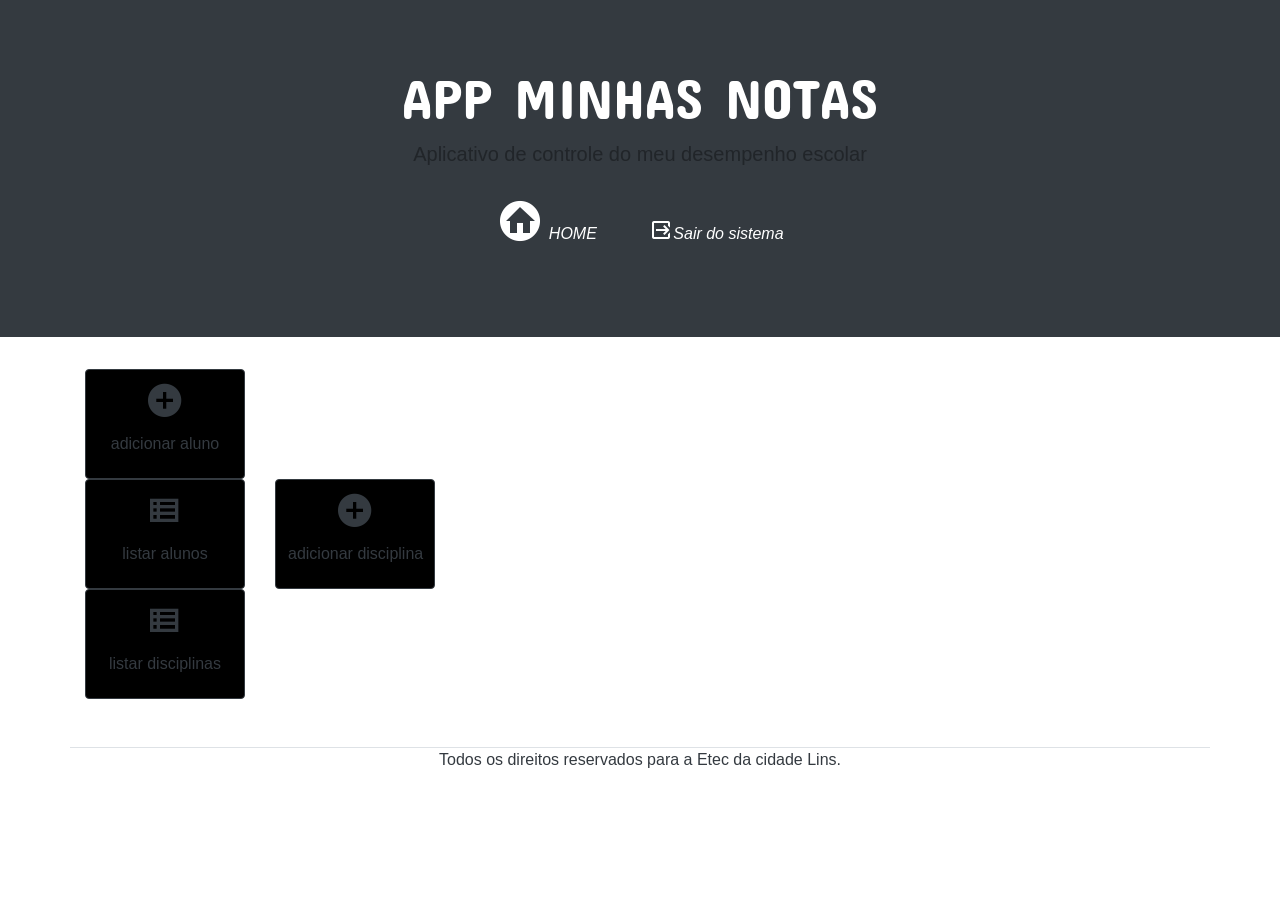
==== painel.html @ 1d7ed9ae "commit projeto minhasnotas" ====
<!DOCTYPE html>
<html lang="en">
<head>
    <meta charset="UTF-8">
    <meta name="viewport" content="width=device-width, initial-scale=1.0">
    <title>APP MINHAS NOTAS</title>
    <link href="https://fonts.googleapis.com/css2?family=Indie+Flower&display=swap" rel="stylesheet">
    <link rel="shortcut icon" href="img/favicon.png" type="image/x-icon">
    <link rel="stylesheet" href="css/bootstrap.css">
    <link rel="stylesheet" href="libs/MaterialDesign-Webfont-master/css/materialdesignicons.css">
    <link rel="stylesheet" href="css/btns.css">

    <style>
       @import url('https://fonts.googleapis.com/css2?family=Concert+One&display=swap');

       h1
       {font-family: 'Concert One', cursive;}
        </style> 

</head>
<body>
    <div class="jumbotron jumbotron-fluid bg-dark">
        <h1 class="display-4 text-center text-white">APP MINHAS NOTAS</h1>
        <p class="lead text-center ">Aplicativo de controle do meu desempenho escolar</p>
        <p  id="boasvindas" class="lead text-center "></p>
        <p class="text-center text-white">
            <a href="painel.html" class="text-white">
                <i class="mdi mdi-home-circle mdi-48px"> HOME</i>
            </a>
            <a  href="" id="logout" class="text-white ml-5">
                <i class="mdi mdi-logout-variant mdi-24px">Sair do sistema</i>
            </a>
        </p>
    </div>
    <div class="container" id="conteudo">
        <div class="row">
            <div class="col-6 col-md-2 alunos">
                <a href="src/alunos/visao/adiciona-alunos.html"  class="btn btn-outline-dark btn-block btn-effects btn-rotate">
                    <h1 class="text-center">
                        <i class="mdi mdi-plus-circle mdi 48px"></i>
                    </h1>
                    <p class="text-center">adicionar aluno</p>
                </a>
            </div> 
             <div class="container" id="conteudo">
                <div class="row">
                    <div class="col-6 col-md-2 alunos">
                        <a href="src/alunos/visao/lista-alunos.html" class="btn btn-outline-dark btn-block  btn-effects btn-rotate">
                            <h1 class="text-center">
                                <i class="mdi mdi-view-list-outline mdi48px"></i>
                            </h1>
                            <p class="text-center">listar alunos</p>
                        </a>
                    </div>
    
            <div class="col-6 col-md-2">
                <a href="src/disciplinas/visao/adicionadisciplinas.html"  class="btn btn-outline-dark btn-block  btn-effects btn-rotate">
                    <h1 class="text-center">
                        <i class="mdi mdi-plus-circle mdi 48px"></i>
                    </h1>
                    <p class="text-center">adicionar disciplina</p>
                </a>
            </div> 
             <div class="container" id="conteudo">
                <div class="row">
                    <div class="col-6 col-md-2">
                        <a href="src/disciplinas/visao/list-disciplinas.html" class="btn btn-outline-dark btn-block  btn-effects btn-rotate">
                            <h1 class="text-center">
                                <i class="mdi mdi-view-list-outline mdi48px"></i>
                            </h1>
                            <p class="text-center">listar disciplinas</p>
                        </a>
                    </div>
                </div>
            </div>
    
    <div class="container-fluid border-top mt-5">
        <div class="row justify-content-center">
            <div class="col-10 col-md-6">
                <p class="text-center text-dark">
                    Todos os direitos reservados para a Etec da cidade Lins.
                </p>
            </div>
        </div>
    </div>



    <script src="jquery-3.5.1.js"></script>
    <script src="js/bootstrap.js"></script>
    <script src="js/function-menu.js"></script>
    <script src="src/alunos/controle/ctr-menu.js"></script>
    <script src="src/alunos/controle/valida-alunos.js"></script>
    <script src="src/alunos/controle/logout-alunos.js"></script>

</body>
</html>
---- libs/MaterialDesign-Webfont-master/css/materialdesignicons.css ----
/* MaterialDesignIcons.com */
@font-face {
  font-family: "Material Design Icons";
  src: url("../fonts/materialdesignicons-webfont.eot?v=5.3.45");
  src: url("../fonts/materialdesignicons-webfont.eot?#iefix&v=5.3.45") format("embedded-opentype"), url("../fonts/materialdesignicons-webfont.woff2?v=5.3.45") format("woff2"), url("../fonts/materialdesignicons-webfont.woff?v=5.3.45") format("woff"), url("../fonts/materialdesignicons-webfont.ttf?v=5.3.45") format("truetype");
  font-weight: normal;
  font-style: normal;
}

.mdi:before,
.mdi-set {
  display: inline-block;
  font: normal normal normal 24px/1 "Material Design Icons";
  font-size: inherit;
  text-rendering: auto;
  line-height: inherit;
  -webkit-font-smoothing: antialiased;
  -moz-osx-font-smoothing: grayscale;
}

.mdi-ab-testing::before {
  content: "\F01C9";
}

.mdi-abjad-arabic::before {
  content: "\F1328";
}

.mdi-abjad-hebrew::before {
  content: "\F1329";
}

.mdi-abugida-devanagari::before {
  content: "\F132A";
}

.mdi-abugida-thai::before {
  content: "\F132B";
}

.mdi-access-point::before {
  content: "\F0003";
}

.mdi-access-point-network::before {
  content: "\F0002";
}

.mdi-access-point-network-off::before {
  content: "\F0BE1";
}

.mdi-account::before {
  content: "\F0004";
}

.mdi-account-alert::before {
  content: "\F0005";
}

.mdi-account-alert-outline::before {
  content: "\F0B50";
}

.mdi-account-arrow-left::before {
  content: "\F0B51";
}

.mdi-account-arrow-left-outline::before {
  content: "\F0B52";
}

.mdi-account-arrow-right::before {
  content: "\F0B53";
}

.mdi-account-arrow-right-outline::before {
  content: "\F0B54";
}

.mdi-account-box::before {
  content: "\F0006";
}

.mdi-account-box-multiple::before {
  content: "\F0934";
}

.mdi-account-box-multiple-outline::before {
  content: "\F100A";
}

.mdi-account-box-outline::before {
  content: "\F0007";
}

.mdi-account-cancel::before {
  content: "\F12DF";
}

.mdi-account-cancel-outline::before {
  content: "\F12E0";
}

.mdi-account-cash::before {
  content: "\F1097";
}

.mdi-account-cash-outline::before {
  content: "\F1098";
}

.mdi-account-check::before {
  content: "\F0008";
}

.mdi-account-check-outline::before {
  content: "\F0BE2";
}

.mdi-account-child::before {
  content: "\F0A89";
}

.mdi-account-child-circle::before {
  content: "\F0A8A";
}

.mdi-account-child-outline::before {
  content: "\F10C8";
}

.mdi-account-circle::before {
  content: "\F0009";
}

.mdi-account-circle-outline::before {
  content: "\F0B55";
}

.mdi-account-clock::before {
  content: "\F0B56";
}

.mdi-account-clock-outline::before {
  content: "\F0B57";
}

.mdi-account-cog::before {
  content: "\F1370";
}

.mdi-account-cog-outline::before {
  content: "\F1371";
}

.mdi-account-convert::before {
  content: "\F000A";
}

.mdi-account-convert-outline::before {
  content: "\F1301";
}

.mdi-account-cowboy-hat::before {
  content: "\F0E9B";
}

.mdi-account-details::before {
  content: "\F0631";
}

.mdi-account-details-outline::before {
  content: "\F1372";
}

.mdi-account-edit::before {
  content: "\F06BC";
}

.mdi-account-edit-outline::before {
  content: "\F0FFB";
}

.mdi-account-group::before {
  content: "\F0849";
}

.mdi-account-group-outline::before {
  content: "\F0B58";
}

.mdi-account-hard-hat::before {
  content: "\F05B5";
}

.mdi-account-heart::before {
  content: "\F0899";
}

.mdi-account-heart-outline::before {
  content: "\F0BE3";
}

.mdi-account-key::before {
  content: "\F000B";
}

.mdi-account-key-outline::before {
  content: "\F0BE4";
}

.mdi-account-lock::before {
  content: "\F115E";
}

.mdi-account-lock-outline::before {
  content: "\F115F";
}

.mdi-account-minus::before {
  content: "\F000D";
}

.mdi-account-minus-outline::before {
  content: "\F0AEC";
}

.mdi-account-multiple::before {
  content: "\F000E";
}

.mdi-account-multiple-check::before {
  content: "\F08C5";
}

.mdi-account-multiple-check-outline::before {
  content: "\F11FE";
}

.mdi-account-multiple-minus::before {
  content: "\F05D3";
}

.mdi-account-multiple-minus-outline::before {
  content: "\F0BE5";
}

.mdi-account-multiple-outline::before {
  content: "\F000F";
}

.mdi-account-multiple-plus::before {
  content: "\F0010";
}

.mdi-account-multiple-plus-outline::before {
  content: "\F0800";
}

.mdi-account-multiple-remove::before {
  content: "\F120A";
}

.mdi-account-multiple-remove-outline::before {
  content: "\F120B";
}

.mdi-account-music::before {
  content: "\F0803";
}

.mdi-account-music-outline::before {
  content: "\F0CE9";
}

.mdi-account-network::before {
  content: "\F0011";
}

.mdi-account-network-outline::before {
  content: "\F0BE6";
}

.mdi-account-off::before {
  content: "\F0012";
}

.mdi-account-off-outline::before {
  content: "\F0BE7";
}

.mdi-account-outline::before {
  content: "\F0013";
}

.mdi-account-plus::before {
  content: "\F0014";
}

.mdi-account-plus-outline::before {
  content: "\F0801";
}

.mdi-account-question::before {
  content: "\F0B59";
}

.mdi-account-question-outline::before {
  content: "\F0B5A";
}

.mdi-account-remove::before {
  content: "\F0015";
}

.mdi-account-remove-outline::before {
  content: "\F0AED";
}

.mdi-account-search::before {
  content: "\F0016";
}

.mdi-account-search-outline::before {
  content: "\F0935";
}

.mdi-account-settings::before {
  content: "\F0630";
}

.mdi-account-settings-outline::before {
  content: "\F10C9";
}

.mdi-account-star::before {
  content: "\F0017";
}

.mdi-account-star-outline::before {
  content: "\F0BE8";
}

.mdi-account-supervisor::before {
  content: "\F0A8B";
}

.mdi-account-supervisor-circle::before {
  content: "\F0A8C";
}

.mdi-account-supervisor-outline::before {
  content: "\F112D";
}

.mdi-account-switch::before {
  content: "\F0019";
}

.mdi-account-switch-outline::before {
  content: "\F04CB";
}

.mdi-account-tie::before {
  content: "\F0CE3";
}

.mdi-account-tie-outline::before {
  content: "\F10CA";
}

.mdi-account-tie-voice::before {
  content: "\F1308";
}

.mdi-account-tie-voice-off::before {
  content: "\F130A";
}

.mdi-account-tie-voice-off-outline::before {
  content: "\F130B";
}

.mdi-account-tie-voice-outline::before {
  content: "\F1309";
}

.mdi-account-voice::before {
  content: "\F05CB";
}

.mdi-adjust::before {
  content: "\F001A";
}

.mdi-adobe::before {
  content: "\F0936";
}

.mdi-adobe-acrobat::before {
  content: "\F0F9D";
}

.mdi-air-conditioner::before {
  content: "\F001B";
}

.mdi-air-filter::before {
  content: "\F0D43";
}

.mdi-air-horn::before {
  content: "\F0DAC";
}

.mdi-air-humidifier::before {
  content: "\F1099";
}

.mdi-air-humidifier-off::before {
  content: "\F1466";
}

.mdi-air-purifier::before {
  content: "\F0D44";
}

.mdi-airbag::before {
  content: "\F0BE9";
}

.mdi-airballoon::before {
  content: "\F001C";
}

.mdi-airballoon-outline::before {
  content: "\F100B";
}

.mdi-airplane::before {
  content: "\F001D";
}

.mdi-airplane-landing::before {
  content: "\F05D4";
}

.mdi-airplane-off::before {
  content: "\F001E";
}

.mdi-airplane-takeoff::before {
  content: "\F05D5";
}

.mdi-airport::before {
  content: "\F084B";
}

.mdi-alarm::before {
  content: "\F0020";
}

.mdi-alarm-bell::before {
  content: "\F078E";
}

.mdi-alarm-check::before {
  content: "\F0021";
}

.mdi-alarm-light::before {
  content: "\F078F";
}

.mdi-alarm-light-outline::before {
  content: "\F0BEA";
}

.mdi-alarm-multiple::before {
  content: "\F0022";
}

.mdi-alarm-note::before {
  content: "\F0E71";
}

.mdi-alarm-note-off::before {
  content: "\F0E72";
}

.mdi-alarm-off::before {
  content: "\F0023";
}

.mdi-alarm-plus::before {
  content: "\F0024";
}

.mdi-alarm-snooze::before {
  content: "\F068E";
}

.mdi-album::before {
  content: "\F0025";
}

.mdi-alert::before {
  content: "\F0026";
}

.mdi-alert-box::before {
  content: "\F0027";
}

.mdi-alert-box-outline::before {
  content: "\F0CE4";
}

.mdi-alert-circle::before {
  content: "\F0028";
}

.mdi-alert-circle-check::before {
  content: "\F11ED";
}

.mdi-alert-circle-check-outline::before {
  content: "\F11EE";
}

.mdi-alert-circle-outline::before {
  content: "\F05D6";
}

.mdi-alert-decagram::before {
  content: "\F06BD";
}

.mdi-alert-decagram-outline::before {
  content: "\F0CE5";
}

.mdi-alert-minus::before {
  content: "\F14BB";
}

.mdi-alert-minus-outline::before {
  content: "\F14BE";
}

.mdi-alert-octagon::before {
  content: "\F0029";
}

.mdi-alert-octagon-outline::before {
  content: "\F0CE6";
}

.mdi-alert-octagram::before {
  content: "\F0767";
}

.mdi-alert-octagram-outline::before {
  content: "\F0CE7";
}

.mdi-alert-outline::before {
  content: "\F002A";
}

.mdi-alert-plus::before {
  content: "\F14BA";
}

.mdi-alert-plus-outline::before {
  content: "\F14BD";
}

.mdi-alert-remove::before {
  content: "\F14BC";
}

.mdi-alert-remove-outline::before {
  content: "\F14BF";
}

.mdi-alert-rhombus::before {
  content: "\F11CE";
}

.mdi-alert-rhombus-outline::before {
  content: "\F11CF";
}

.mdi-alien::before {
  content: "\F089A";
}

.mdi-alien-outline::before {
  content: "\F10CB";
}

.mdi-align-horizontal-center::before {
  content: "\F11C3";
}

.mdi-align-horizontal-left::before {
  content: "\F11C2";
}

.mdi-align-horizontal-right::before {
  content: "\F11C4";
}

.mdi-align-vertical-bottom::before {
  content: "\F11C5";
}

.mdi-align-vertical-center::before {
  content: "\F11C6";
}

.mdi-align-vertical-top::before {
  content: "\F11C7";
}

.mdi-all-inclusive::before {
  content: "\F06BE";
}

.mdi-allergy::before {
  content: "\F1258";
}

.mdi-alpha::before {
  content: "\F002B";
}

.mdi-alpha-a::before {
  content: "\F0AEE";
}

.mdi-alpha-a-box::before {
  content: "\F0B08";
}

.mdi-alpha-a-box-outline::before {
  content: "\F0BEB";
}

.mdi-alpha-a-circle::before {
  content: "\F0BEC";
}

.mdi-alpha-a-circle-outline::before {
  content: "\F0BED";
}

.mdi-alpha-b::before {
  content: "\F0AEF";
}

.mdi-alpha-b-box::before {
  content: "\F0B09";
}

.mdi-alpha-b-box-outline::before {
  content: "\F0BEE";
}

.mdi-alpha-b-circle::before {
  content: "\F0BEF";
}

.mdi-alpha-b-circle-outline::before {
  content: "\F0BF0";
}

.mdi-alpha-c::before {
  content: "\F0AF0";
}

.mdi-alpha-c-box::before {
  content: "\F0B0A";
}

.mdi-alpha-c-box-outline::before {
  content: "\F0BF1";
}

.mdi-alpha-c-circle::before {
  content: "\F0BF2";
}

.mdi-alpha-c-circle-outline::before {
  content: "\F0BF3";
}

.mdi-alpha-d::before {
  content: "\F0AF1";
}

.mdi-alpha-d-box::before {
  content: "\F0B0B";
}

.mdi-alpha-d-box-outline::before {
  content: "\F0BF4";
}

.mdi-alpha-d-circle::before {
  content: "\F0BF5";
}

.mdi-alpha-d-circle-outline::before {
  content: "\F0BF6";
}

.mdi-alpha-e::before {
  content: "\F0AF2";
}

.mdi-alpha-e-box::before {
  content: "\F0B0C";
}

.mdi-alpha-e-box-outline::before {
  content: "\F0BF7";
}

.mdi-alpha-e-circle::before {
  content: "\F0BF8";
}

.mdi-alpha-e-circle-outline::before {
  content: "\F0BF9";
}

.mdi-alpha-f::before {
  content: "\F0AF3";
}

.mdi-alpha-f-box::before {
  content: "\F0B0D";
}

.mdi-alpha-f-box-outline::before {
  content: "\F0BFA";
}

.mdi-alpha-f-circle::before {
  content: "\F0BFB";
}

.mdi-alpha-f-circle-outline::before {
  content: "\F0BFC";
}

.mdi-alpha-g::before {
  content: "\F0AF4";
}

.mdi-alpha-g-box::before {
  content: "\F0B0E";
}

.mdi-alpha-g-box-outline::before {
  content: "\F0BFD";
}

.mdi-alpha-g-circle::before {
  content: "\F0BFE";
}

.mdi-alpha-g-circle-outline::before {
  content: "\F0BFF";
}

.mdi-alpha-h::before {
  content: "\F0AF5";
}

.mdi-alpha-h-box::before {
  content: "\F0B0F";
}

.mdi-alpha-h-box-outline::before {
  content: "\F0C00";
}

.mdi-alpha-h-circle::before {
  content: "\F0C01";
}

.mdi-alpha-h-circle-outline::before {
  content: "\F0C02";
}

.mdi-alpha-i::before {
  content: "\F0AF6";
}

.mdi-alpha-i-box::before {
  content: "\F0B10";
}

.mdi-alpha-i-box-outline::before {
  content: "\F0C03";
}

.mdi-alpha-i-circle::before {
  content: "\F0C04";
}

.mdi-alpha-i-circle-outline::before {
  content: "\F0C05";
}

.mdi-alpha-j::before {
  content: "\F0AF7";
}

.mdi-alpha-j-box::before {
  content: "\F0B11";
}

.mdi-alpha-j-box-outline::before {
  content: "\F0C06";
}

.mdi-alpha-j-circle::before {
  content: "\F0C07";
}

.mdi-alpha-j-circle-outline::before {
  content: "\F0C08";
}

.mdi-alpha-k::before {
  content: "\F0AF8";
}

.mdi-alpha-k-box::before {
  content: "\F0B12";
}

.mdi-alpha-k-box-outline::before {
  content: "\F0C09";
}

.mdi-alpha-k-circle::before {
  content: "\F0C0A";
}

.mdi-alpha-k-circle-outline::before {
  content: "\F0C0B";
}

.mdi-alpha-l::before {
  content: "\F0AF9";
}

.mdi-alpha-l-box::before {
  content: "\F0B13";
}

.mdi-alpha-l-box-outline::before {
  content: "\F0C0C";
}

.mdi-alpha-l-circle::before {
  content: "\F0C0D";
}

.mdi-alpha-l-circle-outline::before {
  content: "\F0C0E";
}

.mdi-alpha-m::before {
  content: "\F0AFA";
}

.mdi-alpha-m-box::before {
  content: "\F0B14";
}

.mdi-alpha-m-box-outline::before {
  content: "\F0C0F";
}

.mdi-alpha-m-circle::before {
  content: "\F0C10";
}

.mdi-alpha-m-circle-outline::before {
  content: "\F0C11";
}

.mdi-alpha-n::before {
  content: "\F0AFB";
}

.mdi-alpha-n-box::before {
  content: "\F0B15";
}

.mdi-alpha-n-box-outline::before {
  content: "\F0C12";
}

.mdi-alpha-n-circle::before {
  content: "\F0C13";
}

.mdi-alpha-n-circle-outline::before {
  content: "\F0C14";
}

.mdi-alpha-o::before {
  content: "\F0AFC";
}

.mdi-alpha-o-box::before {
  content: "\F0B16";
}

.mdi-alpha-o-box-outline::before {
  content: "\F0C15";
}

.mdi-alpha-o-circle::before {
  content: "\F0C16";
}

.mdi-alpha-o-circle-outline::before {
  content: "\F0C17";
}

.mdi-alpha-p::before {
  content: "\F0AFD";
}

.mdi-alpha-p-box::before {
  content: "\F0B17";
}

.mdi-alpha-p-box-outline::before {
  content: "\F0C18";
}

.mdi-alpha-p-circle::before {
  content: "\F0C19";
}

.mdi-alpha-p-circle-outline::before {
  content: "\F0C1A";
}

.mdi-alpha-q::before {
  content: "\F0AFE";
}

.mdi-alpha-q-box::before {
  content: "\F0B18";
}

.mdi-alpha-q-box-outline::before {
  content: "\F0C1B";
}

.mdi-alpha-q-circle::before {
  content: "\F0C1C";
}

.mdi-alpha-q-circle-outline::before {
  content: "\F0C1D";
}

.mdi-alpha-r::before {
  content: "\F0AFF";
}

.mdi-alpha-r-box::before {
  content: "\F0B19";
}

.mdi-alpha-r-box-outline::before {
  content: "\F0C1E";
}

.mdi-alpha-r-circle::before {
  content: "\F0C1F";
}

.mdi-alpha-r-circle-outline::before {
  content: "\F0C20";
}

.mdi-alpha-s::before {
  content: "\F0B00";
}

.mdi-alpha-s-box::before {
  content: "\F0B1A";
}

.mdi-alpha-s-box-outline::before {
  content: "\F0C21";
}

.mdi-alpha-s-circle::before {
  content: "\F0C22";
}

.mdi-alpha-s-circle-outline::before {
  content: "\F0C23";
}

.mdi-alpha-t::before {
  content: "\F0B01";
}

.mdi-alpha-t-box::before {
  content: "\F0B1B";
}

.mdi-alpha-t-box-outline::before {
  content: "\F0C24";
}

.mdi-alpha-t-circle::before {
  content: "\F0C25";
}

.mdi-alpha-t-circle-outline::before {
  content: "\F0C26";
}

.mdi-alpha-u::before {
  content: "\F0B02";
}

.mdi-alpha-u-box::before {
  content: "\F0B1C";
}

.mdi-alpha-u-box-outline::before {
  content: "\F0C27";
}

.mdi-alpha-u-circle::before {
  content: "\F0C28";
}

.mdi-alpha-u-circle-outline::before {
  content: "\F0C29";
}

.mdi-alpha-v::before {
  content: "\F0B03";
}

.mdi-alpha-v-box::before {
  content: "\F0B1D";
}

.mdi-alpha-v-box-outline::before {
  content: "\F0C2A";
}

.mdi-alpha-v-circle::before {
  content: "\F0C2B";
}

.mdi-alpha-v-circle-outline::before {
  content: "\F0C2C";
}

.mdi-alpha-w::before {
  content: "\F0B04";
}

.mdi-alpha-w-box::before {
  content: "\F0B1E";
}

.mdi-alpha-w-box-outline::before {
  content: "\F0C2D";
}

.mdi-alpha-w-circle::before {
  content: "\F0C2E";
}

.mdi-alpha-w-circle-outline::before {
  content: "\F0C2F";
}

.mdi-alpha-x::before {
  content: "\F0B05";
}

.mdi-alpha-x-box::before {
  content: "\F0B1F";
}

.mdi-alpha-x-box-outline::before {
  content: "\F0C30";
}

.mdi-alpha-x-circle::before {
  content: "\F0C31";
}

.mdi-alpha-x-circle-outline::before {
  content: "\F0C32";
}

.mdi-alpha-y::before {
  content: "\F0B06";
}

.mdi-alpha-y-box::before {
  content: "\F0B20";
}

.mdi-alpha-y-box-outline::before {
  content: "\F0C33";
}

.mdi-alpha-y-circle::before {
  content: "\F0C34";
}

.mdi-alpha-y-circle-outline::before {
  content: "\F0C35";
}

.mdi-alpha-z::before {
  content: "\F0B07";
}

.mdi-alpha-z-box::before {
  content: "\F0B21";
}

.mdi-alpha-z-box-outline::before {
  content: "\F0C36";
}

.mdi-alpha-z-circle::before {
  content: "\F0C37";
}

.mdi-alpha-z-circle-outline::before {
  content: "\F0C38";
}

.mdi-alphabet-aurebesh::before {
  content: "\F132C";
}

.mdi-alphabet-cyrillic::before {
  content: "\F132D";
}

.mdi-alphabet-greek::before {
  content: "\F132E";
}

.mdi-alphabet-latin::before {
  content: "\F132F";
}

.mdi-alphabet-piqad::before {
  content: "\F1330";
}

.mdi-alphabet-tengwar::before {
  content: "\F1337";
}

.mdi-alphabetical::before {
  content: "\F002C";
}

.mdi-alphabetical-off::before {
  content: "\F100C";
}

.mdi-alphabetical-variant::before {
  content: "\F100D";
}

.mdi-alphabetical-variant-off::before {
  content: "\F100E";
}

.mdi-altimeter::before {
  content: "\F05D7";
}

.mdi-amazon::before {
  content: "\F002D";
}

.mdi-amazon-alexa::before {
  content: "\F08C6";
}

.mdi-ambulance::before {
  content: "\F002F";
}

.mdi-ammunition::before {
  content: "\F0CE8";
}

.mdi-ampersand::before {
  content: "\F0A8D";
}

.mdi-amplifier::before {
  content: "\F0030";
}

.mdi-amplifier-off::before {
  content: "\F11B5";
}

.mdi-anchor::before {
  content: "\F0031";
}

.mdi-android::before {
  content: "\F0032";
}

.mdi-android-auto::before {
  content: "\F0A8E";
}

.mdi-android-debug-bridge::before {
  content: "\F0033";
}

.mdi-android-messages::before {
  content: "\F0D45";
}

.mdi-android-studio::before {
  content: "\F0034";
}

.mdi-angle-acute::before {
  content: "\F0937";
}

.mdi-angle-obtuse::before {
  content: "\F0938";
}

.mdi-angle-right::before {
  content: "\F0939";
}

.mdi-angular::before {
  content: "\F06B2";
}

.mdi-angularjs::before {
  content: "\F06BF";
}

.mdi-animation::before {
  content: "\F05D8";
}

.mdi-animation-outline::before {
  content: "\F0A8F";
}

.mdi-animation-play::before {
  content: "\F093A";
}

.mdi-animation-play-outline::before {
  content: "\F0A90";
}

.mdi-ansible::before {
  content: "\F109A";
}

.mdi-antenna::before {
  content: "\F1119";
}

.mdi-anvil::before {
  content: "\F089B";
}

.mdi-apache-kafka::before {
  content: "\F100F";
}

.mdi-api::before {
  content: "\F109B";
}

.mdi-api-off::before {
  content: "\F1257";
}

.mdi-apple::before {
  content: "\F0035";
}

.mdi-apple-airplay::before {
  content: "\F001F";
}

.mdi-apple-finder::before {
  content: "\F0036";
}

.mdi-apple-icloud::before {
  content: "\F0038";
}

.mdi-apple-ios::before {
  content: "\F0037";
}

.mdi-apple-keyboard-caps::before {
  content: "\F0632";
}

.mdi-apple-keyboard-command::before {
  content: "\F0633";
}

.mdi-apple-keyboard-control::before {
  content: "\F0634";
}

.mdi-apple-keyboard-option::before {
  content: "\F0635";
}

.mdi-apple-keyboard-shift::before {
  content: "\F0636";
}

.mdi-apple-safari::before {
  content: "\F0039";
}

.mdi-application::before {
  content: "\F0614";
}

.mdi-application-export::before {
  content: "\F0DAD";
}

.mdi-application-import::before {
  content: "\F0DAE";
}

.mdi-approximately-equal::before {
  content: "\F0F9E";
}

.mdi-approximately-equal-box::before {
  content: "\F0F9F";
}

.mdi-apps::before {
  content: "\F003B";
}

.mdi-apps-box::before {
  content: "\F0D46";
}

.mdi-arch::before {
  content: "\F08C7";
}

.mdi-archive::before {
  content: "\F003C";
}

.mdi-archive-arrow-down::before {
  content: "\F1259";
}

.mdi-archive-arrow-down-outline::before {
  content: "\F125A";
}

.mdi-archive-arrow-up::before {
  content: "\F125B";
}

.mdi-archive-arrow-up-outline::before {
  content: "\F125C";
}

.mdi-archive-outline::before {
  content: "\F120E";
}

.mdi-arm-flex::before {
  content: "\F0FD7";
}

.mdi-arm-flex-outline::before {
  content: "\F0FD6";
}

.mdi-arrange-bring-forward::before {
  content: "\F003D";
}

.mdi-arrange-bring-to-front::before {
  content: "\F003E";
}

.mdi-arrange-send-backward::before {
  content: "\F003F";
}

.mdi-arrange-send-to-back::before {
  content: "\F0040";
}

.mdi-arrow-all::before {
  content: "\F0041";
}

.mdi-arrow-bottom-left::before {
  content: "\F0042";
}

.mdi-arrow-bottom-left-bold-outline::before {
  content: "\F09B7";
}

.mdi-arrow-bottom-left-thick::before {
  content: "\F09B8";
}

.mdi-arrow-bottom-right::before {
  content: "\F0043";
}

.mdi-arrow-bottom-right-bold-outline::before {
  content: "\F09B9";
}

.mdi-arrow-bottom-right-thick::before {
  content: "\F09BA";
}

.mdi-arrow-collapse::before {
  content: "\F0615";
}

.mdi-arrow-collapse-all::before {
  content: "\F0044";
}

.mdi-arrow-collapse-down::before {
  content: "\F0792";
}

.mdi-arrow-collapse-horizontal::before {
  content: "\F084C";
}

.mdi-arrow-collapse-left::before {
  content: "\F0793";
}

.mdi-arrow-collapse-right::before {
  content: "\F0794";
}

.mdi-arrow-collapse-up::before {
  content: "\F0795";
}

.mdi-arrow-collapse-vertical::before {
  content: "\F084D";
}

.mdi-arrow-decision::before {
  content: "\F09BB";
}

.mdi-arrow-decision-auto::before {
  content: "\F09BC";
}

.mdi-arrow-decision-auto-outline::before {
  content: "\F09BD";
}

.mdi-arrow-decision-outline::before {
  content: "\F09BE";
}

.mdi-arrow-down::before {
  content: "\F0045";
}

.mdi-arrow-down-bold::before {
  content: "\F072E";
}

.mdi-arrow-down-bold-box::before {
  content: "\F072F";
}

.mdi-arrow-down-bold-box-outline::before {
  content: "\F0730";
}

.mdi-arrow-down-bold-circle::before {
  content: "\F0047";
}

.mdi-arrow-down-bold-circle-outline::before {
  content: "\F0048";
}

.mdi-arrow-down-bold-hexagon-outline::before {
  content: "\F0049";
}

.mdi-arrow-down-bold-outline::before {
  content: "\F09BF";
}

.mdi-arrow-down-box::before {
  content: "\F06C0";
}

.mdi-arrow-down-circle::before {
  content: "\F0CDB";
}

.mdi-arrow-down-circle-outline::before {
  content: "\F0CDC";
}

.mdi-arrow-down-drop-circle::before {
  content: "\F004A";
}

.mdi-arrow-down-drop-circle-outline::before {
  content: "\F004B";
}

.mdi-arrow-down-thick::before {
  content: "\F0046";
}

.mdi-arrow-expand::before {
  content: "\F0616";
}

.mdi-arrow-expand-all::before {
  content: "\F004C";
}

.mdi-arrow-expand-down::before {
  content: "\F0796";
}

.mdi-arrow-expand-horizontal::before {
  content: "\F084E";
}

.mdi-arrow-expand-left::before {
  content: "\F0797";
}

.mdi-arrow-expand-right::before {
  content: "\F0798";
}

.mdi-arrow-expand-up::before {
  content: "\F0799";
}

.mdi-arrow-expand-vertical::before {
  content: "\F084F";
}

.mdi-arrow-horizontal-lock::before {
  content: "\F115B";
}

.mdi-arrow-left::before {
  content: "\F004D";
}

.mdi-arrow-left-bold::before {
  content: "\F0731";
}

.mdi-arrow-left-bold-box::before {
  content: "\F0732";
}

.mdi-arrow-left-bold-box-outline::before {
  content: "\F0733";
}

.mdi-arrow-left-bold-circle::before {
  content: "\F004F";
}

.mdi-arrow-left-bold-circle-outline::before {
  content: "\F0050";
}

.mdi-arrow-left-bold-hexagon-outline::before {
  content: "\F0051";
}

.mdi-arrow-left-bold-outline::before {
  content: "\F09C0";
}

.mdi-arrow-left-box::before {
  content: "\F06C1";
}

.mdi-arrow-left-circle::before {
  content: "\F0CDD";
}

.mdi-arrow-left-circle-outline::before {
  content: "\F0CDE";
}

.mdi-arrow-left-drop-circle::before {
  content: "\F0052";
}

.mdi-arrow-left-drop-circle-outline::before {
  content: "\F0053";
}

.mdi-arrow-left-right::before {
  content: "\F0E73";
}

.mdi-arrow-left-right-bold::before {
  content: "\F0E74";
}

.mdi-arrow-left-right-bold-outline::before {
  content: "\F09C1";
}

.mdi-arrow-left-thick::before {
  content: "\F004E";
}

.mdi-arrow-right::before {
  content: "\F0054";
}

.mdi-arrow-right-bold::before {
  content: "\F0734";
}

.mdi-arrow-right-bold-box::before {
  content: "\F0735";
}

.mdi-arrow-right-bold-box-outline::before {
  content: "\F0736";
}

.mdi-arrow-right-bold-circle::before {
  content: "\F0056";
}

.mdi-arrow-right-bold-circle-outline::before {
  content: "\F0057";
}

.mdi-arrow-right-bold-hexagon-outline::before {
  content: "\F0058";
}

.mdi-arrow-right-bold-outline::before {
  content: "\F09C2";
}

.mdi-arrow-right-box::before {
  content: "\F06C2";
}

.mdi-arrow-right-circle::before {
  content: "\F0CDF";
}

.mdi-arrow-right-circle-outline::before {
  content: "\F0CE0";
}

.mdi-arrow-right-drop-circle::before {
  content: "\F0059";
}

.mdi-arrow-right-drop-circle-outline::before {
  content: "\F005A";
}

.mdi-arrow-right-thick::before {
  content: "\F0055";
}

.mdi-arrow-split-horizontal::before {
  content: "\F093B";
}

.mdi-arrow-split-vertical::before {
  content: "\F093C";
}

.mdi-arrow-top-left::before {
  content: "\F005B";
}

.mdi-arrow-top-left-bold-outline::before {
  content: "\F09C3";
}

.mdi-arrow-top-left-bottom-right::before {
  content: "\F0E75";
}

.mdi-arrow-top-left-bottom-right-bold::before {
  content: "\F0E76";
}

.mdi-arrow-top-left-thick::before {
  content: "\F09C4";
}

.mdi-arrow-top-right::before {
  content: "\F005C";
}

.mdi-arrow-top-right-bold-outline::before {
  content: "\F09C5";
}

.mdi-arrow-top-right-bottom-left::before {
  content: "\F0E77";
}

.mdi-arrow-top-right-bottom-left-bold::before {
  content: "\F0E78";
}

.mdi-arrow-top-right-thick::before {
  content: "\F09C6";
}

.mdi-arrow-up::before {
  content: "\F005D";
}

.mdi-arrow-up-bold::before {
  content: "\F0737";
}

.mdi-arrow-up-bold-box::before {
  content: "\F0738";
}

.mdi-arrow-up-bold-box-outline::before {
  content: "\F0739";
}

.mdi-arrow-up-bold-circle::before {
  content: "\F005F";
}

.mdi-arrow-up-bold-circle-outline::before {
  content: "\F0060";
}

.mdi-arrow-up-bold-hexagon-outline::before {
  content: "\F0061";
}

.mdi-arrow-up-bold-outline::before {
  content: "\F09C7";
}

.mdi-arrow-up-box::before {
  content: "\F06C3";
}

.mdi-arrow-up-circle::before {
  content: "\F0CE1";
}

.mdi-arrow-up-circle-outline::before {
  content: "\F0CE2";
}

.mdi-arrow-up-down::before {
  content: "\F0E79";
}

.mdi-arrow-up-down-bold::before {
  content: "\F0E7A";
}

.mdi-arrow-up-down-bold-outline::before {
  content: "\F09C8";
}

.mdi-arrow-up-drop-circle::before {
  content: "\F0062";
}

.mdi-arrow-up-drop-circle-outline::before {
  content: "\F0063";
}

.mdi-arrow-up-thick::before {
  content: "\F005E";
}

.mdi-arrow-vertical-lock::before {
  content: "\F115C";
}

.mdi-artstation::before {
  content: "\F0B5B";
}

.mdi-aspect-ratio::before {
  content: "\F0A24";
}

.mdi-assistant::before {
  content: "\F0064";
}

.mdi-asterisk::before {
  content: "\F06C4";
}

.mdi-at::before {
  content: "\F0065";
}

.mdi-atlassian::before {
  content: "\F0804";
}

.mdi-atm::before {
  content: "\F0D47";
}

.mdi-atom::before {
  content: "\F0768";
}

.mdi-atom-variant::before {
  content: "\F0E7B";
}

.mdi-attachment::before {
  content: "\F0066";
}

.mdi-audio-video::before {
  content: "\F093D";
}

.mdi-audio-video-off::before {
  content: "\F11B6";
}

.mdi-augmented-reality::before {
  content: "\F0850";
}

.mdi-auto-download::before {
  content: "\F137E";
}

.mdi-auto-fix::before {
  content: "\F0068";
}

.mdi-auto-upload::before {
  content: "\F0069";
}

.mdi-autorenew::before {
  content: "\F006A";
}

.mdi-av-timer::before {
  content: "\F006B";
}

.mdi-aws::before {
  content: "\F0E0F";
}

.mdi-axe::before {
  content: "\F08C8";
}

.mdi-axis::before {
  content: "\F0D48";
}

.mdi-axis-arrow::before {
  content: "\F0D49";
}

.mdi-axis-arrow-info::before {
  content: "\F140E";
}

.mdi-axis-arrow-lock::before {
  content: "\F0D4A";
}

.mdi-axis-lock::before {
  content: "\F0D4B";
}

.mdi-axis-x-arrow::before {
  content: "\F0D4C";
}

.mdi-axis-x-arrow-lock::before {
  content: "\F0D4D";
}

.mdi-axis-x-rotate-clockwise::before {
  content: "\F0D4E";
}

.mdi-axis-x-rotate-counterclockwise::before {
  content: "\F0D4F";
}

.mdi-axis-x-y-arrow-lock::before {
  content: "\F0D50";
}

.mdi-axis-y-arrow::before {
  content: "\F0D51";
}

.mdi-axis-y-arrow-lock::before {
  content: "\F0D52";
}

.mdi-axis-y-rotate-clockwise::before {
  content: "\F0D53";
}

.mdi-axis-y-rotate-counterclockwise::before {
  content: "\F0D54";
}

.mdi-axis-z-arrow::before {
  content: "\F0D55";
}

.mdi-axis-z-arrow-lock::before {
  content: "\F0D56";
}

.mdi-axis-z-rotate-clockwise::before {
  content: "\F0D57";
}

.mdi-axis-z-rotate-counterclockwise::before {
  content: "\F0D58";
}

.mdi-babel::before {
  content: "\F0A25";
}

.mdi-baby::before {
  content: "\F006C";
}

.mdi-baby-bottle::before {
  content: "\F0F39";
}

.mdi-baby-bottle-outline::before {
  content: "\F0F3A";
}

.mdi-baby-buggy::before {
  content: "\F13E0";
}

.mdi-baby-carriage::before {
  content: "\F068F";
}

.mdi-baby-carriage-off::before {
  content: "\F0FA0";
}

.mdi-baby-face::before {
  content: "\F0E7C";
}

.mdi-baby-face-outline::before {
  content: "\F0E7D";
}

.mdi-backburger::before {
  content: "\F006D";
}

.mdi-backspace::before {
  content: "\F006E";
}

.mdi-backspace-outline::before {
  content: "\F0B5C";
}

.mdi-backspace-reverse::before {
  content: "\F0E7E";
}

.mdi-backspace-reverse-outline::before {
  content: "\F0E7F";
}

.mdi-backup-restore::before {
  content: "\F006F";
}

.mdi-bacteria::before {
  content: "\F0ED5";
}

.mdi-bacteria-outline::before {
  content: "\F0ED6";
}

.mdi-badge-account::before {
  content: "\F0DA7";
}

.mdi-badge-account-alert::before {
  content: "\F0DA8";
}

.mdi-badge-account-alert-outline::before {
  content: "\F0DA9";
}

.mdi-badge-account-horizontal::before {
  content: "\F0E0D";
}

.mdi-badge-account-horizontal-outline::before {
  content: "\F0E0E";
}

.mdi-badge-account-outline::before {
  content: "\F0DAA";
}

.mdi-badminton::before {
  content: "\F0851";
}

.mdi-bag-carry-on::before {
  content: "\F0F3B";
}

.mdi-bag-carry-on-check::before {
  content: "\F0D65";
}

.mdi-bag-carry-on-off::before {
  content: "\F0F3C";
}

.mdi-bag-checked::before {
  content: "\F0F3D";
}

.mdi-bag-personal::before {
  content: "\F0E10";
}

.mdi-bag-personal-off::before {
  content: "\F0E11";
}

.mdi-bag-personal-off-outline::before {
  content: "\F0E12";
}

.mdi-bag-personal-outline::before {
  content: "\F0E13";
}

.mdi-baguette::before {
  content: "\F0F3E";
}

.mdi-balloon::before {
  content: "\F0A26";
}

.mdi-ballot::before {
  content: "\F09C9";
}

.mdi-ballot-outline::before {
  content: "\F09CA";
}

.mdi-ballot-recount::before {
  content: "\F0C39";
}

.mdi-ballot-recount-outline::before {
  content: "\F0C3A";
}

.mdi-bandage::before {
  content: "\F0DAF";
}

.mdi-bandcamp::before {
  content: "\F0675";
}

.mdi-bank::before {
  content: "\F0070";
}

.mdi-bank-minus::before {
  content: "\F0DB0";
}

.mdi-bank-outline::before {
  content: "\F0E80";
}

.mdi-bank-plus::before {
  content: "\F0DB1";
}

.mdi-bank-remove::before {
  content: "\F0DB2";
}

.mdi-bank-transfer::before {
  content: "\F0A27";
}

.mdi-bank-transfer-in::before {
  content: "\F0A28";
}

.mdi-bank-transfer-out::before {
  content: "\F0A29";
}

.mdi-barcode::before {
  content: "\F0071";
}

.mdi-barcode-off::before {
  content: "\F1236";
}

.mdi-barcode-scan::before {
  content: "\F0072";
}

.mdi-barley::before {
  content: "\F0073";
}

.mdi-barley-off::before {
  content: "\F0B5D";
}

.mdi-barn::before {
  content: "\F0B5E";
}

.mdi-barrel::before {
  content: "\F0074";
}

.mdi-baseball::before {
  content: "\F0852";
}

.mdi-baseball-bat::before {
  content: "\F0853";
}

.mdi-bash::before {
  content: "\F1183";
}

.mdi-basket::before {
  content: "\F0076";
}

.mdi-basket-fill::before {
  content: "\F0077";
}

.mdi-basket-outline::before {
  content: "\F1181";
}

.mdi-basket-unfill::before {
  content: "\F0078";
}

.mdi-basketball::before {
  content: "\F0806";
}

.mdi-basketball-hoop::before {
  content: "\F0C3B";
}

.mdi-basketball-hoop-outline::before {
  content: "\F0C3C";
}

.mdi-bat::before {
  content: "\F0B5F";
}

.mdi-battery::before {
  content: "\F0079";
}

.mdi-battery-10::before {
  content: "\F007A";
}

.mdi-battery-10-bluetooth::before {
  content: "\F093E";
}

.mdi-battery-20::before {
  content: "\F007B";
}

.mdi-battery-20-bluetooth::before {
  content: "\F093F";
}

.mdi-battery-30::before {
  content: "\F007C";
}

.mdi-battery-30-bluetooth::before {
  content: "\F0940";
}

.mdi-battery-40::before {
  content: "\F007D";
}

.mdi-battery-40-bluetooth::before {
  content: "\F0941";
}

.mdi-battery-50::before {
  content: "\F007E";
}

.mdi-battery-50-bluetooth::before {
  content: "\F0942";
}

.mdi-battery-60::before {
  content: "\F007F";
}

.mdi-battery-60-bluetooth::before {
  content: "\F0943";
}

.mdi-battery-70::before {
  content: "\F0080";
}

.mdi-battery-70-bluetooth::before {
  content: "\F0944";
}

.mdi-battery-80::before {
  content: "\F0081";
}

.mdi-battery-80-bluetooth::before {
  content: "\F0945";
}

.mdi-battery-90::before {
  content: "\F0082";
}

.mdi-battery-90-bluetooth::before {
  content: "\F0946";
}

.mdi-battery-alert::before {
  content: "\F0083";
}

.mdi-battery-alert-bluetooth::before {
  content: "\F0947";
}

.mdi-battery-alert-variant::before {
  content: "\F10CC";
}

.mdi-battery-alert-variant-outline::before {
  content: "\F10CD";
}

.mdi-battery-bluetooth::before {
  content: "\F0948";
}

.mdi-battery-bluetooth-variant::before {
  content: "\F0949";
}

.mdi-battery-charging::before {
  content: "\F0084";
}

.mdi-battery-charging-10::before {
  content: "\F089C";
}

.mdi-battery-charging-100::before {
  content: "\F0085";
}

.mdi-battery-charging-20::before {
  content: "\F0086";
}

.mdi-battery-charging-30::before {
  content: "\F0087";
}

.mdi-battery-charging-40::before {
  content: "\F0088";
}

.mdi-battery-charging-50::before {
  content: "\F089D";
}

.mdi-battery-charging-60::before {
  content: "\F0089";
}

.mdi-battery-charging-70::before {
  content: "\F089E";
}

.mdi-battery-charging-80::before {
  content: "\F008A";
}

.mdi-battery-charging-90::before {
  content: "\F008B";
}

.mdi-battery-charging-high::before {
  content: "\F12A6";
}

.mdi-battery-charging-low::before {
  content: "\F12A4";
}

.mdi-battery-charging-medium::before {
  content: "\F12A5";
}

.mdi-battery-charging-outline::before {
  content: "\F089F";
}

.mdi-battery-charging-wireless::before {
  content: "\F0807";
}

.mdi-battery-charging-wireless-10::before {
  content: "\F0808";
}

.mdi-battery-charging-wireless-20::before {
  content: "\F0809";
}

.mdi-battery-charging-wireless-30::before {
  content: "\F080A";
}

.mdi-battery-charging-wireless-40::before {
  content: "\F080B";
}

.mdi-battery-charging-wireless-50::before {
  content: "\F080C";
}

.mdi-battery-charging-wireless-60::before {
  content: "\F080D";
}

.mdi-battery-charging-wireless-70::before {
  content: "\F080E";
}

.mdi-battery-charging-wireless-80::before {
  content: "\F080F";
}

.mdi-battery-charging-wireless-90::before {
  content: "\F0810";
}

.mdi-battery-charging-wireless-alert::before {
  content: "\F0811";
}

.mdi-battery-charging-wireless-outline::before {
  content: "\F0812";
}

.mdi-battery-heart::before {
  content: "\F120F";
}

.mdi-battery-heart-outline::before {
  content: "\F1210";
}

.mdi-battery-heart-variant::before {
  content: "\F1211";
}

.mdi-battery-high::before {
  content: "\F12A3";
}

.mdi-battery-low::before {
  content: "\F12A1";
}

.mdi-battery-medium::before {
  content: "\F12A2";
}

.mdi-battery-minus::before {
  content: "\F008C";
}

.mdi-battery-negative::before {
  content: "\F008D";
}

.mdi-battery-off::before {
  content: "\F125D";
}

.mdi-battery-off-outline::before {
  content: "\F125E";
}

.mdi-battery-outline::before {
  content: "\F008E";
}

.mdi-battery-plus::before {
  content: "\F008F";
}

.mdi-battery-positive::before {
  content: "\F0090";
}

.mdi-battery-unknown::before {
  content: "\F0091";
}

.mdi-battery-unknown-bluetooth::before {
  content: "\F094A";
}

.mdi-battlenet::before {
  content: "\F0B60";
}

.mdi-beach::before {
  content: "\F0092";
}

.mdi-beaker::before {
  content: "\F0CEA";
}

.mdi-beaker-alert::before {
  content: "\F1229";
}

.mdi-beaker-alert-outline::before {
  content: "\F122A";
}

.mdi-beaker-check::before {
  content: "\F122B";
}

.mdi-beaker-check-outline::before {
  content: "\F122C";
}

.mdi-beaker-minus::before {
  content: "\F122D";
}

.mdi-beaker-minus-outline::before {
  content: "\F122E";
}

.mdi-beaker-outline::before {
  content: "\F0690";
}

.mdi-beaker-plus::before {
  content: "\F122F";
}

.mdi-beaker-plus-outline::before {
  content: "\F1230";
}

.mdi-beaker-question::before {
  content: "\F1231";
}

.mdi-beaker-question-outline::before {
  content: "\F1232";
}

.mdi-beaker-remove::before {
  content: "\F1233";
}

.mdi-beaker-remove-outline::before {
  content: "\F1234";
}

.mdi-bed::before {
  content: "\F02E3";
}

.mdi-bed-double::before {
  content: "\F0FD4";
}

.mdi-bed-double-outline::before {
  content: "\F0FD3";
}

.mdi-bed-empty::before {
  content: "\F08A0";
}

.mdi-bed-king::before {
  content: "\F0FD2";
}

.mdi-bed-king-outline::before {
  content: "\F0FD1";
}

.mdi-bed-outline::before {
  content: "\F0099";
}

.mdi-bed-queen::before {
  content: "\F0FD0";
}

.mdi-bed-queen-outline::before {
  content: "\F0FDB";
}

.mdi-bed-single::before {
  content: "\F106D";
}

.mdi-bed-single-outline::before {
  content: "\F106E";
}

.mdi-bee::before {
  content: "\F0FA1";
}

.mdi-bee-flower::before {
  content: "\F0FA2";
}

.mdi-beehive-off-outline::before {
  content: "\F13ED";
}

.mdi-beehive-outline::before {
  content: "\F10CE";
}

.mdi-beer::before {
  content: "\F0098";
}

.mdi-beer-outline::before {
  content: "\F130C";
}

.mdi-bell::before {
  content: "\F009A";
}

.mdi-bell-alert::before {
  content: "\F0D59";
}

.mdi-bell-alert-outline::before {
  content: "\F0E81";
}

.mdi-bell-cancel::before {
  content: "\F13E7";
}

.mdi-bell-cancel-outline::before {
  content: "\F13E8";
}

.mdi-bell-check::before {
  content: "\F11E5";
}

.mdi-bell-check-outline::before {
  content: "\F11E6";
}

.mdi-bell-circle::before {
  content: "\F0D5A";
}

.mdi-bell-circle-outline::before {
  content: "\F0D5B";
}

.mdi-bell-minus::before {
  content: "\F13E9";
}

.mdi-bell-minus-outline::before {
  content: "\F13EA";
}

.mdi-bell-off::before {
  content: "\F009B";
}

.mdi-bell-off-outline::before {
  content: "\F0A91";
}

.mdi-bell-outline::before {
  content: "\F009C";
}

.mdi-bell-plus::before {
  content: "\F009D";
}

.mdi-bell-plus-outline::before {
  content: "\F0A92";
}

.mdi-bell-remove::before {
  content: "\F13EB";
}

.mdi-bell-remove-outline::before {
  content: "\F13EC";
}

.mdi-bell-ring::before {
  content: "\F009E";
}

.mdi-bell-ring-outline::before {
  content: "\F009F";
}

.mdi-bell-sleep::before {
  content: "\F00A0";
}

.mdi-bell-sleep-outline::before {
  content: "\F0A93";
}

.mdi-beta::before {
  content: "\F00A1";
}

.mdi-betamax::before {
  content: "\F09CB";
}

.mdi-biathlon::before {
  content: "\F0E14";
}

.mdi-bicycle::before {
  content: "\F109C";
}

.mdi-bicycle-basket::before {
  content: "\F1235";
}

.mdi-bike::before {
  content: "\F00A3";
}

.mdi-bike-fast::before {
  content: "\F111F";
}

.mdi-billboard::before {
  content: "\F1010";
}

.mdi-billiards::before {
  content: "\F0B61";
}

.mdi-billiards-rack::before {
  content: "\F0B62";
}

.mdi-binoculars::before {
  content: "\F00A5";
}

.mdi-bio::before {
  content: "\F00A6";
}

.mdi-biohazard::before {
  content: "\F00A7";
}

.mdi-bitbucket::before {
  content: "\F00A8";
}

.mdi-bitcoin::before {
  content: "\F0813";
}

.mdi-black-mesa::before {
  content: "\F00A9";
}

.mdi-blender::before {
  content: "\F0CEB";
}

.mdi-blender-software::before {
  content: "\F00AB";
}

.mdi-blinds::before {
  content: "\F00AC";
}

.mdi-blinds-open::before {
  content: "\F1011";
}

.mdi-block-helper::before {
  content: "\F00AD";
}

.mdi-blogger::before {
  content: "\F00AE";
}

.mdi-blood-bag::before {
  content: "\F0CEC";
}

.mdi-bluetooth::before {
  content: "\F00AF";
}

.mdi-bluetooth-audio::before {
  content: "\F00B0";
}

.mdi-bluetooth-connect::before {
  content: "\F00B1";
}

.mdi-bluetooth-off::before {
  content: "\F00B2";
}

.mdi-bluetooth-settings::before {
  content: "\F00B3";
}

.mdi-bluetooth-transfer::before {
  content: "\F00B4";
}

.mdi-blur::before {
  content: "\F00B5";
}

.mdi-blur-linear::before {
  content: "\F00B6";
}

.mdi-blur-off::before {
  content: "\F00B7";
}

.mdi-blur-radial::before {
  content: "\F00B8";
}

.mdi-bolnisi-cross::before {
  content: "\F0CED";
}

.mdi-bolt::before {
  content: "\F0DB3";
}

.mdi-bomb::before {
  content: "\F0691";
}

.mdi-bomb-off::before {
  content: "\F06C5";
}

.mdi-bone::before {
  content: "\F00B9";
}

.mdi-book::before {
  content: "\F00BA";
}

.mdi-book-account::before {
  content: "\F13AD";
}

.mdi-book-account-outline::before {
  content: "\F13AE";
}

.mdi-book-alphabet::before {
  content: "\F061D";
}

.mdi-book-cross::before {
  content: "\F00A2";
}

.mdi-book-information-variant::before {
  content: "\F106F";
}

.mdi-book-lock::before {
  content: "\F079A";
}

.mdi-book-lock-open::before {
  content: "\F079B";
}

.mdi-book-minus::before {
  content: "\F05D9";
}

.mdi-book-minus-multiple::before {
  content: "\F0A94";
}

.mdi-book-minus-multiple-outline::before {
  content: "\F090B";
}

.mdi-book-multiple::before {
  content: "\F00BB";
}

.mdi-book-multiple-outline::before {
  content: "\F0436";
}

.mdi-book-music::before {
  content: "\F0067";
}

.mdi-book-open::before {
  content: "\F00BD";
}

.mdi-book-open-outline::before {
  content: "\F0B63";
}

.mdi-book-open-page-variant::before {
  content: "\F05DA";
}

.mdi-book-open-variant::before {
  content: "\F00BE";
}

.mdi-book-outline::before {
  content: "\F0B64";
}

.mdi-book-play::before {
  content: "\F0E82";
}

.mdi-book-play-outline::before {
  content: "\F0E83";
}

.mdi-book-plus::before {
  content: "\F05DB";
}

.mdi-book-plus-multiple::before {
  content: "\F0A95";
}

.mdi-book-plus-multiple-outline::before {
  content: "\F0ADE";
}

.mdi-book-remove::before {
  content: "\F0A97";
}

.mdi-book-remove-multiple::before {
  content: "\F0A96";
}

.mdi-book-remove-multiple-outline::before {
  content: "\F04CA";
}

.mdi-book-search::before {
  content: "\F0E84";
}

.mdi-book-search-outline::before {
  content: "\F0E85";
}

.mdi-book-variant::before {
  content: "\F00BF";
}

.mdi-book-variant-multiple::before {
  content: "\F00BC";
}

.mdi-bookmark::before {
  content: "\F00C0";
}

.mdi-bookmark-check::before {
  content: "\F00C1";
}

.mdi-bookmark-check-outline::before {
  content: "\F137B";
}

.mdi-bookmark-minus::before {
  content: "\F09CC";
}

.mdi-bookmark-minus-outline::before {
  content: "\F09CD";
}

.mdi-bookmark-multiple::before {
  content: "\F0E15";
}

.mdi-bookmark-multiple-outline::before {
  content: "\F0E16";
}

.mdi-bookmark-music::before {
  content: "\F00C2";
}

.mdi-bookmark-music-outline::before {
  content: "\F1379";
}

.mdi-bookmark-off::before {
  content: "\F09CE";
}

.mdi-bookmark-off-outline::before {
  content: "\F09CF";
}

.mdi-bookmark-outline::before {
  content: "\F00C3";
}

.mdi-bookmark-plus::before {
  content: "\F00C5";
}

.mdi-bookmark-plus-outline::before {
  content: "\F00C4";
}

.mdi-bookmark-remove::before {
  content: "\F00C6";
}

.mdi-bookmark-remove-outline::before {
  content: "\F137A";
}

.mdi-bookshelf::before {
  content: "\F125F";
}

.mdi-boom-gate::before {
  content: "\F0E86";
}

.mdi-boom-gate-alert::before {
  content: "\F0E87";
}

.mdi-boom-gate-alert-outline::before {
  content: "\F0E88";
}

.mdi-boom-gate-down::before {
  content: "\F0E89";
}

.mdi-boom-gate-down-outline::before {
  content: "\F0E8A";
}

.mdi-boom-gate-outline::before {
  content: "\F0E8B";
}

.mdi-boom-gate-up::before {
  content: "\F0E8C";
}

.mdi-boom-gate-up-outline::before {
  content: "\F0E8D";
}

.mdi-boombox::before {
  content: "\F05DC";
}

.mdi-boomerang::before {
  content: "\F10CF";
}

.mdi-bootstrap::before {
  content: "\F06C6";
}

.mdi-border-all::before {
  content: "\F00C7";
}

.mdi-border-all-variant::before {
  content: "\F08A1";
}

.mdi-border-bottom::before {
  content: "\F00C8";
}

.mdi-border-bottom-variant::before {
  content: "\F08A2";
}

.mdi-border-color::before {
  content: "\F00C9";
}

.mdi-border-horizontal::before {
  content: "\F00CA";
}

.mdi-border-inside::before {
  content: "\F00CB";
}

.mdi-border-left::before {
  content: "\F00CC";
}

.mdi-border-left-variant::before {
  content: "\F08A3";
}

.mdi-border-none::before {
  content: "\F00CD";
}

.mdi-border-none-variant::before {
  content: "\F08A4";
}

.mdi-border-outside::before {
  content: "\F00CE";
}

.mdi-border-right::before {
  content: "\F00CF";
}

.mdi-border-right-variant::before {
  content: "\F08A5";
}

.mdi-border-style::before {
  content: "\F00D0";
}

.mdi-border-top::before {
  content: "\F00D1";
}

.mdi-border-top-variant::before {
  content: "\F08A6";
}

.mdi-border-vertical::before {
  content: "\F00D2";
}

.mdi-bottle-soda::before {
  content: "\F1070";
}

.mdi-bottle-soda-classic::before {
  content: "\F1071";
}

.mdi-bottle-soda-classic-outline::before {
  content: "\F1363";
}

.mdi-bottle-soda-outline::before {
  content: "\F1072";
}

.mdi-bottle-tonic::before {
  content: "\F112E";
}

.mdi-bottle-tonic-outline::before {
  content: "\F112F";
}

.mdi-bottle-tonic-plus::before {
  content: "\F1130";
}

.mdi-bottle-tonic-plus-outline::before {
  content: "\F1131";
}

.mdi-bottle-tonic-skull::before {
  content: "\F1132";
}

.mdi-bottle-tonic-skull-outline::before {
  content: "\F1133";
}

.mdi-bottle-wine::before {
  content: "\F0854";
}

.mdi-bottle-wine-outline::before {
  content: "\F1310";
}

.mdi-bow-tie::before {
  content: "\F0678";
}

.mdi-bowl::before {
  content: "\F028E";
}

.mdi-bowl-mix::before {
  content: "\F0617";
}

.mdi-bowl-mix-outline::before {
  content: "\F02E4";
}

.mdi-bowl-outline::before {
  content: "\F02A9";
}

.mdi-bowling::before {
  content: "\F00D3";
}

.mdi-box::before {
  content: "\F00D4";
}

.mdi-box-cutter::before {
  content: "\F00D5";
}

.mdi-box-cutter-off::before {
  content: "\F0B4A";
}

.mdi-box-shadow::before {
  content: "\F0637";
}

.mdi-boxing-glove::before {
  content: "\F0B65";
}

.mdi-braille::before {
  content: "\F09D0";
}

.mdi-brain::before {
  content: "\F09D1";
}

.mdi-bread-slice::before {
  content: "\F0CEE";
}

.mdi-bread-slice-outline::before {
  content: "\F0CEF";
}

.mdi-bridge::before {
  content: "\F0618";
}

.mdi-briefcase::before {
  content: "\F00D6";
}

.mdi-briefcase-account::before {
  content: "\F0CF0";
}

.mdi-briefcase-account-outline::before {
  content: "\F0CF1";
}

.mdi-briefcase-check::before {
  content: "\F00D7";
}

.mdi-briefcase-check-outline::before {
  content: "\F131E";
}

.mdi-briefcase-clock::before {
  content: "\F10D0";
}

.mdi-briefcase-clock-outline::before {
  content: "\F10D1";
}

.mdi-briefcase-download::before {
  content: "\F00D8";
}

.mdi-briefcase-download-outline::before {
  content: "\F0C3D";
}

.mdi-briefcase-edit::before {
  content: "\F0A98";
}

.mdi-briefcase-edit-outline::before {
  content: "\F0C3E";
}

.mdi-briefcase-minus::before {
  content: "\F0A2A";
}

.mdi-briefcase-minus-outline::before {
  content: "\F0C3F";
}

.mdi-briefcase-outline::before {
  content: "\F0814";
}

.mdi-briefcase-plus::before {
  content: "\F0A2B";
}

.mdi-briefcase-plus-outline::before {
  content: "\F0C40";
}

.mdi-briefcase-remove::before {
  content: "\F0A2C";
}

.mdi-briefcase-remove-outline::before {
  content: "\F0C41";
}

.mdi-briefcase-search::before {
  content: "\F0A2D";
}

.mdi-briefcase-search-outline::before {
  content: "\F0C42";
}

.mdi-briefcase-upload::before {
  content: "\F00D9";
}

.mdi-briefcase-upload-outline::before {
  content: "\F0C43";
}

.mdi-briefcase-variant::before {
  content: "\F1494";
}

.mdi-briefcase-variant-outline::before {
  content: "\F1495";
}

.mdi-brightness-1::before {
  content: "\F00DA";
}

.mdi-brightness-2::before {
  content: "\F00DB";
}

.mdi-brightness-3::before {
  content: "\F00DC";
}

.mdi-brightness-4::before {
  content: "\F00DD";
}

.mdi-brightness-5::before {
  content: "\F00DE";
}

.mdi-brightness-6::before {
  content: "\F00DF";
}

.mdi-brightness-7::before {
  content: "\F00E0";
}

.mdi-brightness-auto::before {
  content: "\F00E1";
}

.mdi-brightness-percent::before {
  content: "\F0CF2";
}

.mdi-broom::before {
  content: "\F00E2";
}

.mdi-brush::before {
  content: "\F00E3";
}

.mdi-bucket::before {
  content: "\F1415";
}

.mdi-bucket-outline::before {
  content: "\F1416";
}

.mdi-buddhism::before {
  content: "\F094B";
}

.mdi-buffer::before {
  content: "\F0619";
}

.mdi-buffet::before {
  content: "\F0578";
}

.mdi-bug::before {
  content: "\F00E4";
}

.mdi-bug-check::before {
  content: "\F0A2E";
}

.mdi-bug-check-outline::before {
  content: "\F0A2F";
}

.mdi-bug-outline::before {
  content: "\F0A30";
}

.mdi-bugle::before {
  content: "\F0DB4";
}

.mdi-bulldozer::before {
  content: "\F0B22";
}

.mdi-bullet::before {
  content: "\F0CF3";
}

.mdi-bulletin-board::before {
  content: "\F00E5";
}

.mdi-bullhorn::before {
  content: "\F00E6";
}

.mdi-bullhorn-outline::before {
  content: "\F0B23";
}

.mdi-bullseye::before {
  content: "\F05DD";
}

.mdi-bullseye-arrow::before {
  content: "\F08C9";
}

.mdi-bulma::before {
  content: "\F12E7";
}

.mdi-bunk-bed::before {
  content: "\F1302";
}

.mdi-bunk-bed-outline::before {
  content: "\F0097";
}

.mdi-bus::before {
  content: "\F00E7";
}

.mdi-bus-alert::before {
  content: "\F0A99";
}

.mdi-bus-articulated-end::before {
  content: "\F079C";
}

.mdi-bus-articulated-front::before {
  content: "\F079D";
}

.mdi-bus-clock::before {
  content: "\F08CA";
}

.mdi-bus-double-decker::before {
  content: "\F079E";
}

.mdi-bus-marker::before {
  content: "\F1212";
}

.mdi-bus-multiple::before {
  content: "\F0F3F";
}

.mdi-bus-school::before {
  content: "\F079F";
}

.mdi-bus-side::before {
  content: "\F07A0";
}

.mdi-bus-stop::before {
  content: "\F1012";
}

.mdi-bus-stop-covered::before {
  content: "\F1013";
}

.mdi-bus-stop-uncovered::before {
  content: "\F1014";
}

.mdi-cable-data::before {
  content: "\F1394";
}

.mdi-cached::before {
  content: "\F00E8";
}

.mdi-cactus::before {
  content: "\F0DB5";
}

.mdi-cake::before {
  content: "\F00E9";
}

.mdi-cake-layered::before {
  content: "\F00EA";
}

.mdi-cake-variant::before {
  content: "\F00EB";
}

.mdi-calculator::before {
  content: "\F00EC";
}

.mdi-calculator-variant::before {
  content: "\F0A9A";
}

.mdi-calendar::before {
  content: "\F00ED";
}

.mdi-calendar-account::before {
  content: "\F0ED7";
}

.mdi-calendar-account-outline::before {
  content: "\F0ED8";
}

.mdi-calendar-alert::before {
  content: "\F0A31";
}

.mdi-calendar-arrow-left::before {
  content: "\F1134";
}

.mdi-calendar-arrow-right::before {
  content: "\F1135";
}

.mdi-calendar-blank::before {
  content: "\F00EE";
}

.mdi-calendar-blank-multiple::before {
  content: "\F1073";
}

.mdi-calendar-blank-outline::before {
  content: "\F0B66";
}

.mdi-calendar-check::before {
  content: "\F00EF";
}

.mdi-calendar-check-outline::before {
  content: "\F0C44";
}

.mdi-calendar-clock::before {
  content: "\F00F0";
}

.mdi-calendar-edit::before {
  content: "\F08A7";
}

.mdi-calendar-export::before {
  content: "\F0B24";
}

.mdi-calendar-heart::before {
  content: "\F09D2";
}

.mdi-calendar-import::before {
  content: "\F0B25";
}

.mdi-calendar-minus::before {
  content: "\F0D5C";
}

.mdi-calendar-month::before {
  content: "\F0E17";
}

.mdi-calendar-month-outline::before {
  content: "\F0E18";
}

.mdi-calendar-multiple::before {
  content: "\F00F1";
}

.mdi-calendar-multiple-check::before {
  content: "\F00F2";
}

.mdi-calendar-multiselect::before {
  content: "\F0A32";
}

.mdi-calendar-outline::before {
  content: "\F0B67";
}

.mdi-calendar-plus::before {
  content: "\F00F3";
}

.mdi-calendar-question::before {
  content: "\F0692";
}

.mdi-calendar-range::before {
  content: "\F0679";
}

.mdi-calendar-range-outline::before {
  content: "\F0B68";
}

.mdi-calendar-refresh::before {
  content: "\F01E1";
}

.mdi-calendar-refresh-outline::before {
  content: "\F0203";
}

.mdi-calendar-remove::before {
  content: "\F00F4";
}

.mdi-calendar-remove-outline::before {
  content: "\F0C45";
}

.mdi-calendar-search::before {
  content: "\F094C";
}

.mdi-calendar-star::before {
  content: "\F09D3";
}

.mdi-calendar-sync::before {
  content: "\F0E8E";
}

.mdi-calendar-sync-outline::before {
  content: "\F0E8F";
}

.mdi-calendar-text::before {
  content: "\F00F5";
}

.mdi-calendar-text-outline::before {
  content: "\F0C46";
}

.mdi-calendar-today::before {
  content: "\F00F6";
}

.mdi-calendar-week::before {
  content: "\F0A33";
}

.mdi-calendar-week-begin::before {
  content: "\F0A34";
}

.mdi-calendar-weekend::before {
  content: "\F0ED9";
}

.mdi-calendar-weekend-outline::before {
  content: "\F0EDA";
}

.mdi-call-made::before {
  content: "\F00F7";
}

.mdi-call-merge::before {
  content: "\F00F8";
}

.mdi-call-missed::before {
  content: "\F00F9";
}

.mdi-call-received::before {
  content: "\F00FA";
}

.mdi-call-split::before {
  content: "\F00FB";
}

.mdi-camcorder::before {
  content: "\F00FC";
}

.mdi-camcorder-off::before {
  content: "\F00FF";
}

.mdi-camera::before {
  content: "\F0100";
}

.mdi-camera-account::before {
  content: "\F08CB";
}

.mdi-camera-burst::before {
  content: "\F0693";
}

.mdi-camera-control::before {
  content: "\F0B69";
}

.mdi-camera-enhance::before {
  content: "\F0101";
}

.mdi-camera-enhance-outline::before {
  content: "\F0B6A";
}

.mdi-camera-front::before {
  content: "\F0102";
}

.mdi-camera-front-variant::before {
  content: "\F0103";
}

.mdi-camera-gopro::before {
  content: "\F07A1";
}

.mdi-camera-image::before {
  content: "\F08CC";
}

.mdi-camera-iris::before {
  content: "\F0104";
}

.mdi-camera-metering-center::before {
  content: "\F07A2";
}

.mdi-camera-metering-matrix::before {
  content: "\F07A3";
}

.mdi-camera-metering-partial::before {
  content: "\F07A4";
}

.mdi-camera-metering-spot::before {
  content: "\F07A5";
}

.mdi-camera-off::before {
  content: "\F05DF";
}

.mdi-camera-outline::before {
  content: "\F0D5D";
}

.mdi-camera-party-mode::before {
  content: "\F0105";
}

.mdi-camera-plus::before {
  content: "\F0EDB";
}

.mdi-camera-plus-outline::before {
  content: "\F0EDC";
}

.mdi-camera-rear::before {
  content: "\F0106";
}

.mdi-camera-rear-variant::before {
  content: "\F0107";
}

.mdi-camera-retake::before {
  content: "\F0E19";
}

.mdi-camera-retake-outline::before {
  content: "\F0E1A";
}

.mdi-camera-switch::before {
  content: "\F0108";
}

.mdi-camera-switch-outline::before {
  content: "\F084A";
}

.mdi-camera-timer::before {
  content: "\F0109";
}

.mdi-camera-wireless::before {
  content: "\F0DB6";
}

.mdi-camera-wireless-outline::before {
  content: "\F0DB7";
}

.mdi-campfire::before {
  content: "\F0EDD";
}

.mdi-cancel::before {
  content: "\F073A";
}

.mdi-candle::before {
  content: "\F05E2";
}

.mdi-candycane::before {
  content: "\F010A";
}

.mdi-cannabis::before {
  content: "\F07A6";
}

.mdi-caps-lock::before {
  content: "\F0A9B";
}

.mdi-car::before {
  content: "\F010B";
}

.mdi-car-2-plus::before {
  content: "\F1015";
}

.mdi-car-3-plus::before {
  content: "\F1016";
}

.mdi-car-arrow-left::before {
  content: "\F13B2";
}

.mdi-car-arrow-right::before {
  content: "\F13B3";
}

.mdi-car-back::before {
  content: "\F0E1B";
}

.mdi-car-battery::before {
  content: "\F010C";
}

.mdi-car-brake-abs::before {
  content: "\F0C47";
}

.mdi-car-brake-alert::before {
  content: "\F0C48";
}

.mdi-car-brake-hold::before {
  content: "\F0D5E";
}

.mdi-car-brake-parking::before {
  content: "\F0D5F";
}

.mdi-car-brake-retarder::before {
  content: "\F1017";
}

.mdi-car-child-seat::before {
  content: "\F0FA3";
}

.mdi-car-clutch::before {
  content: "\F1018";
}

.mdi-car-cog::before {
  content: "\F13CC";
}

.mdi-car-connected::before {
  content: "\F010D";
}

.mdi-car-convertible::before {
  content: "\F07A7";
}

.mdi-car-coolant-level::before {
  content: "\F1019";
}

.mdi-car-cruise-control::before {
  content: "\F0D60";
}

.mdi-car-defrost-front::before {
  content: "\F0D61";
}

.mdi-car-defrost-rear::before {
  content: "\F0D62";
}

.mdi-car-door::before {
  content: "\F0B6B";
}

.mdi-car-door-lock::before {
  content: "\F109D";
}

.mdi-car-electric::before {
  content: "\F0B6C";
}

.mdi-car-esp::before {
  content: "\F0C49";
}

.mdi-car-estate::before {
  content: "\F07A8";
}

.mdi-car-hatchback::before {
  content: "\F07A9";
}

.mdi-car-info::before {
  content: "\F11BE";
}

.mdi-car-key::before {
  content: "\F0B6D";
}

.mdi-car-light-dimmed::before {
  content: "\F0C4A";
}

.mdi-car-light-fog::before {
  content: "\F0C4B";
}

.mdi-car-light-high::before {
  content: "\F0C4C";
}

.mdi-car-limousine::before {
  content: "\F08CD";
}

.mdi-car-multiple::before {
  content: "\F0B6E";
}

.mdi-car-off::before {
  content: "\F0E1C";
}

.mdi-car-parking-lights::before {
  content: "\F0D63";
}

.mdi-car-pickup::before {
  content: "\F07AA";
}

.mdi-car-seat::before {
  content: "\F0FA4";
}

.mdi-car-seat-cooler::before {
  content: "\F0FA5";
}

.mdi-car-seat-heater::before {
  content: "\F0FA6";
}

.mdi-car-settings::before {
  content: "\F13CD";
}

.mdi-car-shift-pattern::before {
  content: "\F0F40";
}

.mdi-car-side::before {
  content: "\F07AB";
}

.mdi-car-sports::before {
  content: "\F07AC";
}

.mdi-car-tire-alert::before {
  content: "\F0C4D";
}

.mdi-car-traction-control::before {
  content: "\F0D64";
}

.mdi-car-turbocharger::before {
  content: "\F101A";
}

.mdi-car-wash::before {
  content: "\F010E";
}

.mdi-car-windshield::before {
  content: "\F101B";
}

.mdi-car-windshield-outline::before {
  content: "\F101C";
}

.mdi-carabiner::before {
  content: "\F14C0";
}

.mdi-caravan::before {
  content: "\F07AD";
}

.mdi-card::before {
  content: "\F0B6F";
}

.mdi-card-account-details::before {
  content: "\F05D2";
}

.mdi-card-account-details-outline::before {
  content: "\F0DAB";
}

.mdi-card-account-details-star::before {
  content: "\F02A3";
}

.mdi-card-account-details-star-outline::before {
  content: "\F06DB";
}

.mdi-card-account-mail::before {
  content: "\F018E";
}

.mdi-card-account-mail-outline::before {
  content: "\F0E98";
}

.mdi-card-account-phone::before {
  content: "\F0E99";
}

.mdi-card-account-phone-outline::before {
  content: "\F0E9A";
}

.mdi-card-bulleted::before {
  content: "\F0B70";
}

.mdi-card-bulleted-off::before {
  content: "\F0B71";
}

.mdi-card-bulleted-off-outline::before {
  content: "\F0B72";
}

.mdi-card-bulleted-outline::before {
  content: "\F0B73";
}

.mdi-card-bulleted-settings::before {
  content: "\F0B74";
}

.mdi-card-bulleted-settings-outline::before {
  content: "\F0B75";
}

.mdi-card-outline::before {
  content: "\F0B76";
}

.mdi-card-plus::before {
  content: "\F11FF";
}

.mdi-card-plus-outline::before {
  content: "\F1200";
}

.mdi-card-search::before {
  content: "\F1074";
}

.mdi-card-search-outline::before {
  content: "\F1075";
}

.mdi-card-text::before {
  content: "\F0B77";
}

.mdi-card-text-outline::before {
  content: "\F0B78";
}

.mdi-cards::before {
  content: "\F0638";
}

.mdi-cards-club::before {
  content: "\F08CE";
}

.mdi-cards-diamond::before {
  content: "\F08CF";
}

.mdi-cards-diamond-outline::before {
  content: "\F101D";
}

.mdi-cards-heart::before {
  content: "\F08D0";
}

.mdi-cards-outline::before {
  content: "\F0639";
}

.mdi-cards-playing-outline::before {
  content: "\F063A";
}

.mdi-cards-spade::before {
  content: "\F08D1";
}

.mdi-cards-variant::before {
  content: "\F06C7";
}

.mdi-carrot::before {
  content: "\F010F";
}

.mdi-cart::before {
  content: "\F0110";
}

.mdi-cart-arrow-down::before {
  content: "\F0D66";
}

.mdi-cart-arrow-right::before {
  content: "\F0C4E";
}

.mdi-cart-arrow-up::before {
  content: "\F0D67";
}

.mdi-cart-minus::before {
  content: "\F0D68";
}

.mdi-cart-off::before {
  content: "\F066B";
}

.mdi-cart-outline::before {
  content: "\F0111";
}

.mdi-cart-plus::before {
  content: "\F0112";
}

.mdi-cart-remove::before {
  content: "\F0D69";
}

.mdi-case-sensitive-alt::before {
  content: "\F0113";
}

.mdi-cash::before {
  content: "\F0114";
}

.mdi-cash-100::before {
  content: "\F0115";
}

.mdi-cash-marker::before {
  content: "\F0DB8";
}

.mdi-cash-minus::before {
  content: "\F1260";
}

.mdi-cash-multiple::before {
  content: "\F0116";
}

.mdi-cash-plus::before {
  content: "\F1261";
}

.mdi-cash-refund::before {
  content: "\F0A9C";
}

.mdi-cash-register::before {
  content: "\F0CF4";
}

.mdi-cash-remove::before {
  content: "\F1262";
}

.mdi-cash-usd::before {
  content: "\F1176";
}

.mdi-cash-usd-outline::before {
  content: "\F0117";
}

.mdi-cassette::before {
  content: "\F09D4";
}

.mdi-cast::before {
  content: "\F0118";
}

.mdi-cast-audio::before {
  content: "\F101E";
}

.mdi-cast-connected::before {
  content: "\F0119";
}

.mdi-cast-education::before {
  content: "\F0E1D";
}

.mdi-cast-off::before {
  content: "\F078A";
}

.mdi-castle::before {
  content: "\F011A";
}

.mdi-cat::before {
  content: "\F011B";
}

.mdi-cctv::before {
  content: "\F07AE";
}

.mdi-ceiling-light::before {
  content: "\F0769";
}

.mdi-cellphone::before {
  content: "\F011C";
}

.mdi-cellphone-android::before {
  content: "\F011D";
}

.mdi-cellphone-arrow-down::before {
  content: "\F09D5";
}

.mdi-cellphone-basic::before {
  content: "\F011E";
}

.mdi-cellphone-charging::before {
  content: "\F1397";
}

.mdi-cellphone-cog::before {
  content: "\F0951";
}

.mdi-cellphone-dock::before {
  content: "\F011F";
}

.mdi-cellphone-erase::before {
  content: "\F094D";
}

.mdi-cellphone-information::before {
  content: "\F0F41";
}

.mdi-cellphone-iphone::before {
  content: "\F0120";
}

.mdi-cellphone-key::before {
  content: "\F094E";
}

.mdi-cellphone-link::before {
  content: "\F0121";
}

.mdi-cellphone-link-off::before {
  content: "\F0122";
}

.mdi-cellphone-lock::before {
  content: "\F094F";
}

.mdi-cellphone-message::before {
  content: "\F08D3";
}

.mdi-cellphone-message-off::before {
  content: "\F10D2";
}

.mdi-cellphone-nfc::before {
  content: "\F0E90";
}

.mdi-cellphone-nfc-off::before {
  content: "\F12D8";
}

.mdi-cellphone-off::before {
  content: "\F0950";
}

.mdi-cellphone-play::before {
  content: "\F101F";
}

.mdi-cellphone-screenshot::before {
  content: "\F0A35";
}

.mdi-cellphone-settings::before {
  content: "\F0123";
}

.mdi-cellphone-sound::before {
  content: "\F0952";
}

.mdi-cellphone-text::before {
  content: "\F08D2";
}

.mdi-cellphone-wireless::before {
  content: "\F0815";
}

.mdi-celtic-cross::before {
  content: "\F0CF5";
}

.mdi-centos::before {
  content: "\F111A";
}

.mdi-certificate::before {
  content: "\F0124";
}

.mdi-certificate-outline::before {
  content: "\F1188";
}

.mdi-chair-rolling::before {
  content: "\F0F48";
}

.mdi-chair-school::before {
  content: "\F0125";
}

.mdi-charity::before {
  content: "\F0C4F";
}

.mdi-chart-arc::before {
  content: "\F0126";
}

.mdi-chart-areaspline::before {
  content: "\F0127";
}

.mdi-chart-areaspline-variant::before {
  content: "\F0E91";
}

.mdi-chart-bar::before {
  content: "\F0128";
}

.mdi-chart-bar-stacked::before {
  content: "\F076A";
}

.mdi-chart-bell-curve::before {
  content: "\F0C50";
}

.mdi-chart-bell-curve-cumulative::before {
  content: "\F0FA7";
}

.mdi-chart-bubble::before {
  content: "\F05E3";
}

.mdi-chart-donut::before {
  content: "\F07AF";
}

.mdi-chart-donut-variant::before {
  content: "\F07B0";
}

.mdi-chart-gantt::before {
  content: "\F066C";
}

.mdi-chart-histogram::before {
  content: "\F0129";
}

.mdi-chart-line::before {
  content: "\F012A";
}

.mdi-chart-line-stacked::before {
  content: "\F076B";
}

.mdi-chart-line-variant::before {
  content: "\F07B1";
}

.mdi-chart-multiline::before {
  content: "\F08D4";
}

.mdi-chart-multiple::before {
  content: "\F1213";
}

.mdi-chart-pie::before {
  content: "\F012B";
}

.mdi-chart-ppf::before {
  content: "\F1380";
}

.mdi-chart-sankey::before {
  content: "\F11DF";
}

.mdi-chart-sankey-variant::before {
  content: "\F11E0";
}

.mdi-chart-scatter-plot::before {
  content: "\F0E92";
}

.mdi-chart-scatter-plot-hexbin::before {
  content: "\F066D";
}

.mdi-chart-timeline::before {
  content: "\F066E";
}

.mdi-chart-timeline-variant::before {
  content: "\F0E93";
}

.mdi-chart-tree::before {
  content: "\F0E94";
}

.mdi-chat::before {
  content: "\F0B79";
}

.mdi-chat-alert::before {
  content: "\F0B7A";
}

.mdi-chat-alert-outline::before {
  content: "\F12C9";
}

.mdi-chat-minus::before {
  content: "\F1410";
}

.mdi-chat-minus-outline::before {
  content: "\F1413";
}

.mdi-chat-outline::before {
  content: "\F0EDE";
}

.mdi-chat-plus::before {
  content: "\F140F";
}

.mdi-chat-plus-outline::before {
  content: "\F1412";
}

.mdi-chat-processing::before {
  content: "\F0B7B";
}

.mdi-chat-processing-outline::before {
  content: "\F12CA";
}

.mdi-chat-remove::before {
  content: "\F1411";
}

.mdi-chat-remove-outline::before {
  content: "\F1414";
}

.mdi-chat-sleep::before {
  content: "\F12D1";
}

.mdi-chat-sleep-outline::before {
  content: "\F12D2";
}

.mdi-check::before {
  content: "\F012C";
}

.mdi-check-all::before {
  content: "\F012D";
}

.mdi-check-bold::before {
  content: "\F0E1E";
}

.mdi-check-box-multiple-outline::before {
  content: "\F0C51";
}

.mdi-check-box-outline::before {
  content: "\F0C52";
}

.mdi-check-circle::before {
  content: "\F05E0";
}

.mdi-check-circle-outline::before {
  content: "\F05E1";
}

.mdi-check-decagram::before {
  content: "\F0791";
}

.mdi-check-network::before {
  content: "\F0C53";
}

.mdi-check-network-outline::before {
  content: "\F0C54";
}

.mdi-check-outline::before {
  content: "\F0855";
}

.mdi-check-underline::before {
  content: "\F0E1F";
}

.mdi-check-underline-circle::before {
  content: "\F0E20";
}

.mdi-check-underline-circle-outline::before {
  content: "\F0E21";
}

.mdi-checkbook::before {
  content: "\F0A9D";
}

.mdi-checkbox-blank::before {
  content: "\F012E";
}

.mdi-checkbox-blank-circle::before {
  content: "\F012F";
}

.mdi-checkbox-blank-circle-outline::before {
  content: "\F0130";
}

.mdi-checkbox-blank-off::before {
  content: "\F12EC";
}

.mdi-checkbox-blank-off-outline::before {
  content: "\F12ED";
}

.mdi-checkbox-blank-outline::before {
  content: "\F0131";
}

.mdi-checkbox-intermediate::before {
  content: "\F0856";
}

.mdi-checkbox-marked::before {
  content: "\F0132";
}

.mdi-checkbox-marked-circle::before {
  content: "\F0133";
}

.mdi-checkbox-marked-circle-outline::before {
  content: "\F0134";
}

.mdi-checkbox-marked-outline::before {
  content: "\F0135";
}

.mdi-checkbox-multiple-blank::before {
  content: "\F0136";
}

.mdi-checkbox-multiple-blank-circle::before {
  content: "\F063B";
}

.mdi-checkbox-multiple-blank-circle-outline::before {
  content: "\F063C";
}

.mdi-checkbox-multiple-blank-outline::before {
  content: "\F0137";
}

.mdi-checkbox-multiple-marked::before {
  content: "\F0138";
}

.mdi-checkbox-multiple-marked-circle::before {
  content: "\F063D";
}

.mdi-checkbox-multiple-marked-circle-outline::before {
  content: "\F063E";
}

.mdi-checkbox-multiple-marked-outline::before {
  content: "\F0139";
}

.mdi-checkerboard::before {
  content: "\F013A";
}

.mdi-checkerboard-minus::before {
  content: "\F1202";
}

.mdi-checkerboard-plus::before {
  content: "\F1201";
}

.mdi-checkerboard-remove::before {
  content: "\F1203";
}

.mdi-cheese::before {
  content: "\F12B9";
}

.mdi-cheese-off::before {
  content: "\F13EE";
}

.mdi-chef-hat::before {
  content: "\F0B7C";
}

.mdi-chemical-weapon::before {
  content: "\F013B";
}

.mdi-chess-bishop::before {
  content: "\F085C";
}

.mdi-chess-king::before {
  content: "\F0857";
}

.mdi-chess-knight::before {
  content: "\F0858";
}

.mdi-chess-pawn::before {
  content: "\F0859";
}

.mdi-chess-queen::before {
  content: "\F085A";
}

.mdi-chess-rook::before {
  content: "\F085B";
}

.mdi-chevron-double-down::before {
  content: "\F013C";
}

.mdi-chevron-double-left::before {
  content: "\F013D";
}

.mdi-chevron-double-right::before {
  content: "\F013E";
}

.mdi-chevron-double-up::before {
  content: "\F013F";
}

.mdi-chevron-down::before {
  content: "\F0140";
}

.mdi-chevron-down-box::before {
  content: "\F09D6";
}

.mdi-chevron-down-box-outline::before {
  content: "\F09D7";
}

.mdi-chevron-down-circle::before {
  content: "\F0B26";
}

.mdi-chevron-down-circle-outline::before {
  content: "\F0B27";
}

.mdi-chevron-left::before {
  content: "\F0141";
}

.mdi-chevron-left-box::before {
  content: "\F09D8";
}

.mdi-chevron-left-box-outline::before {
  content: "\F09D9";
}

.mdi-chevron-left-circle::before {
  content: "\F0B28";
}

.mdi-chevron-left-circle-outline::before {
  content: "\F0B29";
}

.mdi-chevron-right::before {
  content: "\F0142";
}

.mdi-chevron-right-box::before {
  content: "\F09DA";
}

.mdi-chevron-right-box-outline::before {
  content: "\F09DB";
}

.mdi-chevron-right-circle::before {
  content: "\F0B2A";
}

.mdi-chevron-right-circle-outline::before {
  content: "\F0B2B";
}

.mdi-chevron-triple-down::before {
  content: "\F0DB9";
}

.mdi-chevron-triple-left::before {
  content: "\F0DBA";
}

.mdi-chevron-triple-right::before {
  content: "\F0DBB";
}

.mdi-chevron-triple-up::before {
  content: "\F0DBC";
}

.mdi-chevron-up::before {
  content: "\F0143";
}

.mdi-chevron-up-box::before {
  content: "\F09DC";
}

.mdi-chevron-up-box-outline::before {
  content: "\F09DD";
}

.mdi-chevron-up-circle::before {
  content: "\F0B2C";
}

.mdi-chevron-up-circle-outline::before {
  content: "\F0B2D";
}

.mdi-chili-hot::before {
  content: "\F07B2";
}

.mdi-chili-medium::before {
  content: "\F07B3";
}

.mdi-chili-mild::before {
  content: "\F07B4";
}

.mdi-chili-off::before {
  content: "\F1467";
}

.mdi-chip::before {
  content: "\F061A";
}

.mdi-christianity::before {
  content: "\F0953";
}

.mdi-christianity-outline::before {
  content: "\F0CF6";
}

.mdi-church::before {
  content: "\F0144";
}

.mdi-cigar::before {
  content: "\F1189";
}

.mdi-cigar-off::before {
  content: "\F141B";
}

.mdi-circle::before {
  content: "\F0765";
}

.mdi-circle-double::before {
  content: "\F0E95";
}

.mdi-circle-edit-outline::before {
  content: "\F08D5";
}

.mdi-circle-expand::before {
  content: "\F0E96";
}

.mdi-circle-half::before {
  content: "\F1395";
}

.mdi-circle-half-full::before {
  content: "\F1396";
}

.mdi-circle-medium::before {
  content: "\F09DE";
}

.mdi-circle-multiple::before {
  content: "\F0B38";
}

.mdi-circle-multiple-outline::before {
  content: "\F0695";
}

.mdi-circle-off-outline::before {
  content: "\F10D3";
}

.mdi-circle-outline::before {
  content: "\F0766";
}

.mdi-circle-slice-1::before {
  content: "\F0A9E";
}

.mdi-circle-slice-2::before {
  content: "\F0A9F";
}

.mdi-circle-slice-3::before {
  content: "\F0AA0";
}

.mdi-circle-slice-4::before {
  content: "\F0AA1";
}

.mdi-circle-slice-5::before {
  content: "\F0AA2";
}

.mdi-circle-slice-6::before {
  content: "\F0AA3";
}

.mdi-circle-slice-7::before {
  content: "\F0AA4";
}

.mdi-circle-slice-8::before {
  content: "\F0AA5";
}

.mdi-circle-small::before {
  content: "\F09DF";
}

.mdi-circular-saw::before {
  content: "\F0E22";
}

.mdi-city::before {
  content: "\F0146";
}

.mdi-city-variant::before {
  content: "\F0A36";
}

.mdi-city-variant-outline::before {
  content: "\F0A37";
}

.mdi-clipboard::before {
  content: "\F0147";
}

.mdi-clipboard-account::before {
  content: "\F0148";
}

.mdi-clipboard-account-outline::before {
  content: "\F0C55";
}

.mdi-clipboard-alert::before {
  content: "\F0149";
}

.mdi-clipboard-alert-outline::before {
  content: "\F0CF7";
}

.mdi-clipboard-arrow-down::before {
  content: "\F014A";
}

.mdi-clipboard-arrow-down-outline::before {
  content: "\F0C56";
}

.mdi-clipboard-arrow-left::before {
  content: "\F014B";
}

.mdi-clipboard-arrow-left-outline::before {
  content: "\F0CF8";
}

.mdi-clipboard-arrow-right::before {
  content: "\F0CF9";
}

.mdi-clipboard-arrow-right-outline::before {
  content: "\F0CFA";
}

.mdi-clipboard-arrow-up::before {
  content: "\F0C57";
}

.mdi-clipboard-arrow-up-outline::before {
  content: "\F0C58";
}

.mdi-clipboard-check::before {
  content: "\F014E";
}

.mdi-clipboard-check-multiple::before {
  content: "\F1263";
}

.mdi-clipboard-check-multiple-outline::before {
  content: "\F1264";
}

.mdi-clipboard-check-outline::before {
  content: "\F08A8";
}

.mdi-clipboard-file::before {
  content: "\F1265";
}

.mdi-clipboard-file-outline::before {
  content: "\F1266";
}

.mdi-clipboard-flow::before {
  content: "\F06C8";
}

.mdi-clipboard-flow-outline::before {
  content: "\F1117";
}

.mdi-clipboard-list::before {
  content: "\F10D4";
}

.mdi-clipboard-list-outline::before {
  content: "\F10D5";
}

.mdi-clipboard-multiple::before {
  content: "\F1267";
}

.mdi-clipboard-multiple-outline::before {
  content: "\F1268";
}

.mdi-clipboard-outline::before {
  content: "\F014C";
}

.mdi-clipboard-play::before {
  content: "\F0C59";
}

.mdi-clipboard-play-multiple::before {
  content: "\F1269";
}

.mdi-clipboard-play-multiple-outline::before {
  content: "\F126A";
}

.mdi-clipboard-play-outline::before {
  content: "\F0C5A";
}

.mdi-clipboard-plus::before {
  content: "\F0751";
}

.mdi-clipboard-plus-outline::before {
  content: "\F131F";
}

.mdi-clipboard-pulse::before {
  content: "\F085D";
}

.mdi-clipboard-pulse-outline::before {
  content: "\F085E";
}

.mdi-clipboard-text::before {
  content: "\F014D";
}

.mdi-clipboard-text-multiple::before {
  content: "\F126B";
}

.mdi-clipboard-text-multiple-outline::before {
  content: "\F126C";
}

.mdi-clipboard-text-outline::before {
  content: "\F0A38";
}

.mdi-clipboard-text-play::before {
  content: "\F0C5B";
}

.mdi-clipboard-text-play-outline::before {
  content: "\F0C5C";
}

.mdi-clippy::before {
  content: "\F014F";
}

.mdi-clock::before {
  content: "\F0954";
}

.mdi-clock-alert::before {
  content: "\F0955";
}

.mdi-clock-alert-outline::before {
  content: "\F05CE";
}

.mdi-clock-check::before {
  content: "\F0FA8";
}

.mdi-clock-check-outline::before {
  content: "\F0FA9";
}

.mdi-clock-digital::before {
  content: "\F0E97";
}

.mdi-clock-end::before {
  content: "\F0151";
}

.mdi-clock-fast::before {
  content: "\F0152";
}

.mdi-clock-in::before {
  content: "\F0153";
}

.mdi-clock-out::before {
  content: "\F0154";
}

.mdi-clock-outline::before {
  content: "\F0150";
}

.mdi-clock-start::before {
  content: "\F0155";
}

.mdi-clock-time-eight::before {
  content: "\F1446";
}

.mdi-clock-time-eight-outline::before {
  content: "\F1452";
}

.mdi-clock-time-eleven::before {
  content: "\F1449";
}

.mdi-clock-time-eleven-outline::before {
  content: "\F1455";
}

.mdi-clock-time-five::before {
  content: "\F1443";
}

.mdi-clock-time-five-outline::before {
  content: "\F144F";
}

.mdi-clock-time-four::before {
  content: "\F1442";
}

.mdi-clock-time-four-outline::before {
  content: "\F144E";
}

.mdi-clock-time-nine::before {
  content: "\F1447";
}

.mdi-clock-time-nine-outline::before {
  content: "\F1453";
}

.mdi-clock-time-one::before {
  content: "\F143F";
}

.mdi-clock-time-one-outline::before {
  content: "\F144B";
}

.mdi-clock-time-seven::before {
  content: "\F1445";
}

.mdi-clock-time-seven-outline::before {
  content: "\F1451";
}

.mdi-clock-time-six::before {
  content: "\F1444";
}

.mdi-clock-time-six-outline::before {
  content: "\F1450";
}

.mdi-clock-time-ten::before {
  content: "\F1448";
}

.mdi-clock-time-ten-outline::before {
  content: "\F1454";
}

.mdi-clock-time-three::before {
  content: "\F1441";
}

.mdi-clock-time-three-outline::before {
  content: "\F144D";
}

.mdi-clock-time-twelve::before {
  content: "\F144A";
}

.mdi-clock-time-twelve-outline::before {
  content: "\F1456";
}

.mdi-clock-time-two::before {
  content: "\F1440";
}

.mdi-clock-time-two-outline::before {
  content: "\F144C";
}

.mdi-close::before {
  content: "\F0156";
}

.mdi-close-box::before {
  content: "\F0157";
}

.mdi-close-box-multiple::before {
  content: "\F0C5D";
}

.mdi-close-box-multiple-outline::before {
  content: "\F0C5E";
}

.mdi-close-box-outline::before {
  content: "\F0158";
}

.mdi-close-circle::before {
  content: "\F0159";
}

.mdi-close-circle-multiple::before {
  content: "\F062A";
}

.mdi-close-circle-multiple-outline::before {
  content: "\F0883";
}

.mdi-close-circle-outline::before {
  content: "\F015A";
}

.mdi-close-network::before {
  content: "\F015B";
}

.mdi-close-network-outline::before {
  content: "\F0C5F";
}

.mdi-close-octagon::before {
  content: "\F015C";
}

.mdi-close-octagon-outline::before {
  content: "\F015D";
}

.mdi-close-outline::before {
  content: "\F06C9";
}

.mdi-close-thick::before {
  content: "\F1398";
}

.mdi-closed-caption::before {
  content: "\F015E";
}

.mdi-closed-caption-outline::before {
  content: "\F0DBD";
}

.mdi-cloud::before {
  content: "\F015F";
}

.mdi-cloud-alert::before {
  content: "\F09E0";
}

.mdi-cloud-braces::before {
  content: "\F07B5";
}

.mdi-cloud-check::before {
  content: "\F0160";
}

.mdi-cloud-check-outline::before {
  content: "\F12CC";
}

.mdi-cloud-circle::before {
  content: "\F0161";
}

.mdi-cloud-download::before {
  content: "\F0162";
}

.mdi-cloud-download-outline::before {
  content: "\F0B7D";
}

.mdi-cloud-lock::before {
  content: "\F11F1";
}

.mdi-cloud-lock-outline::before {
  content: "\F11F2";
}

.mdi-cloud-off-outline::before {
  content: "\F0164";
}

.mdi-cloud-outline::before {
  content: "\F0163";
}

.mdi-cloud-print::before {
  content: "\F0165";
}

.mdi-cloud-print-outline::before {
  content: "\F0166";
}

.mdi-cloud-question::before {
  content: "\F0A39";
}

.mdi-cloud-refresh::before {
  content: "\F052A";
}

.mdi-cloud-search::before {
  content: "\F0956";
}

.mdi-cloud-search-outline::before {
  content: "\F0957";
}

.mdi-cloud-sync::before {
  content: "\F063F";
}

.mdi-cloud-sync-outline::before {
  content: "\F12D6";
}

.mdi-cloud-tags::before {
  content: "\F07B6";
}

.mdi-cloud-upload::before {
  content: "\F0167";
}

.mdi-cloud-upload-outline::before {
  content: "\F0B7E";
}

.mdi-clover::before {
  content: "\F0816";
}

.mdi-coach-lamp::before {
  content: "\F1020";
}

.mdi-coat-rack::before {
  content: "\F109E";
}

.mdi-code-array::before {
  content: "\F0168";
}

.mdi-code-braces::before {
  content: "\F0169";
}

.mdi-code-braces-box::before {
  content: "\F10D6";
}

.mdi-code-brackets::before {
  content: "\F016A";
}

.mdi-code-equal::before {
  content: "\F016B";
}

.mdi-code-greater-than::before {
  content: "\F016C";
}

.mdi-code-greater-than-or-equal::before {
  content: "\F016D";
}

.mdi-code-json::before {
  content: "\F0626";
}

.mdi-code-less-than::before {
  content: "\F016E";
}

.mdi-code-less-than-or-equal::before {
  content: "\F016F";
}

.mdi-code-not-equal::before {
  content: "\F0170";
}

.mdi-code-not-equal-variant::before {
  content: "\F0171";
}

.mdi-code-parentheses::before {
  content: "\F0172";
}

.mdi-code-parentheses-box::before {
  content: "\F10D7";
}

.mdi-code-string::before {
  content: "\F0173";
}

.mdi-code-tags::before {
  content: "\F0174";
}

.mdi-code-tags-check::before {
  content: "\F0694";
}

.mdi-codepen::before {
  content: "\F0175";
}

.mdi-coffee::before {
  content: "\F0176";
}

.mdi-coffee-maker::before {
  content: "\F109F";
}

.mdi-coffee-off::before {
  content: "\F0FAA";
}

.mdi-coffee-off-outline::before {
  content: "\F0FAB";
}

.mdi-coffee-outline::before {
  content: "\F06CA";
}

.mdi-coffee-to-go::before {
  content: "\F0177";
}

.mdi-coffee-to-go-outline::before {
  content: "\F130E";
}

.mdi-coffin::before {
  content: "\F0B7F";
}

.mdi-cog::before {
  content: "\F0493";
}

.mdi-cog-box::before {
  content: "\F0494";
}

.mdi-cog-clockwise::before {
  content: "\F11DD";
}

.mdi-cog-counterclockwise::before {
  content: "\F11DE";
}

.mdi-cog-off::before {
  content: "\F13CE";
}

.mdi-cog-off-outline::before {
  content: "\F13CF";
}

.mdi-cog-outline::before {
  content: "\F08BB";
}

.mdi-cog-refresh::before {
  content: "\F145E";
}

.mdi-cog-refresh-outline::before {
  content: "\F145F";
}

.mdi-cog-sync::before {
  content: "\F1460";
}

.mdi-cog-sync-outline::before {
  content: "\F1461";
}

.mdi-cog-transfer::before {
  content: "\F105B";
}

.mdi-cog-transfer-outline::before {
  content: "\F105C";
}

.mdi-cogs::before {
  content: "\F08D6";
}

.mdi-collage::before {
  content: "\F0640";
}

.mdi-collapse-all::before {
  content: "\F0AA6";
}

.mdi-collapse-all-outline::before {
  content: "\F0AA7";
}

.mdi-color-helper::before {
  content: "\F0179";
}

.mdi-comma::before {
  content: "\F0E23";
}

.mdi-comma-box::before {
  content: "\F0E2B";
}

.mdi-comma-box-outline::before {
  content: "\F0E24";
}

.mdi-comma-circle::before {
  content: "\F0E25";
}

.mdi-comma-circle-outline::before {
  content: "\F0E26";
}

.mdi-comment::before {
  content: "\F017A";
}

.mdi-comment-account::before {
  content: "\F017B";
}

.mdi-comment-account-outline::before {
  content: "\F017C";
}

.mdi-comment-alert::before {
  content: "\F017D";
}

.mdi-comment-alert-outline::before {
  content: "\F017E";
}

.mdi-comment-arrow-left::before {
  content: "\F09E1";
}

.mdi-comment-arrow-left-outline::before {
  content: "\F09E2";
}

.mdi-comment-arrow-right::before {
  content: "\F09E3";
}

.mdi-comment-arrow-right-outline::before {
  content: "\F09E4";
}

.mdi-comment-check::before {
  content: "\F017F";
}

.mdi-comment-check-outline::before {
  content: "\F0180";
}

.mdi-comment-edit::before {
  content: "\F11BF";
}

.mdi-comment-edit-outline::before {
  content: "\F12C4";
}

.mdi-comment-eye::before {
  content: "\F0A3A";
}

.mdi-comment-eye-outline::before {
  content: "\F0A3B";
}

.mdi-comment-multiple::before {
  content: "\F085F";
}

.mdi-comment-multiple-outline::before {
  content: "\F0181";
}

.mdi-comment-outline::before {
  content: "\F0182";
}

.mdi-comment-plus::before {
  content: "\F09E5";
}

.mdi-comment-plus-outline::before {
  content: "\F0183";
}

.mdi-comment-processing::before {
  content: "\F0184";
}

.mdi-comment-processing-outline::before {
  content: "\F0185";
}

.mdi-comment-question::before {
  content: "\F0817";
}

.mdi-comment-question-outline::before {
  content: "\F0186";
}

.mdi-comment-quote::before {
  content: "\F1021";
}

.mdi-comment-quote-outline::before {
  content: "\F1022";
}

.mdi-comment-remove::before {
  content: "\F05DE";
}

.mdi-comment-remove-outline::before {
  content: "\F0187";
}

.mdi-comment-search::before {
  content: "\F0A3C";
}

.mdi-comment-search-outline::before {
  content: "\F0A3D";
}

.mdi-comment-text::before {
  content: "\F0188";
}

.mdi-comment-text-multiple::before {
  content: "\F0860";
}

.mdi-comment-text-multiple-outline::before {
  content: "\F0861";
}

.mdi-comment-text-outline::before {
  content: "\F0189";
}

.mdi-compare::before {
  content: "\F018A";
}

.mdi-compare-horizontal::before {
  content: "\F1492";
}

.mdi-compare-vertical::before {
  content: "\F1493";
}

.mdi-compass::before {
  content: "\F018B";
}

.mdi-compass-off::before {
  content: "\F0B80";
}

.mdi-compass-off-outline::before {
  content: "\F0B81";
}

.mdi-compass-outline::before {
  content: "\F018C";
}

.mdi-compass-rose::before {
  content: "\F1382";
}

.mdi-concourse-ci::before {
  content: "\F10A0";
}

.mdi-console::before {
  content: "\F018D";
}

.mdi-console-line::before {
  content: "\F07B7";
}

.mdi-console-network::before {
  content: "\F08A9";
}

.mdi-console-network-outline::before {
  content: "\F0C60";
}

.mdi-consolidate::before {
  content: "\F10D8";
}

.mdi-contactless-payment::before {
  content: "\F0D6A";
}

.mdi-contactless-payment-circle::before {
  content: "\F0321";
}

.mdi-contactless-payment-circle-outline::before {
  content: "\F0408";
}

.mdi-contacts::before {
  content: "\F06CB";
}

.mdi-contacts-outline::before {
  content: "\F05B8";
}

.mdi-contain::before {
  content: "\F0A3E";
}

.mdi-contain-end::before {
  content: "\F0A3F";
}

.mdi-contain-start::before {
  content: "\F0A40";
}

.mdi-content-copy::before {
  content: "\F018F";
}

.mdi-content-cut::before {
  content: "\F0190";
}

.mdi-content-duplicate::before {
  content: "\F0191";
}

.mdi-content-paste::before {
  content: "\F0192";
}

.mdi-content-save::before {
  content: "\F0193";
}

.mdi-content-save-alert::before {
  content: "\F0F42";
}

.mdi-content-save-alert-outline::before {
  content: "\F0F43";
}

.mdi-content-save-all::before {
  content: "\F0194";
}

.mdi-content-save-all-outline::before {
  content: "\F0F44";
}

.mdi-content-save-cog::before {
  content: "\F145B";
}

.mdi-content-save-cog-outline::before {
  content: "\F145C";
}

.mdi-content-save-edit::before {
  content: "\F0CFB";
}

.mdi-content-save-edit-outline::before {
  content: "\F0CFC";
}

.mdi-content-save-move::before {
  content: "\F0E27";
}

.mdi-content-save-move-outline::before {
  content: "\F0E28";
}

.mdi-content-save-outline::before {
  content: "\F0818";
}

.mdi-content-save-settings::before {
  content: "\F061B";
}

.mdi-content-save-settings-outline::before {
  content: "\F0B2E";
}

.mdi-contrast::before {
  content: "\F0195";
}

.mdi-contrast-box::before {
  content: "\F0196";
}

.mdi-contrast-circle::before {
  content: "\F0197";
}

.mdi-controller-classic::before {
  content: "\F0B82";
}

.mdi-controller-classic-outline::before {
  content: "\F0B83";
}

.mdi-cookie::before {
  content: "\F0198";
}

.mdi-coolant-temperature::before {
  content: "\F03C8";
}

.mdi-copyright::before {
  content: "\F05E6";
}

.mdi-cordova::before {
  content: "\F0958";
}

.mdi-corn::before {
  content: "\F07B8";
}

.mdi-corn-off::before {
  content: "\F13EF";
}

.mdi-cosine-wave::before {
  content: "\F1479";
}

.mdi-counter::before {
  content: "\F0199";
}

.mdi-cow::before {
  content: "\F019A";
}

.mdi-cpu-32-bit::before {
  content: "\F0EDF";
}

.mdi-cpu-64-bit::before {
  content: "\F0EE0";
}

.mdi-crane::before {
  content: "\F0862";
}

.mdi-creation::before {
  content: "\F0674";
}

.mdi-creative-commons::before {
  content: "\F0D6B";
}

.mdi-credit-card::before {
  content: "\F0FEF";
}

.mdi-credit-card-check::before {
  content: "\F13D0";
}

.mdi-credit-card-check-outline::before {
  content: "\F13D1";
}

.mdi-credit-card-clock::before {
  content: "\F0EE1";
}

.mdi-credit-card-clock-outline::before {
  content: "\F0EE2";
}

.mdi-credit-card-marker::before {
  content: "\F06A8";
}

.mdi-credit-card-marker-outline::before {
  content: "\F0DBE";
}

.mdi-credit-card-minus::before {
  content: "\F0FAC";
}

.mdi-credit-card-minus-outline::before {
  content: "\F0FAD";
}

.mdi-credit-card-multiple::before {
  content: "\F0FF0";
}

.mdi-credit-card-multiple-outline::before {
  content: "\F019C";
}

.mdi-credit-card-off::before {
  content: "\F0FF1";
}

.mdi-credit-card-off-outline::before {
  content: "\F05E4";
}

.mdi-credit-card-outline::before {
  content: "\F019B";
}

.mdi-credit-card-plus::before {
  content: "\F0FF2";
}

.mdi-credit-card-plus-outline::before {
  content: "\F0676";
}

.mdi-credit-card-refund::before {
  content: "\F0FF3";
}

.mdi-credit-card-refund-outline::before {
  content: "\F0AA8";
}

.mdi-credit-card-remove::before {
  content: "\F0FAE";
}

.mdi-credit-card-remove-outline::before {
  content: "\F0FAF";
}

.mdi-credit-card-scan::before {
  content: "\F0FF4";
}

.mdi-credit-card-scan-outline::before {
  content: "\F019D";
}

.mdi-credit-card-settings::before {
  content: "\F0FF5";
}

.mdi-credit-card-settings-outline::before {
  content: "\F08D7";
}

.mdi-credit-card-wireless::before {
  content: "\F0802";
}

.mdi-credit-card-wireless-off::before {
  content: "\F057A";
}

.mdi-credit-card-wireless-off-outline::before {
  content: "\F057B";
}

.mdi-credit-card-wireless-outline::before {
  content: "\F0D6C";
}

.mdi-cricket::before {
  content: "\F0D6D";
}

.mdi-crop::before {
  content: "\F019E";
}

.mdi-crop-free::before {
  content: "\F019F";
}

.mdi-crop-landscape::before {
  content: "\F01A0";
}

.mdi-crop-portrait::before {
  content: "\F01A1";
}

.mdi-crop-rotate::before {
  content: "\F0696";
}

.mdi-crop-square::before {
  content: "\F01A2";
}

.mdi-crosshairs::before {
  content: "\F01A3";
}

.mdi-crosshairs-gps::before {
  content: "\F01A4";
}

.mdi-crosshairs-off::before {
  content: "\F0F45";
}

.mdi-crosshairs-question::before {
  content: "\F1136";
}

.mdi-crown::before {
  content: "\F01A5";
}

.mdi-crown-outline::before {
  content: "\F11D0";
}

.mdi-cryengine::before {
  content: "\F0959";
}

.mdi-crystal-ball::before {
  content: "\F0B2F";
}

.mdi-cube::before {
  content: "\F01A6";
}

.mdi-cube-off::before {
  content: "\F141C";
}

.mdi-cube-off-outline::before {
  content: "\F141D";
}

.mdi-cube-outline::before {
  content: "\F01A7";
}

.mdi-cube-scan::before {
  content: "\F0B84";
}

.mdi-cube-send::before {
  content: "\F01A8";
}

.mdi-cube-unfolded::before {
  content: "\F01A9";
}

.mdi-cup::before {
  content: "\F01AA";
}

.mdi-cup-off::before {
  content: "\F05E5";
}

.mdi-cup-off-outline::before {
  content: "\F137D";
}

.mdi-cup-outline::before {
  content: "\F130F";
}

.mdi-cup-water::before {
  content: "\F01AB";
}

.mdi-cupboard::before {
  content: "\F0F46";
}

.mdi-cupboard-outline::before {
  content: "\F0F47";
}

.mdi-cupcake::before {
  content: "\F095A";
}

.mdi-curling::before {
  content: "\F0863";
}

.mdi-currency-bdt::before {
  content: "\F0864";
}

.mdi-currency-brl::before {
  content: "\F0B85";
}

.mdi-currency-btc::before {
  content: "\F01AC";
}

.mdi-currency-cny::before {
  content: "\F07BA";
}

.mdi-currency-eth::before {
  content: "\F07BB";
}

.mdi-currency-eur::before {
  content: "\F01AD";
}

.mdi-currency-eur-off::before {
  content: "\F1315";
}

.mdi-currency-gbp::before {
  content: "\F01AE";
}

.mdi-currency-ils::before {
  content: "\F0C61";
}

.mdi-currency-inr::before {
  content: "\F01AF";
}

.mdi-currency-jpy::before {
  content: "\F07BC";
}

.mdi-currency-krw::before {
  content: "\F07BD";
}

.mdi-currency-kzt::before {
  content: "\F0865";
}

.mdi-currency-ngn::before {
  content: "\F01B0";
}

.mdi-currency-php::before {
  content: "\F09E6";
}

.mdi-currency-rial::before {
  content: "\F0E9C";
}

.mdi-currency-rub::before {
  content: "\F01B1";
}

.mdi-currency-sign::before {
  content: "\F07BE";
}

.mdi-currency-try::before {
  content: "\F01B2";
}

.mdi-currency-twd::before {
  content: "\F07BF";
}

.mdi-currency-usd::before {
  content: "\F01C1";
}

.mdi-currency-usd-circle::before {
  content: "\F116B";
}

.mdi-currency-usd-circle-outline::before {
  content: "\F0178";
}

.mdi-currency-usd-off::before {
  content: "\F067A";
}

.mdi-current-ac::before {
  content: "\F1480";
}

.mdi-current-dc::before {
  content: "\F095C";
}

.mdi-cursor-default::before {
  content: "\F01C0";
}

.mdi-cursor-default-click::before {
  content: "\F0CFD";
}

.mdi-cursor-default-click-outline::before {
  content: "\F0CFE";
}

.mdi-cursor-default-gesture::before {
  content: "\F1127";
}

.mdi-cursor-default-gesture-outline::before {
  content: "\F1128";
}

.mdi-cursor-default-outline::before {
  content: "\F01BF";
}

.mdi-cursor-move::before {
  content: "\F01BE";
}

.mdi-cursor-pointer::before {
  content: "\F01BD";
}

.mdi-cursor-text::before {
  content: "\F05E7";
}

.mdi-database::before {
  content: "\F01BC";
}

.mdi-database-check::before {
  content: "\F0AA9";
}

.mdi-database-edit::before {
  content: "\F0B86";
}

.mdi-database-export::before {
  content: "\F095E";
}

.mdi-database-import::before {
  content: "\F095D";
}

.mdi-database-lock::before {
  content: "\F0AAA";
}

.mdi-database-marker::before {
  content: "\F12F6";
}

.mdi-database-minus::before {
  content: "\F01BB";
}

.mdi-database-plus::before {
  content: "\F01BA";
}

.mdi-database-refresh::before {
  content: "\F05C2";
}

.mdi-database-remove::before {
  content: "\F0D00";
}

.mdi-database-search::before {
  content: "\F0866";
}

.mdi-database-settings::before {
  content: "\F0D01";
}

.mdi-database-sync::before {
  content: "\F0CFF";
}

.mdi-death-star::before {
  content: "\F08D8";
}

.mdi-death-star-variant::before {
  content: "\F08D9";
}

.mdi-deathly-hallows::before {
  content: "\F0B87";
}

.mdi-debian::before {
  content: "\F08DA";
}

.mdi-debug-step-into::before {
  content: "\F01B9";
}

.mdi-debug-step-out::before {
  content: "\F01B8";
}

.mdi-debug-step-over::before {
  content: "\F01B7";
}

.mdi-decagram::before {
  content: "\F076C";
}

.mdi-decagram-outline::before {
  content: "\F076D";
}

.mdi-decimal::before {
  content: "\F10A1";
}

.mdi-decimal-comma::before {
  content: "\F10A2";
}

.mdi-decimal-comma-decrease::before {
  content: "\F10A3";
}

.mdi-decimal-comma-increase::before {
  content: "\F10A4";
}

.mdi-decimal-decrease::before {
  content: "\F01B6";
}

.mdi-decimal-increase::before {
  content: "\F01B5";
}

.mdi-delete::before {
  content: "\F01B4";
}

.mdi-delete-alert::before {
  content: "\F10A5";
}

.mdi-delete-alert-outline::before {
  content: "\F10A6";
}

.mdi-delete-circle::before {
  content: "\F0683";
}

.mdi-delete-circle-outline::before {
  content: "\F0B88";
}

.mdi-delete-empty::before {
  content: "\F06CC";
}

.mdi-delete-empty-outline::before {
  content: "\F0E9D";
}

.mdi-delete-forever::before {
  content: "\F05E8";
}

.mdi-delete-forever-outline::before {
  content: "\F0B89";
}

.mdi-delete-off::before {
  content: "\F10A7";
}

.mdi-delete-off-outline::before {
  content: "\F10A8";
}

.mdi-delete-outline::before {
  content: "\F09E7";
}

.mdi-delete-restore::before {
  content: "\F0819";
}

.mdi-delete-sweep::before {
  content: "\F05E9";
}

.mdi-delete-sweep-outline::before {
  content: "\F0C62";
}

.mdi-delete-variant::before {
  content: "\F01B3";
}

.mdi-delta::before {
  content: "\F01C2";
}

.mdi-desk::before {
  content: "\F1239";
}

.mdi-desk-lamp::before {
  content: "\F095F";
}

.mdi-deskphone::before {
  content: "\F01C3";
}

.mdi-desktop-classic::before {
  content: "\F07C0";
}

.mdi-desktop-mac::before {
  content: "\F01C4";
}

.mdi-desktop-mac-dashboard::before {
  content: "\F09E8";
}

.mdi-desktop-tower::before {
  content: "\F01C5";
}

.mdi-desktop-tower-monitor::before {
  content: "\F0AAB";
}

.mdi-details::before {
  content: "\F01C6";
}

.mdi-dev-to::before {
  content: "\F0D6E";
}

.mdi-developer-board::before {
  content: "\F0697";
}

.mdi-deviantart::before {
  content: "\F01C7";
}

.mdi-devices::before {
  content: "\F0FB0";
}

.mdi-diabetes::before {
  content: "\F1126";
}

.mdi-dialpad::before {
  content: "\F061C";
}

.mdi-diameter::before {
  content: "\F0C63";
}

.mdi-diameter-outline::before {
  content: "\F0C64";
}

.mdi-diameter-variant::before {
  content: "\F0C65";
}

.mdi-diamond::before {
  content: "\F0B8A";
}

.mdi-diamond-outline::before {
  content: "\F0B8B";
}

.mdi-diamond-stone::before {
  content: "\F01C8";
}

.mdi-dice-1::before {
  content: "\F01CA";
}

.mdi-dice-1-outline::before {
  content: "\F114A";
}

.mdi-dice-2::before {
  content: "\F01CB";
}

.mdi-dice-2-outline::before {
  content: "\F114B";
}

.mdi-dice-3::before {
  content: "\F01CC";
}

.mdi-dice-3-outline::before {
  content: "\F114C";
}

.mdi-dice-4::before {
  content: "\F01CD";
}

.mdi-dice-4-outline::before {
  content: "\F114D";
}

.mdi-dice-5::before {
  content: "\F01CE";
}

.mdi-dice-5-outline::before {
  content: "\F114E";
}

.mdi-dice-6::before {
  content: "\F01CF";
}

.mdi-dice-6-outline::before {
  content: "\F114F";
}

.mdi-dice-d10::before {
  content: "\F1153";
}

.mdi-dice-d10-outline::before {
  content: "\F076F";
}

.mdi-dice-d12::before {
  content: "\F1154";
}

.mdi-dice-d12-outline::before {
  content: "\F0867";
}

.mdi-dice-d20::before {
  content: "\F1155";
}

.mdi-dice-d20-outline::before {
  content: "\F05EA";
}

.mdi-dice-d4::before {
  content: "\F1150";
}

.mdi-dice-d4-outline::before {
  content: "\F05EB";
}

.mdi-dice-d6::before {
  content: "\F1151";
}

.mdi-dice-d6-outline::before {
  content: "\F05ED";
}

.mdi-dice-d8::before {
  content: "\F1152";
}

.mdi-dice-d8-outline::before {
  content: "\F05EC";
}

.mdi-dice-multiple::before {
  content: "\F076E";
}

.mdi-dice-multiple-outline::before {
  content: "\F1156";
}

.mdi-digital-ocean::before {
  content: "\F1237";
}

.mdi-dip-switch::before {
  content: "\F07C1";
}

.mdi-directions::before {
  content: "\F01D0";
}

.mdi-directions-fork::before {
  content: "\F0641";
}

.mdi-disc::before {
  content: "\F05EE";
}

.mdi-disc-alert::before {
  content: "\F01D1";
}

.mdi-disc-player::before {
  content: "\F0960";
}

.mdi-discord::before {
  content: "\F066F";
}

.mdi-dishwasher::before {
  content: "\F0AAC";
}

.mdi-dishwasher-alert::before {
  content: "\F11B8";
}

.mdi-dishwasher-off::before {
  content: "\F11B9";
}

.mdi-disqus::before {
  content: "\F01D2";
}

.mdi-distribute-horizontal-center::before {
  content: "\F11C9";
}

.mdi-distribute-horizontal-left::before {
  content: "\F11C8";
}

.mdi-distribute-horizontal-right::before {
  content: "\F11CA";
}

.mdi-distribute-vertical-bottom::before {
  content: "\F11CB";
}

.mdi-distribute-vertical-center::before {
  content: "\F11CC";
}

.mdi-distribute-vertical-top::before {
  content: "\F11CD";
}

.mdi-diving-flippers::before {
  content: "\F0DBF";
}

.mdi-diving-helmet::before {
  content: "\F0DC0";
}

.mdi-diving-scuba::before {
  content: "\F0DC1";
}

.mdi-diving-scuba-flag::before {
  content: "\F0DC2";
}

.mdi-diving-scuba-tank::before {
  content: "\F0DC3";
}

.mdi-diving-scuba-tank-multiple::before {
  content: "\F0DC4";
}

.mdi-diving-snorkel::before {
  content: "\F0DC5";
}

.mdi-division::before {
  content: "\F01D4";
}

.mdi-division-box::before {
  content: "\F01D5";
}

.mdi-dlna::before {
  content: "\F0A41";
}

.mdi-dna::before {
  content: "\F0684";
}

.mdi-dns::before {
  content: "\F01D6";
}

.mdi-dns-outline::before {
  content: "\F0B8C";
}

.mdi-do-not-disturb::before {
  content: "\F0698";
}

.mdi-do-not-disturb-off::before {
  content: "\F0699";
}

.mdi-dock-bottom::before {
  content: "\F10A9";
}

.mdi-dock-left::before {
  content: "\F10AA";
}

.mdi-dock-right::before {
  content: "\F10AB";
}

.mdi-dock-window::before {
  content: "\F10AC";
}

.mdi-docker::before {
  content: "\F0868";
}

.mdi-doctor::before {
  content: "\F0A42";
}

.mdi-dog::before {
  content: "\F0A43";
}

.mdi-dog-service::before {
  content: "\F0AAD";
}

.mdi-dog-side::before {
  content: "\F0A44";
}

.mdi-dolby::before {
  content: "\F06B3";
}

.mdi-dolly::before {
  content: "\F0E9E";
}

.mdi-domain::before {
  content: "\F01D7";
}

.mdi-domain-off::before {
  content: "\F0D6F";
}

.mdi-domain-plus::before {
  content: "\F10AD";
}

.mdi-domain-remove::before {
  content: "\F10AE";
}

.mdi-dome-light::before {
  content: "\F141E";
}

.mdi-domino-mask::before {
  content: "\F1023";
}

.mdi-donkey::before {
  content: "\F07C2";
}

.mdi-door::before {
  content: "\F081A";
}

.mdi-door-closed::before {
  content: "\F081B";
}

.mdi-door-closed-lock::before {
  content: "\F10AF";
}

.mdi-door-open::before {
  content: "\F081C";
}

.mdi-doorbell::before {
  content: "\F12E6";
}

.mdi-doorbell-video::before {
  content: "\F0869";
}

.mdi-dot-net::before {
  content: "\F0AAE";
}

.mdi-dots-horizontal::before {
  content: "\F01D8";
}

.mdi-dots-horizontal-circle::before {
  content: "\F07C3";
}

.mdi-dots-horizontal-circle-outline::before {
  content: "\F0B8D";
}

.mdi-dots-vertical::before {
  content: "\F01D9";
}

.mdi-dots-vertical-circle::before {
  content: "\F07C4";
}

.mdi-dots-vertical-circle-outline::before {
  content: "\F0B8E";
}

.mdi-douban::before {
  content: "\F069A";
}

.mdi-download::before {
  content: "\F01DA";
}

.mdi-download-box::before {
  content: "\F1462";
}

.mdi-download-box-outline::before {
  content: "\F1463";
}

.mdi-download-circle::before {
  content: "\F1464";
}

.mdi-download-circle-outline::before {
  content: "\F1465";
}

.mdi-download-lock::before {
  content: "\F1320";
}

.mdi-download-lock-outline::before {
  content: "\F1321";
}

.mdi-download-multiple::before {
  content: "\F09E9";
}

.mdi-download-network::before {
  content: "\F06F4";
}

.mdi-download-network-outline::before {
  content: "\F0C66";
}

.mdi-download-off::before {
  content: "\F10B0";
}

.mdi-download-off-outline::before {
  content: "\F10B1";
}

.mdi-download-outline::before {
  content: "\F0B8F";
}

.mdi-drag::before {
  content: "\F01DB";
}

.mdi-drag-horizontal::before {
  content: "\F01DC";
}

.mdi-drag-horizontal-variant::before {
  content: "\F12F0";
}

.mdi-drag-variant::before {
  content: "\F0B90";
}

.mdi-drag-vertical::before {
  content: "\F01DD";
}

.mdi-drag-vertical-variant::before {
  content: "\F12F1";
}

.mdi-drama-masks::before {
  content: "\F0D02";
}

.mdi-draw::before {
  content: "\F0F49";
}

.mdi-drawing::before {
  content: "\F01DE";
}

.mdi-drawing-box::before {
  content: "\F01DF";
}

.mdi-dresser::before {
  content: "\F0F4A";
}

.mdi-dresser-outline::before {
  content: "\F0F4B";
}

.mdi-drone::before {
  content: "\F01E2";
}

.mdi-dropbox::before {
  content: "\F01E3";
}

.mdi-drupal::before {
  content: "\F01E4";
}

.mdi-duck::before {
  content: "\F01E5";
}

.mdi-dumbbell::before {
  content: "\F01E6";
}

.mdi-dump-truck::before {
  content: "\F0C67";
}

.mdi-ear-hearing::before {
  content: "\F07C5";
}

.mdi-ear-hearing-off::before {
  content: "\F0A45";
}

.mdi-earth::before {
  content: "\F01E7";
}

.mdi-earth-arrow-right::before {
  content: "\F1311";
}

.mdi-earth-box::before {
  content: "\F06CD";
}

.mdi-earth-box-minus::before {
  content: "\F1407";
}

.mdi-earth-box-off::before {
  content: "\F06CE";
}

.mdi-earth-box-plus::before {
  content: "\F1406";
}

.mdi-earth-box-remove::before {
  content: "\F1408";
}

.mdi-earth-minus::before {
  content: "\F1404";
}

.mdi-earth-off::before {
  content: "\F01E8";
}

.mdi-earth-plus::before {
  content: "\F1403";
}

.mdi-earth-remove::before {
  content: "\F1405";
}

.mdi-egg::before {
  content: "\F0AAF";
}

.mdi-egg-easter::before {
  content: "\F0AB0";
}

.mdi-egg-off::before {
  content: "\F13F0";
}

.mdi-egg-off-outline::before {
  content: "\F13F1";
}

.mdi-egg-outline::before {
  content: "\F13F2";
}

.mdi-eight-track::before {
  content: "\F09EA";
}

.mdi-eject::before {
  content: "\F01EA";
}

.mdi-eject-outline::before {
  content: "\F0B91";
}

.mdi-electric-switch::before {
  content: "\F0E9F";
}

.mdi-electric-switch-closed::before {
  content: "\F10D9";
}

.mdi-electron-framework::before {
  content: "\F1024";
}

.mdi-elephant::before {
  content: "\F07C6";
}

.mdi-elevation-decline::before {
  content: "\F01EB";
}

.mdi-elevation-rise::before {
  content: "\F01EC";
}

.mdi-elevator::before {
  content: "\F01ED";
}

.mdi-elevator-down::before {
  content: "\F12C2";
}

.mdi-elevator-passenger::before {
  content: "\F1381";
}

.mdi-elevator-up::before {
  content: "\F12C1";
}

.mdi-ellipse::before {
  content: "\F0EA0";
}

.mdi-ellipse-outline::before {
  content: "\F0EA1";
}

.mdi-email::before {
  content: "\F01EE";
}

.mdi-email-alert::before {
  content: "\F06CF";
}

.mdi-email-alert-outline::before {
  content: "\F0D42";
}

.mdi-email-box::before {
  content: "\F0D03";
}

.mdi-email-check::before {
  content: "\F0AB1";
}

.mdi-email-check-outline::before {
  content: "\F0AB2";
}

.mdi-email-edit::before {
  content: "\F0EE3";
}

.mdi-email-edit-outline::before {
  content: "\F0EE4";
}

.mdi-email-lock::before {
  content: "\F01F1";
}

.mdi-email-mark-as-unread::before {
  content: "\F0B92";
}

.mdi-email-minus::before {
  content: "\F0EE5";
}

.mdi-email-minus-outline::before {
  content: "\F0EE6";
}

.mdi-email-multiple::before {
  content: "\F0EE7";
}

.mdi-email-multiple-outline::before {
  content: "\F0EE8";
}

.mdi-email-newsletter::before {
  content: "\F0FB1";
}

.mdi-email-off::before {
  content: "\F13E3";
}

.mdi-email-off-outline::before {
  content: "\F13E4";
}

.mdi-email-open::before {
  content: "\F01EF";
}

.mdi-email-open-multiple::before {
  content: "\F0EE9";
}

.mdi-email-open-multiple-outline::before {
  content: "\F0EEA";
}

.mdi-email-open-outline::before {
  content: "\F05EF";
}

.mdi-email-outline::before {
  content: "\F01F0";
}

.mdi-email-plus::before {
  content: "\F09EB";
}

.mdi-email-plus-outline::before {
  content: "\F09EC";
}

.mdi-email-receive::before {
  content: "\F10DA";
}

.mdi-email-receive-outline::before {
  content: "\F10DB";
}

.mdi-email-search::before {
  content: "\F0961";
}

.mdi-email-search-outline::before {
  content: "\F0962";
}

.mdi-email-send::before {
  content: "\F10DC";
}

.mdi-email-send-outline::before {
  content: "\F10DD";
}

.mdi-email-sync::before {
  content: "\F12C7";
}

.mdi-email-sync-outline::before {
  content: "\F12C8";
}

.mdi-email-variant::before {
  content: "\F05F0";
}

.mdi-ember::before {
  content: "\F0B30";
}

.mdi-emby::before {
  content: "\F06B4";
}

.mdi-emoticon::before {
  content: "\F0C68";
}

.mdi-emoticon-angry::before {
  content: "\F0C69";
}

.mdi-emoticon-angry-outline::before {
  content: "\F0C6A";
}

.mdi-emoticon-confused::before {
  content: "\F10DE";
}

.mdi-emoticon-confused-outline::before {
  content: "\F10DF";
}

.mdi-emoticon-cool::before {
  content: "\F0C6B";
}

.mdi-emoticon-cool-outline::before {
  content: "\F01F3";
}

.mdi-emoticon-cry::before {
  content: "\F0C6C";
}

.mdi-emoticon-cry-outline::before {
  content: "\F0C6D";
}

.mdi-emoticon-dead::before {
  content: "\F0C6E";
}

.mdi-emoticon-dead-outline::before {
  content: "\F069B";
}

.mdi-emoticon-devil::before {
  content: "\F0C6F";
}

.mdi-emoticon-devil-outline::before {
  content: "\F01F4";
}

.mdi-emoticon-excited::before {
  content: "\F0C70";
}

.mdi-emoticon-excited-outline::before {
  content: "\F069C";
}

.mdi-emoticon-frown::before {
  content: "\F0F4C";
}

.mdi-emoticon-frown-outline::before {
  content: "\F0F4D";
}

.mdi-emoticon-happy::before {
  content: "\F0C71";
}

.mdi-emoticon-happy-outline::before {
  content: "\F01F5";
}

.mdi-emoticon-kiss::before {
  content: "\F0C72";
}

.mdi-emoticon-kiss-outline::before {
  content: "\F0C73";
}

.mdi-emoticon-lol::before {
  content: "\F1214";
}

.mdi-emoticon-lol-outline::before {
  content: "\F1215";
}

.mdi-emoticon-neutral::before {
  content: "\F0C74";
}

.mdi-emoticon-neutral-outline::before {
  content: "\F01F6";
}

.mdi-emoticon-outline::before {
  content: "\F01F2";
}

.mdi-emoticon-poop::before {
  content: "\F01F7";
}

.mdi-emoticon-poop-outline::before {
  content: "\F0C75";
}

.mdi-emoticon-sad::before {
  content: "\F0C76";
}

.mdi-emoticon-sad-outline::before {
  content: "\F01F8";
}

.mdi-emoticon-tongue::before {
  content: "\F01F9";
}

.mdi-emoticon-tongue-outline::before {
  content: "\F0C77";
}

.mdi-emoticon-wink::before {
  content: "\F0C78";
}

.mdi-emoticon-wink-outline::before {
  content: "\F0C79";
}

.mdi-engine::before {
  content: "\F01FA";
}

.mdi-engine-off::before {
  content: "\F0A46";
}

.mdi-engine-off-outline::before {
  content: "\F0A47";
}

.mdi-engine-outline::before {
  content: "\F01FB";
}

.mdi-epsilon::before {
  content: "\F10E0";
}

.mdi-equal::before {
  content: "\F01FC";
}

.mdi-equal-box::before {
  content: "\F01FD";
}

.mdi-equalizer::before {
  content: "\F0EA2";
}

.mdi-equalizer-outline::before {
  content: "\F0EA3";
}

.mdi-eraser::before {
  content: "\F01FE";
}

.mdi-eraser-variant::before {
  content: "\F0642";
}

.mdi-escalator::before {
  content: "\F01FF";
}

.mdi-escalator-box::before {
  content: "\F1399";
}

.mdi-escalator-down::before {
  content: "\F12C0";
}

.mdi-escalator-up::before {
  content: "\F12BF";
}

.mdi-eslint::before {
  content: "\F0C7A";
}

.mdi-et::before {
  content: "\F0AB3";
}

.mdi-ethereum::before {
  content: "\F086A";
}

.mdi-ethernet::before {
  content: "\F0200";
}

.mdi-ethernet-cable::before {
  content: "\F0201";
}

.mdi-ethernet-cable-off::before {
  content: "\F0202";
}

.mdi-ev-station::before {
  content: "\F05F1";
}

.mdi-evernote::before {
  content: "\F0204";
}

.mdi-excavator::before {
  content: "\F1025";
}

.mdi-exclamation::before {
  content: "\F0205";
}

.mdi-exclamation-thick::before {
  content: "\F1238";
}

.mdi-exit-run::before {
  content: "\F0A48";
}

.mdi-exit-to-app::before {
  content: "\F0206";
}

.mdi-expand-all::before {
  content: "\F0AB4";
}

.mdi-expand-all-outline::before {
  content: "\F0AB5";
}

.mdi-expansion-card::before {
  content: "\F08AE";
}

.mdi-expansion-card-variant::before {
  content: "\F0FB2";
}

.mdi-exponent::before {
  content: "\F0963";
}

.mdi-exponent-box::before {
  content: "\F0964";
}

.mdi-export::before {
  content: "\F0207";
}

.mdi-export-variant::before {
  content: "\F0B93";
}

.mdi-eye::before {
  content: "\F0208";
}

.mdi-eye-check::before {
  content: "\F0D04";
}

.mdi-eye-check-outline::before {
  content: "\F0D05";
}

.mdi-eye-circle::before {
  content: "\F0B94";
}

.mdi-eye-circle-outline::before {
  content: "\F0B95";
}

.mdi-eye-minus::before {
  content: "\F1026";
}

.mdi-eye-minus-outline::before {
  content: "\F1027";
}

.mdi-eye-off::before {
  content: "\F0209";
}

.mdi-eye-off-outline::before {
  content: "\F06D1";
}

.mdi-eye-outline::before {
  content: "\F06D0";
}

.mdi-eye-plus::before {
  content: "\F086B";
}

.mdi-eye-plus-outline::before {
  content: "\F086C";
}

.mdi-eye-settings::before {
  content: "\F086D";
}

.mdi-eye-settings-outline::before {
  content: "\F086E";
}

.mdi-eyedropper::before {
  content: "\F020A";
}

.mdi-eyedropper-minus::before {
  content: "\F13DD";
}

.mdi-eyedropper-off::before {
  content: "\F13DF";
}

.mdi-eyedropper-plus::before {
  content: "\F13DC";
}

.mdi-eyedropper-remove::before {
  content: "\F13DE";
}

.mdi-eyedropper-variant::before {
  content: "\F020B";
}

.mdi-face::before {
  content: "\F0643";
}

.mdi-face-agent::before {
  content: "\F0D70";
}

.mdi-face-outline::before {
  content: "\F0B96";
}

.mdi-face-profile::before {
  content: "\F0644";
}

.mdi-face-profile-woman::before {
  content: "\F1076";
}

.mdi-face-recognition::before {
  content: "\F0C7B";
}

.mdi-face-woman::before {
  content: "\F1077";
}

.mdi-face-woman-outline::before {
  content: "\F1078";
}

.mdi-facebook::before {
  content: "\F020C";
}

.mdi-facebook-messenger::before {
  content: "\F020E";
}

.mdi-facebook-workplace::before {
  content: "\F0B31";
}

.mdi-factory::before {
  content: "\F020F";
}

.mdi-fan::before {
  content: "\F0210";
}

.mdi-fan-alert::before {
  content: "\F146C";
}

.mdi-fan-chevron-down::before {
  content: "\F146D";
}

.mdi-fan-chevron-up::before {
  content: "\F146E";
}

.mdi-fan-minus::before {
  content: "\F1470";
}

.mdi-fan-off::before {
  content: "\F081D";
}

.mdi-fan-plus::before {
  content: "\F146F";
}

.mdi-fan-remove::before {
  content: "\F1471";
}

.mdi-fan-speed-1::before {
  content: "\F1472";
}

.mdi-fan-speed-2::before {
  content: "\F1473";
}

.mdi-fan-speed-3::before {
  content: "\F1474";
}

.mdi-fast-forward::before {
  content: "\F0211";
}

.mdi-fast-forward-10::before {
  content: "\F0D71";
}

.mdi-fast-forward-30::before {
  content: "\F0D06";
}

.mdi-fast-forward-5::before {
  content: "\F11F8";
}

.mdi-fast-forward-outline::before {
  content: "\F06D2";
}

.mdi-fax::before {
  content: "\F0212";
}

.mdi-feather::before {
  content: "\F06D3";
}

.mdi-feature-search::before {
  content: "\F0A49";
}

.mdi-feature-search-outline::before {
  content: "\F0A4A";
}

.mdi-fedora::before {
  content: "\F08DB";
}

.mdi-fencing::before {
  content: "\F14C1";
}

.mdi-ferris-wheel::before {
  content: "\F0EA4";
}

.mdi-ferry::before {
  content: "\F0213";
}

.mdi-file::before {
  content: "\F0214";
}

.mdi-file-account::before {
  content: "\F073B";
}

.mdi-file-account-outline::before {
  content: "\F1028";
}

.mdi-file-alert::before {
  content: "\F0A4B";
}

.mdi-file-alert-outline::before {
  content: "\F0A4C";
}

.mdi-file-cabinet::before {
  content: "\F0AB6";
}

.mdi-file-cad::before {
  content: "\F0EEB";
}

.mdi-file-cad-box::before {
  content: "\F0EEC";
}

.mdi-file-cancel::before {
  content: "\F0DC6";
}

.mdi-file-cancel-outline::before {
  content: "\F0DC7";
}

.mdi-file-certificate::before {
  content: "\F1186";
}

.mdi-file-certificate-outline::before {
  content: "\F1187";
}

.mdi-file-chart::before {
  content: "\F0215";
}

.mdi-file-chart-outline::before {
  content: "\F1029";
}

.mdi-file-check::before {
  content: "\F0216";
}

.mdi-file-check-outline::before {
  content: "\F0E29";
}

.mdi-file-clock::before {
  content: "\F12E1";
}

.mdi-file-clock-outline::before {
  content: "\F12E2";
}

.mdi-file-cloud::before {
  content: "\F0217";
}

.mdi-file-cloud-outline::before {
  content: "\F102A";
}

.mdi-file-code::before {
  content: "\F022E";
}

.mdi-file-code-outline::before {
  content: "\F102B";
}

.mdi-file-cog::before {
  content: "\F107B";
}

.mdi-file-cog-outline::before {
  content: "\F107C";
}

.mdi-file-compare::before {
  content: "\F08AA";
}

.mdi-file-delimited::before {
  content: "\F0218";
}

.mdi-file-delimited-outline::before {
  content: "\F0EA5";
}

.mdi-file-document::before {
  content: "\F0219";
}

.mdi-file-document-edit::before {
  content: "\F0DC8";
}

.mdi-file-document-edit-outline::before {
  content: "\F0DC9";
}

.mdi-file-document-outline::before {
  content: "\F09EE";
}

.mdi-file-download::before {
  content: "\F0965";
}

.mdi-file-download-outline::before {
  content: "\F0966";
}

.mdi-file-edit::before {
  content: "\F11E7";
}

.mdi-file-edit-outline::before {
  content: "\F11E8";
}

.mdi-file-excel::before {
  content: "\F021B";
}

.mdi-file-excel-box::before {
  content: "\F021C";
}

.mdi-file-excel-box-outline::before {
  content: "\F102C";
}

.mdi-file-excel-outline::before {
  content: "\F102D";
}

.mdi-file-export::before {
  content: "\F021D";
}

.mdi-file-export-outline::before {
  content: "\F102E";
}

.mdi-file-eye::before {
  content: "\F0DCA";
}

.mdi-file-eye-outline::before {
  content: "\F0DCB";
}

.mdi-file-find::before {
  content: "\F021E";
}

.mdi-file-find-outline::before {
  content: "\F0B97";
}

.mdi-file-hidden::before {
  content: "\F0613";
}

.mdi-file-image::before {
  content: "\F021F";
}

.mdi-file-image-outline::before {
  content: "\F0EB0";
}

.mdi-file-import::before {
  content: "\F0220";
}

.mdi-file-import-outline::before {
  content: "\F102F";
}

.mdi-file-key::before {
  content: "\F1184";
}

.mdi-file-key-outline::before {
  content: "\F1185";
}

.mdi-file-link::before {
  content: "\F1177";
}

.mdi-file-link-outline::before {
  content: "\F1178";
}

.mdi-file-lock::before {
  content: "\F0221";
}

.mdi-file-lock-outline::before {
  content: "\F1030";
}

.mdi-file-move::before {
  content: "\F0AB9";
}

.mdi-file-move-outline::before {
  content: "\F1031";
}

.mdi-file-multiple::before {
  content: "\F0222";
}

.mdi-file-multiple-outline::before {
  content: "\F1032";
}

.mdi-file-music::before {
  content: "\F0223";
}

.mdi-file-music-outline::before {
  content: "\F0E2A";
}

.mdi-file-outline::before {
  content: "\F0224";
}

.mdi-file-pdf::before {
  content: "\F0225";
}

.mdi-file-pdf-box::before {
  content: "\F0226";
}

.mdi-file-pdf-box-outline::before {
  content: "\F0FB3";
}

.mdi-file-pdf-outline::before {
  content: "\F0E2D";
}

.mdi-file-percent::before {
  content: "\F081E";
}

.mdi-file-percent-outline::before {
  content: "\F1033";
}

.mdi-file-phone::before {
  content: "\F1179";
}

.mdi-file-phone-outline::before {
  content: "\F117A";
}

.mdi-file-plus::before {
  content: "\F0752";
}

.mdi-file-plus-outline::before {
  content: "\F0EED";
}

.mdi-file-powerpoint::before {
  content: "\F0227";
}

.mdi-file-powerpoint-box::before {
  content: "\F0228";
}

.mdi-file-powerpoint-box-outline::before {
  content: "\F1034";
}

.mdi-file-powerpoint-outline::before {
  content: "\F1035";
}

.mdi-file-presentation-box::before {
  content: "\F0229";
}

.mdi-file-question::before {
  content: "\F086F";
}

.mdi-file-question-outline::before {
  content: "\F1036";
}

.mdi-file-refresh::before {
  content: "\F0918";
}

.mdi-file-refresh-outline::before {
  content: "\F0541";
}

.mdi-file-remove::before {
  content: "\F0B98";
}

.mdi-file-remove-outline::before {
  content: "\F1037";
}

.mdi-file-replace::before {
  content: "\F0B32";
}

.mdi-file-replace-outline::before {
  content: "\F0B33";
}

.mdi-file-restore::before {
  content: "\F0670";
}

.mdi-file-restore-outline::before {
  content: "\F1038";
}

.mdi-file-search::before {
  content: "\F0C7C";
}

.mdi-file-search-outline::before {
  content: "\F0C7D";
}

.mdi-file-send::before {
  content: "\F022A";
}

.mdi-file-send-outline::before {
  content: "\F1039";
}

.mdi-file-settings::before {
  content: "\F1079";
}

.mdi-file-settings-outline::before {
  content: "\F107A";
}

.mdi-file-star::before {
  content: "\F103A";
}

.mdi-file-star-outline::before {
  content: "\F103B";
}

.mdi-file-swap::before {
  content: "\F0FB4";
}

.mdi-file-swap-outline::before {
  content: "\F0FB5";
}

.mdi-file-sync::before {
  content: "\F1216";
}

.mdi-file-sync-outline::before {
  content: "\F1217";
}

.mdi-file-table::before {
  content: "\F0C7E";
}

.mdi-file-table-box::before {
  content: "\F10E1";
}

.mdi-file-table-box-multiple::before {
  content: "\F10E2";
}

.mdi-file-table-box-multiple-outline::before {
  content: "\F10E3";
}

.mdi-file-table-box-outline::before {
  content: "\F10E4";
}

.mdi-file-table-outline::before {
  content: "\F0C7F";
}

.mdi-file-tree::before {
  content: "\F0645";
}

.mdi-file-tree-outline::before {
  content: "\F13D2";
}

.mdi-file-undo::before {
  content: "\F08DC";
}

.mdi-file-undo-outline::before {
  content: "\F103C";
}

.mdi-file-upload::before {
  content: "\F0A4D";
}

.mdi-file-upload-outline::before {
  content: "\F0A4E";
}

.mdi-file-video::before {
  content: "\F022B";
}

.mdi-file-video-outline::before {
  content: "\F0E2C";
}

.mdi-file-word::before {
  content: "\F022C";
}

.mdi-file-word-box::before {
  content: "\F022D";
}

.mdi-file-word-box-outline::before {
  content: "\F103D";
}

.mdi-file-word-outline::before {
  content: "\F103E";
}

.mdi-film::before {
  content: "\F022F";
}

.mdi-filmstrip::before {
  content: "\F0230";
}

.mdi-filmstrip-box::before {
  content: "\F0332";
}

.mdi-filmstrip-box-multiple::before {
  content: "\F0D18";
}

.mdi-filmstrip-off::before {
  content: "\F0231";
}

.mdi-filter::before {
  content: "\F0232";
}

.mdi-filter-menu::before {
  content: "\F10E5";
}

.mdi-filter-menu-outline::before {
  content: "\F10E6";
}

.mdi-filter-minus::before {
  content: "\F0EEE";
}

.mdi-filter-minus-outline::before {
  content: "\F0EEF";
}

.mdi-filter-outline::before {
  content: "\F0233";
}

.mdi-filter-plus::before {
  content: "\F0EF0";
}

.mdi-filter-plus-outline::before {
  content: "\F0EF1";
}

.mdi-filter-remove::before {
  content: "\F0234";
}

.mdi-filter-remove-outline::before {
  content: "\F0235";
}

.mdi-filter-variant::before {
  content: "\F0236";
}

.mdi-filter-variant-minus::before {
  content: "\F1112";
}

.mdi-filter-variant-plus::before {
  content: "\F1113";
}

.mdi-filter-variant-remove::before {
  content: "\F103F";
}

.mdi-finance::before {
  content: "\F081F";
}

.mdi-find-replace::before {
  content: "\F06D4";
}

.mdi-fingerprint::before {
  content: "\F0237";
}

.mdi-fingerprint-off::before {
  content: "\F0EB1";
}

.mdi-fire::before {
  content: "\F0238";
}

.mdi-fire-extinguisher::before {
  content: "\F0EF2";
}

.mdi-fire-hydrant::before {
  content: "\F1137";
}

.mdi-fire-hydrant-alert::before {
  content: "\F1138";
}

.mdi-fire-hydrant-off::before {
  content: "\F1139";
}

.mdi-fire-truck::before {
  content: "\F08AB";
}

.mdi-firebase::before {
  content: "\F0967";
}

.mdi-firefox::before {
  content: "\F0239";
}

.mdi-fireplace::before {
  content: "\F0E2E";
}

.mdi-fireplace-off::before {
  content: "\F0E2F";
}

.mdi-firework::before {
  content: "\F0E30";
}

.mdi-fish::before {
  content: "\F023A";
}

.mdi-fish-off::before {
  content: "\F13F3";
}

.mdi-fishbowl::before {
  content: "\F0EF3";
}

.mdi-fishbowl-outline::before {
  content: "\F0EF4";
}

.mdi-fit-to-page::before {
  content: "\F0EF5";
}

.mdi-fit-to-page-outline::before {
  content: "\F0EF6";
}

.mdi-flag::before {
  content: "\F023B";
}

.mdi-flag-checkered::before {
  content: "\F023C";
}

.mdi-flag-minus::before {
  content: "\F0B99";
}

.mdi-flag-minus-outline::before {
  content: "\F10B2";
}

.mdi-flag-outline::before {
  content: "\F023D";
}

.mdi-flag-plus::before {
  content: "\F0B9A";
}

.mdi-flag-plus-outline::before {
  content: "\F10B3";
}

.mdi-flag-remove::before {
  content: "\F0B9B";
}

.mdi-flag-remove-outline::before {
  content: "\F10B4";
}

.mdi-flag-triangle::before {
  content: "\F023F";
}

.mdi-flag-variant::before {
  content: "\F0240";
}

.mdi-flag-variant-outline::before {
  content: "\F023E";
}

.mdi-flare::before {
  content: "\F0D72";
}

.mdi-flash::before {
  content: "\F0241";
}

.mdi-flash-alert::before {
  content: "\F0EF7";
}

.mdi-flash-alert-outline::before {
  content: "\F0EF8";
}

.mdi-flash-auto::before {
  content: "\F0242";
}

.mdi-flash-circle::before {
  content: "\F0820";
}

.mdi-flash-off::before {
  content: "\F0243";
}

.mdi-flash-outline::before {
  content: "\F06D5";
}

.mdi-flash-red-eye::before {
  content: "\F067B";
}

.mdi-flashlight::before {
  content: "\F0244";
}

.mdi-flashlight-off::before {
  content: "\F0245";
}

.mdi-flask::before {
  content: "\F0093";
}

.mdi-flask-empty::before {
  content: "\F0094";
}

.mdi-flask-empty-minus::before {
  content: "\F123A";
}

.mdi-flask-empty-minus-outline::before {
  content: "\F123B";
}

.mdi-flask-empty-off::before {
  content: "\F13F4";
}

.mdi-flask-empty-off-outline::before {
  content: "\F13F5";
}

.mdi-flask-empty-outline::before {
  content: "\F0095";
}

.mdi-flask-empty-plus::before {
  content: "\F123C";
}

.mdi-flask-empty-plus-outline::before {
  content: "\F123D";
}

.mdi-flask-empty-remove::before {
  content: "\F123E";
}

.mdi-flask-empty-remove-outline::before {
  content: "\F123F";
}

.mdi-flask-minus::before {
  content: "\F1240";
}

.mdi-flask-minus-outline::before {
  content: "\F1241";
}

.mdi-flask-off::before {
  content: "\F13F6";
}

.mdi-flask-off-outline::before {
  content: "\F13F7";
}

.mdi-flask-outline::before {
  content: "\F0096";
}

.mdi-flask-plus::before {
  content: "\F1242";
}

.mdi-flask-plus-outline::before {
  content: "\F1243";
}

.mdi-flask-remove::before {
  content: "\F1244";
}

.mdi-flask-remove-outline::before {
  content: "\F1245";
}

.mdi-flask-round-bottom::before {
  content: "\F124B";
}

.mdi-flask-round-bottom-empty::before {
  content: "\F124C";
}

.mdi-flask-round-bottom-empty-outline::before {
  content: "\F124D";
}

.mdi-flask-round-bottom-outline::before {
  content: "\F124E";
}

.mdi-fleur-de-lis::before {
  content: "\F1303";
}

.mdi-flip-horizontal::before {
  content: "\F10E7";
}

.mdi-flip-to-back::before {
  content: "\F0247";
}

.mdi-flip-to-front::before {
  content: "\F0248";
}

.mdi-flip-vertical::before {
  content: "\F10E8";
}

.mdi-floor-lamp::before {
  content: "\F08DD";
}

.mdi-floor-lamp-dual::before {
  content: "\F1040";
}

.mdi-floor-lamp-variant::before {
  content: "\F1041";
}

.mdi-floor-plan::before {
  content: "\F0821";
}

.mdi-floppy::before {
  content: "\F0249";
}

.mdi-floppy-variant::before {
  content: "\F09EF";
}

.mdi-flower::before {
  content: "\F024A";
}

.mdi-flower-outline::before {
  content: "\F09F0";
}

.mdi-flower-poppy::before {
  content: "\F0D08";
}

.mdi-flower-tulip::before {
  content: "\F09F1";
}

.mdi-flower-tulip-outline::before {
  content: "\F09F2";
}

.mdi-focus-auto::before {
  content: "\F0F4E";
}

.mdi-focus-field::before {
  content: "\F0F4F";
}

.mdi-focus-field-horizontal::before {
  content: "\F0F50";
}

.mdi-focus-field-vertical::before {
  content: "\F0F51";
}

.mdi-folder::before {
  content: "\F024B";
}

.mdi-folder-account::before {
  content: "\F024C";
}

.mdi-folder-account-outline::before {
  content: "\F0B9C";
}

.mdi-folder-alert::before {
  content: "\F0DCC";
}

.mdi-folder-alert-outline::before {
  content: "\F0DCD";
}

.mdi-folder-clock::before {
  content: "\F0ABA";
}

.mdi-folder-clock-outline::before {
  content: "\F0ABB";
}

.mdi-folder-cog::before {
  content: "\F107F";
}

.mdi-folder-cog-outline::before {
  content: "\F1080";
}

.mdi-folder-download::before {
  content: "\F024D";
}

.mdi-folder-download-outline::before {
  content: "\F10E9";
}

.mdi-folder-edit::before {
  content: "\F08DE";
}

.mdi-folder-edit-outline::before {
  content: "\F0DCE";
}

.mdi-folder-google-drive::before {
  content: "\F024E";
}

.mdi-folder-heart::before {
  content: "\F10EA";
}

.mdi-folder-heart-outline::before {
  content: "\F10EB";
}

.mdi-folder-home::before {
  content: "\F10B5";
}

.mdi-folder-home-outline::before {
  content: "\F10B6";
}

.mdi-folder-image::before {
  content: "\F024F";
}

.mdi-folder-information::before {
  content: "\F10B7";
}

.mdi-folder-information-outline::before {
  content: "\F10B8";
}

.mdi-folder-key::before {
  content: "\F08AC";
}

.mdi-folder-key-network::before {
  content: "\F08AD";
}

.mdi-folder-key-network-outline::before {
  content: "\F0C80";
}

.mdi-folder-key-outline::before {
  content: "\F10EC";
}

.mdi-folder-lock::before {
  content: "\F0250";
}

.mdi-folder-lock-open::before {
  content: "\F0251";
}

.mdi-folder-marker::before {
  content: "\F126D";
}

.mdi-folder-marker-outline::before {
  content: "\F126E";
}

.mdi-folder-move::before {
  content: "\F0252";
}

.mdi-folder-move-outline::before {
  content: "\F1246";
}

.mdi-folder-multiple::before {
  content: "\F0253";
}

.mdi-folder-multiple-image::before {
  content: "\F0254";
}

.mdi-folder-multiple-outline::before {
  content: "\F0255";
}

.mdi-folder-multiple-plus::before {
  content: "\F147E";
}

.mdi-folder-multiple-plus-outline::before {
  content: "\F147F";
}

.mdi-folder-music::before {
  content: "\F1359";
}

.mdi-folder-music-outline::before {
  content: "\F135A";
}

.mdi-folder-network::before {
  content: "\F0870";
}

.mdi-folder-network-outline::before {
  content: "\F0C81";
}

.mdi-folder-open::before {
  content: "\F0770";
}

.mdi-folder-open-outline::before {
  content: "\F0DCF";
}

.mdi-folder-outline::before {
  content: "\F0256";
}

.mdi-folder-plus::before {
  content: "\F0257";
}

.mdi-folder-plus-outline::before {
  content: "\F0B9D";
}

.mdi-folder-pound::before {
  content: "\F0D09";
}

.mdi-folder-pound-outline::before {
  content: "\F0D0A";
}

.mdi-folder-refresh::before {
  content: "\F0749";
}

.mdi-folder-refresh-outline::before {
  content: "\F0542";
}

.mdi-folder-remove::before {
  content: "\F0258";
}

.mdi-folder-remove-outline::before {
  content: "\F0B9E";
}

.mdi-folder-search::before {
  content: "\F0968";
}

.mdi-folder-search-outline::before {
  content: "\F0969";
}

.mdi-folder-settings::before {
  content: "\F107D";
}

.mdi-folder-settings-outline::before {
  content: "\F107E";
}

.mdi-folder-star::before {
  content: "\F069D";
}

.mdi-folder-star-multiple::before {
  content: "\F13D3";
}

.mdi-folder-star-multiple-outline::before {
  content: "\F13D4";
}

.mdi-folder-star-outline::before {
  content: "\F0B9F";
}

.mdi-folder-swap::before {
  content: "\F0FB6";
}

.mdi-folder-swap-outline::before {
  content: "\F0FB7";
}

.mdi-folder-sync::before {
  content: "\F0D0B";
}

.mdi-folder-sync-outline::before {
  content: "\F0D0C";
}

.mdi-folder-table::before {
  content: "\F12E3";
}

.mdi-folder-table-outline::before {
  content: "\F12E4";
}

.mdi-folder-text::before {
  content: "\F0C82";
}

.mdi-folder-text-outline::before {
  content: "\F0C83";
}

.mdi-folder-upload::before {
  content: "\F0259";
}

.mdi-folder-upload-outline::before {
  content: "\F10ED";
}

.mdi-folder-zip::before {
  content: "\F06EB";
}

.mdi-folder-zip-outline::before {
  content: "\F07B9";
}

.mdi-font-awesome::before {
  content: "\F003A";
}

.mdi-food::before {
  content: "\F025A";
}

.mdi-food-apple::before {
  content: "\F025B";
}

.mdi-food-apple-outline::before {
  content: "\F0C84";
}

.mdi-food-croissant::before {
  content: "\F07C8";
}

.mdi-food-drumstick::before {
  content: "\F141F";
}

.mdi-food-drumstick-off::before {
  content: "\F1468";
}

.mdi-food-drumstick-off-outline::before {
  content: "\F1469";
}

.mdi-food-drumstick-outline::before {
  content: "\F1420";
}

.mdi-food-fork-drink::before {
  content: "\F05F2";
}

.mdi-food-off::before {
  content: "\F05F3";
}

.mdi-food-steak::before {
  content: "\F146A";
}

.mdi-food-steak-off::before {
  content: "\F146B";
}

.mdi-food-variant::before {
  content: "\F025C";
}

.mdi-food-variant-off::before {
  content: "\F13E5";
}

.mdi-foot-print::before {
  content: "\F0F52";
}

.mdi-football::before {
  content: "\F025D";
}

.mdi-football-australian::before {
  content: "\F025E";
}

.mdi-football-helmet::before {
  content: "\F025F";
}

.mdi-forklift::before {
  content: "\F07C9";
}

.mdi-form-dropdown::before {
  content: "\F1400";
}

.mdi-form-select::before {
  content: "\F1401";
}

.mdi-form-textarea::before {
  content: "\F1095";
}

.mdi-form-textbox::before {
  content: "\F060E";
}

.mdi-form-textbox-lock::before {
  content: "\F135D";
}

.mdi-form-textbox-password::before {
  content: "\F07F5";
}

.mdi-format-align-bottom::before {
  content: "\F0753";
}

.mdi-format-align-center::before {
  content: "\F0260";
}

.mdi-format-align-justify::before {
  content: "\F0261";
}

.mdi-format-align-left::before {
  content: "\F0262";
}

.mdi-format-align-middle::before {
  content: "\F0754";
}

.mdi-format-align-right::before {
  content: "\F0263";
}

.mdi-format-align-top::before {
  content: "\F0755";
}

.mdi-format-annotation-minus::before {
  content: "\F0ABC";
}

.mdi-format-annotation-plus::before {
  content: "\F0646";
}

.mdi-format-bold::before {
  content: "\F0264";
}

.mdi-format-clear::before {
  content: "\F0265";
}

.mdi-format-color-fill::before {
  content: "\F0266";
}

.mdi-format-color-highlight::before {
  content: "\F0E31";
}

.mdi-format-color-marker-cancel::before {
  content: "\F1313";
}

.mdi-format-color-text::before {
  content: "\F069E";
}

.mdi-format-columns::before {
  content: "\F08DF";
}

.mdi-format-float-center::before {
  content: "\F0267";
}

.mdi-format-float-left::before {
  content: "\F0268";
}

.mdi-format-float-none::before {
  content: "\F0269";
}

.mdi-format-float-right::before {
  content: "\F026A";
}

.mdi-format-font::before {
  content: "\F06D6";
}

.mdi-format-font-size-decrease::before {
  content: "\F09F3";
}

.mdi-format-font-size-increase::before {
  content: "\F09F4";
}

.mdi-format-header-1::before {
  content: "\F026B";
}

.mdi-format-header-2::before {
  content: "\F026C";
}

.mdi-format-header-3::before {
  content: "\F026D";
}

.mdi-format-header-4::before {
  content: "\F026E";
}

.mdi-format-header-5::before {
  content: "\F026F";
}

.mdi-format-header-6::before {
  content: "\F0270";
}

.mdi-format-header-decrease::before {
  content: "\F0271";
}

.mdi-format-header-equal::before {
  content: "\F0272";
}

.mdi-format-header-increase::before {
  content: "\F0273";
}

.mdi-format-header-pound::before {
  content: "\F0274";
}

.mdi-format-horizontal-align-center::before {
  content: "\F061E";
}

.mdi-format-horizontal-align-left::before {
  content: "\F061F";
}

.mdi-format-horizontal-align-right::before {
  content: "\F0620";
}

.mdi-format-indent-decrease::before {
  content: "\F0275";
}

.mdi-format-indent-increase::before {
  content: "\F0276";
}

.mdi-format-italic::before {
  content: "\F0277";
}

.mdi-format-letter-case::before {
  content: "\F0B34";
}

.mdi-format-letter-case-lower::before {
  content: "\F0B35";
}

.mdi-format-letter-case-upper::before {
  content: "\F0B36";
}

.mdi-format-letter-ends-with::before {
  content: "\F0FB8";
}

.mdi-format-letter-matches::before {
  content: "\F0FB9";
}

.mdi-format-letter-starts-with::before {
  content: "\F0FBA";
}

.mdi-format-line-spacing::before {
  content: "\F0278";
}

.mdi-format-line-style::before {
  content: "\F05C8";
}

.mdi-format-line-weight::before {
  content: "\F05C9";
}

.mdi-format-list-bulleted::before {
  content: "\F0279";
}

.mdi-format-list-bulleted-square::before {
  content: "\F0DD0";
}

.mdi-format-list-bulleted-triangle::before {
  content: "\F0EB2";
}

.mdi-format-list-bulleted-type::before {
  content: "\F027A";
}

.mdi-format-list-checkbox::before {
  content: "\F096A";
}

.mdi-format-list-checks::before {
  content: "\F0756";
}

.mdi-format-list-numbered::before {
  content: "\F027B";
}

.mdi-format-list-numbered-rtl::before {
  content: "\F0D0D";
}

.mdi-format-list-text::before {
  content: "\F126F";
}

.mdi-format-overline::before {
  content: "\F0EB3";
}

.mdi-format-page-break::before {
  content: "\F06D7";
}

.mdi-format-paint::before {
  content: "\F027C";
}

.mdi-format-paragraph::before {
  content: "\F027D";
}

.mdi-format-pilcrow::before {
  content: "\F06D8";
}

.mdi-format-quote-close::before {
  content: "\F027E";
}

.mdi-format-quote-close-outline::before {
  content: "\F11A8";
}

.mdi-format-quote-open::before {
  content: "\F0757";
}

.mdi-format-quote-open-outline::before {
  content: "\F11A7";
}

.mdi-format-rotate-90::before {
  content: "\F06AA";
}

.mdi-format-section::before {
  content: "\F069F";
}

.mdi-format-size::before {
  content: "\F027F";
}

.mdi-format-strikethrough::before {
  content: "\F0280";
}

.mdi-format-strikethrough-variant::before {
  content: "\F0281";
}

.mdi-format-subscript::before {
  content: "\F0282";
}

.mdi-format-superscript::before {
  content: "\F0283";
}

.mdi-format-text::before {
  content: "\F0284";
}

.mdi-format-text-rotation-angle-down::before {
  content: "\F0FBB";
}

.mdi-format-text-rotation-angle-up::before {
  content: "\F0FBC";
}

.mdi-format-text-rotation-down::before {
  content: "\F0D73";
}

.mdi-format-text-rotation-down-vertical::before {
  content: "\F0FBD";
}

.mdi-format-text-rotation-none::before {
  content: "\F0D74";
}

.mdi-format-text-rotation-up::before {
  content: "\F0FBE";
}

.mdi-format-text-rotation-vertical::before {
  content: "\F0FBF";
}

.mdi-format-text-variant::before {
  content: "\F0E32";
}

.mdi-format-text-wrapping-clip::before {
  content: "\F0D0E";
}

.mdi-format-text-wrapping-overflow::before {
  content: "\F0D0F";
}

.mdi-format-text-wrapping-wrap::before {
  content: "\F0D10";
}

.mdi-format-textbox::before {
  content: "\F0D11";
}

.mdi-format-textdirection-l-to-r::before {
  content: "\F0285";
}

.mdi-format-textdirection-r-to-l::before {
  content: "\F0286";
}

.mdi-format-title::before {
  content: "\F05F4";
}

.mdi-format-underline::before {
  content: "\F0287";
}

.mdi-format-vertical-align-bottom::before {
  content: "\F0621";
}

.mdi-format-vertical-align-center::before {
  content: "\F0622";
}

.mdi-format-vertical-align-top::before {
  content: "\F0623";
}

.mdi-format-wrap-inline::before {
  content: "\F0288";
}

.mdi-format-wrap-square::before {
  content: "\F0289";
}

.mdi-format-wrap-tight::before {
  content: "\F028A";
}

.mdi-format-wrap-top-bottom::before {
  content: "\F028B";
}

.mdi-forum::before {
  content: "\F028C";
}

.mdi-forum-outline::before {
  content: "\F0822";
}

.mdi-forward::before {
  content: "\F028D";
}

.mdi-forwardburger::before {
  content: "\F0D75";
}

.mdi-fountain::before {
  content: "\F096B";
}

.mdi-fountain-pen::before {
  content: "\F0D12";
}

.mdi-fountain-pen-tip::before {
  content: "\F0D13";
}

.mdi-freebsd::before {
  content: "\F08E0";
}

.mdi-frequently-asked-questions::before {
  content: "\F0EB4";
}

.mdi-fridge::before {
  content: "\F0290";
}

.mdi-fridge-alert::before {
  content: "\F11B1";
}

.mdi-fridge-alert-outline::before {
  content: "\F11B2";
}

.mdi-fridge-bottom::before {
  content: "\F0292";
}

.mdi-fridge-off::before {
  content: "\F11AF";
}

.mdi-fridge-off-outline::before {
  content: "\F11B0";
}

.mdi-fridge-outline::before {
  content: "\F028F";
}

.mdi-fridge-top::before {
  content: "\F0291";
}

.mdi-fruit-cherries::before {
  content: "\F1042";
}

.mdi-fruit-cherries-off::before {
  content: "\F13F8";
}

.mdi-fruit-citrus::before {
  content: "\F1043";
}

.mdi-fruit-citrus-off::before {
  content: "\F13F9";
}

.mdi-fruit-grapes::before {
  content: "\F1044";
}

.mdi-fruit-grapes-outline::before {
  content: "\F1045";
}

.mdi-fruit-pineapple::before {
  content: "\F1046";
}

.mdi-fruit-watermelon::before {
  content: "\F1047";
}

.mdi-fuel::before {
  content: "\F07CA";
}

.mdi-fullscreen::before {
  content: "\F0293";
}

.mdi-fullscreen-exit::before {
  content: "\F0294";
}

.mdi-function::before {
  content: "\F0295";
}

.mdi-function-variant::before {
  content: "\F0871";
}

.mdi-furigana-horizontal::before {
  content: "\F1081";
}

.mdi-furigana-vertical::before {
  content: "\F1082";
}

.mdi-fuse::before {
  content: "\F0C85";
}

.mdi-fuse-alert::before {
  content: "\F142D";
}

.mdi-fuse-blade::before {
  content: "\F0C86";
}

.mdi-fuse-off::before {
  content: "\F142C";
}

.mdi-gamepad::before {
  content: "\F0296";
}

.mdi-gamepad-circle::before {
  content: "\F0E33";
}

.mdi-gamepad-circle-down::before {
  content: "\F0E34";
}

.mdi-gamepad-circle-left::before {
  content: "\F0E35";
}

.mdi-gamepad-circle-outline::before {
  content: "\F0E36";
}

.mdi-gamepad-circle-right::before {
  content: "\F0E37";
}

.mdi-gamepad-circle-up::before {
  content: "\F0E38";
}

.mdi-gamepad-down::before {
  content: "\F0E39";
}

.mdi-gamepad-left::before {
  content: "\F0E3A";
}

.mdi-gamepad-right::before {
  content: "\F0E3B";
}

.mdi-gamepad-round::before {
  content: "\F0E3C";
}

.mdi-gamepad-round-down::before {
  content: "\F0E3D";
}

.mdi-gamepad-round-left::before {
  content: "\F0E3E";
}

.mdi-gamepad-round-outline::before {
  content: "\F0E3F";
}

.mdi-gamepad-round-right::before {
  content: "\F0E40";
}

.mdi-gamepad-round-up::before {
  content: "\F0E41";
}

.mdi-gamepad-square::before {
  content: "\F0EB5";
}

.mdi-gamepad-square-outline::before {
  content: "\F0EB6";
}

.mdi-gamepad-up::before {
  content: "\F0E42";
}

.mdi-gamepad-variant::before {
  content: "\F0297";
}

.mdi-gamepad-variant-outline::before {
  content: "\F0EB7";
}

.mdi-gamma::before {
  content: "\F10EE";
}

.mdi-gantry-crane::before {
  content: "\F0DD1";
}

.mdi-garage::before {
  content: "\F06D9";
}

.mdi-garage-alert::before {
  content: "\F0872";
}

.mdi-garage-alert-variant::before {
  content: "\F12D5";
}

.mdi-garage-open::before {
  content: "\F06DA";
}

.mdi-garage-open-variant::before {
  content: "\F12D4";
}

.mdi-garage-variant::before {
  content: "\F12D3";
}

.mdi-gas-cylinder::before {
  content: "\F0647";
}

.mdi-gas-station::before {
  content: "\F0298";
}

.mdi-gas-station-off::before {
  content: "\F1409";
}

.mdi-gas-station-off-outline::before {
  content: "\F140A";
}

.mdi-gas-station-outline::before {
  content: "\F0EB8";
}

.mdi-gate::before {
  content: "\F0299";
}

.mdi-gate-and::before {
  content: "\F08E1";
}

.mdi-gate-arrow-right::before {
  content: "\F1169";
}

.mdi-gate-nand::before {
  content: "\F08E2";
}

.mdi-gate-nor::before {
  content: "\F08E3";
}

.mdi-gate-not::before {
  content: "\F08E4";
}

.mdi-gate-open::before {
  content: "\F116A";
}

.mdi-gate-or::before {
  content: "\F08E5";
}

.mdi-gate-xnor::before {
  content: "\F08E6";
}

.mdi-gate-xor::before {
  content: "\F08E7";
}

.mdi-gatsby::before {
  content: "\F0E43";
}

.mdi-gauge::before {
  content: "\F029A";
}

.mdi-gauge-empty::before {
  content: "\F0873";
}

.mdi-gauge-full::before {
  content: "\F0874";
}

.mdi-gauge-low::before {
  content: "\F0875";
}

.mdi-gavel::before {
  content: "\F029B";
}

.mdi-gender-female::before {
  content: "\F029C";
}

.mdi-gender-male::before {
  content: "\F029D";
}

.mdi-gender-male-female::before {
  content: "\F029E";
}

.mdi-gender-male-female-variant::before {
  content: "\F113F";
}

.mdi-gender-non-binary::before {
  content: "\F1140";
}

.mdi-gender-transgender::before {
  content: "\F029F";
}

.mdi-gentoo::before {
  content: "\F08E8";
}

.mdi-gesture::before {
  content: "\F07CB";
}

.mdi-gesture-double-tap::before {
  content: "\F073C";
}

.mdi-gesture-pinch::before {
  content: "\F0ABD";
}

.mdi-gesture-spread::before {
  content: "\F0ABE";
}

.mdi-gesture-swipe::before {
  content: "\F0D76";
}

.mdi-gesture-swipe-down::before {
  content: "\F073D";
}

.mdi-gesture-swipe-horizontal::before {
  content: "\F0ABF";
}

.mdi-gesture-swipe-left::before {
  content: "\F073E";
}

.mdi-gesture-swipe-right::before {
  content: "\F073F";
}

.mdi-gesture-swipe-up::before {
  content: "\F0740";
}

.mdi-gesture-swipe-vertical::before {
  content: "\F0AC0";
}

.mdi-gesture-tap::before {
  content: "\F0741";
}

.mdi-gesture-tap-box::before {
  content: "\F12A9";
}

.mdi-gesture-tap-button::before {
  content: "\F12A8";
}

.mdi-gesture-tap-hold::before {
  content: "\F0D77";
}

.mdi-gesture-two-double-tap::before {
  content: "\F0742";
}

.mdi-gesture-two-tap::before {
  content: "\F0743";
}

.mdi-ghost::before {
  content: "\F02A0";
}

.mdi-ghost-off::before {
  content: "\F09F5";
}

.mdi-gif::before {
  content: "\F0D78";
}

.mdi-gift::before {
  content: "\F0E44";
}

.mdi-gift-outline::before {
  content: "\F02A1";
}

.mdi-git::before {
  content: "\F02A2";
}

.mdi-github::before {
  content: "\F02A4";
}

.mdi-gitlab::before {
  content: "\F0BA0";
}

.mdi-glass-cocktail::before {
  content: "\F0356";
}

.mdi-glass-flute::before {
  content: "\F02A5";
}

.mdi-glass-mug::before {
  content: "\F02A6";
}

.mdi-glass-mug-variant::before {
  content: "\F1116";
}

.mdi-glass-pint-outline::before {
  content: "\F130D";
}

.mdi-glass-stange::before {
  content: "\F02A7";
}

.mdi-glass-tulip::before {
  content: "\F02A8";
}

.mdi-glass-wine::before {
  content: "\F0876";
}

.mdi-glasses::before {
  content: "\F02AA";
}

.mdi-globe-light::before {
  content: "\F12D7";
}

.mdi-globe-model::before {
  content: "\F08E9";
}

.mdi-gmail::before {
  content: "\F02AB";
}

.mdi-gnome::before {
  content: "\F02AC";
}

.mdi-go-kart::before {
  content: "\F0D79";
}

.mdi-go-kart-track::before {
  content: "\F0D7A";
}

.mdi-gog::before {
  content: "\F0BA1";
}

.mdi-gold::before {
  content: "\F124F";
}

.mdi-golf::before {
  content: "\F0823";
}

.mdi-golf-cart::before {
  content: "\F11A4";
}

.mdi-golf-tee::before {
  content: "\F1083";
}

.mdi-gondola::before {
  content: "\F0686";
}

.mdi-goodreads::before {
  content: "\F0D7B";
}

.mdi-google::before {
  content: "\F02AD";
}

.mdi-google-ads::before {
  content: "\F0C87";
}

.mdi-google-analytics::before {
  content: "\F07CC";
}

.mdi-google-assistant::before {
  content: "\F07CD";
}

.mdi-google-cardboard::before {
  content: "\F02AE";
}

.mdi-google-chrome::before {
  content: "\F02AF";
}

.mdi-google-circles::before {
  content: "\F02B0";
}

.mdi-google-circles-communities::before {
  content: "\F02B1";
}

.mdi-google-circles-extended::before {
  content: "\F02B2";
}

.mdi-google-circles-group::before {
  content: "\F02B3";
}

.mdi-google-classroom::before {
  content: "\F02C0";
}

.mdi-google-cloud::before {
  content: "\F11F6";
}

.mdi-google-controller::before {
  content: "\F02B4";
}

.mdi-google-controller-off::before {
  content: "\F02B5";
}

.mdi-google-downasaur::before {
  content: "\F1362";
}

.mdi-google-drive::before {
  content: "\F02B6";
}

.mdi-google-earth::before {
  content: "\F02B7";
}

.mdi-google-fit::before {
  content: "\F096C";
}

.mdi-google-glass::before {
  content: "\F02B8";
}

.mdi-google-hangouts::before {
  content: "\F02C9";
}

.mdi-google-home::before {
  content: "\F0824";
}

.mdi-google-keep::before {
  content: "\F06DC";
}

.mdi-google-lens::before {
  content: "\F09F6";
}

.mdi-google-maps::before {
  content: "\F05F5";
}

.mdi-google-my-business::before {
  content: "\F1048";
}

.mdi-google-nearby::before {
  content: "\F02B9";
}

.mdi-google-photos::before {
  content: "\F06DD";
}

.mdi-google-play::before {
  content: "\F02BC";
}

.mdi-google-plus::before {
  content: "\F02BD";
}

.mdi-google-podcast::before {
  content: "\F0EB9";
}

.mdi-google-spreadsheet::before {
  content: "\F09F7";
}

.mdi-google-street-view::before {
  content: "\F0C88";
}

.mdi-google-translate::before {
  content: "\F02BF";
}

.mdi-gradient::before {
  content: "\F06A0";
}

.mdi-grain::before {
  content: "\F0D7C";
}

.mdi-graph::before {
  content: "\F1049";
}

.mdi-graph-outline::before {
  content: "\F104A";
}

.mdi-graphql::before {
  content: "\F0877";
}

.mdi-grave-stone::before {
  content: "\F0BA2";
}

.mdi-grease-pencil::before {
  content: "\F0648";
}

.mdi-greater-than::before {
  content: "\F096D";
}

.mdi-greater-than-or-equal::before {
  content: "\F096E";
}

.mdi-grid::before {
  content: "\F02C1";
}

.mdi-grid-large::before {
  content: "\F0758";
}

.mdi-grid-off::before {
  content: "\F02C2";
}

.mdi-grill::before {
  content: "\F0E45";
}

.mdi-grill-outline::before {
  content: "\F118A";
}

.mdi-group::before {
  content: "\F02C3";
}

.mdi-guitar-acoustic::before {
  content: "\F0771";
}

.mdi-guitar-electric::before {
  content: "\F02C4";
}

.mdi-guitar-pick::before {
  content: "\F02C5";
}

.mdi-guitar-pick-outline::before {
  content: "\F02C6";
}

.mdi-guy-fawkes-mask::before {
  content: "\F0825";
}

.mdi-hail::before {
  content: "\F0AC1";
}

.mdi-hair-dryer::before {
  content: "\F10EF";
}

.mdi-hair-dryer-outline::before {
  content: "\F10F0";
}

.mdi-halloween::before {
  content: "\F0BA3";
}

.mdi-hamburger::before {
  content: "\F0685";
}

.mdi-hammer::before {
  content: "\F08EA";
}

.mdi-hammer-screwdriver::before {
  content: "\F1322";
}

.mdi-hammer-wrench::before {
  content: "\F1323";
}

.mdi-hand::before {
  content: "\F0A4F";
}

.mdi-hand-heart::before {
  content: "\F10F1";
}

.mdi-hand-left::before {
  content: "\F0E46";
}

.mdi-hand-okay::before {
  content: "\F0A50";
}

.mdi-hand-peace::before {
  content: "\F0A51";
}

.mdi-hand-peace-variant::before {
  content: "\F0A52";
}

.mdi-hand-pointing-down::before {
  content: "\F0A53";
}

.mdi-hand-pointing-left::before {
  content: "\F0A54";
}

.mdi-hand-pointing-right::before {
  content: "\F02C7";
}

.mdi-hand-pointing-up::before {
  content: "\F0A55";
}

.mdi-hand-right::before {
  content: "\F0E47";
}

.mdi-hand-saw::before {
  content: "\F0E48";
}

.mdi-hand-water::before {
  content: "\F139F";
}

.mdi-handball::before {
  content: "\F0F53";
}

.mdi-handcuffs::before {
  content: "\F113E";
}

.mdi-handshake::before {
  content: "\F1218";
}

.mdi-hanger::before {
  content: "\F02C8";
}

.mdi-hard-hat::before {
  content: "\F096F";
}

.mdi-harddisk::before {
  content: "\F02CA";
}

.mdi-harddisk-plus::before {
  content: "\F104B";
}

.mdi-harddisk-remove::before {
  content: "\F104C";
}

.mdi-hat-fedora::before {
  content: "\F0BA4";
}

.mdi-hazard-lights::before {
  content: "\F0C89";
}

.mdi-hdr::before {
  content: "\F0D7D";
}

.mdi-hdr-off::before {
  content: "\F0D7E";
}

.mdi-head::before {
  content: "\F135E";
}

.mdi-head-alert::before {
  content: "\F1338";
}

.mdi-head-alert-outline::before {
  content: "\F1339";
}

.mdi-head-check::before {
  content: "\F133A";
}

.mdi-head-check-outline::before {
  content: "\F133B";
}

.mdi-head-cog::before {
  content: "\F133C";
}

.mdi-head-cog-outline::before {
  content: "\F133D";
}

.mdi-head-dots-horizontal::before {
  content: "\F133E";
}

.mdi-head-dots-horizontal-outline::before {
  content: "\F133F";
}

.mdi-head-flash::before {
  content: "\F1340";
}

.mdi-head-flash-outline::before {
  content: "\F1341";
}

.mdi-head-heart::before {
  content: "\F1342";
}

.mdi-head-heart-outline::before {
  content: "\F1343";
}

.mdi-head-lightbulb::before {
  content: "\F1344";
}

.mdi-head-lightbulb-outline::before {
  content: "\F1345";
}

.mdi-head-minus::before {
  content: "\F1346";
}

.mdi-head-minus-outline::before {
  content: "\F1347";
}

.mdi-head-outline::before {
  content: "\F135F";
}

.mdi-head-plus::before {
  content: "\F1348";
}

.mdi-head-plus-outline::before {
  content: "\F1349";
}

.mdi-head-question::before {
  content: "\F134A";
}

.mdi-head-question-outline::before {
  content: "\F134B";
}

.mdi-head-remove::before {
  content: "\F134C";
}

.mdi-head-remove-outline::before {
  content: "\F134D";
}

.mdi-head-snowflake::before {
  content: "\F134E";
}

.mdi-head-snowflake-outline::before {
  content: "\F134F";
}

.mdi-head-sync::before {
  content: "\F1350";
}

.mdi-head-sync-outline::before {
  content: "\F1351";
}

.mdi-headphones::before {
  content: "\F02CB";
}

.mdi-headphones-bluetooth::before {
  content: "\F0970";
}

.mdi-headphones-box::before {
  content: "\F02CC";
}

.mdi-headphones-off::before {
  content: "\F07CE";
}

.mdi-headphones-settings::before {
  content: "\F02CD";
}

.mdi-headset::before {
  content: "\F02CE";
}

.mdi-headset-dock::before {
  content: "\F02CF";
}

.mdi-headset-off::before {
  content: "\F02D0";
}

.mdi-heart::before {
  content: "\F02D1";
}

.mdi-heart-box::before {
  content: "\F02D2";
}

.mdi-heart-box-outline::before {
  content: "\F02D3";
}

.mdi-heart-broken::before {
  content: "\F02D4";
}

.mdi-heart-broken-outline::before {
  content: "\F0D14";
}

.mdi-heart-circle::before {
  content: "\F0971";
}

.mdi-heart-circle-outline::before {
  content: "\F0972";
}

.mdi-heart-flash::before {
  content: "\F0EF9";
}

.mdi-heart-half::before {
  content: "\F06DF";
}

.mdi-heart-half-full::before {
  content: "\F06DE";
}

.mdi-heart-half-outline::before {
  content: "\F06E0";
}

.mdi-heart-minus::before {
  content: "\F142F";
}

.mdi-heart-minus-outline::before {
  content: "\F1432";
}

.mdi-heart-multiple::before {
  content: "\F0A56";
}

.mdi-heart-multiple-outline::before {
  content: "\F0A57";
}

.mdi-heart-off::before {
  content: "\F0759";
}

.mdi-heart-off-outline::before {
  content: "\F1434";
}

.mdi-heart-outline::before {
  content: "\F02D5";
}

.mdi-heart-plus::before {
  content: "\F142E";
}

.mdi-heart-plus-outline::before {
  content: "\F1431";
}

.mdi-heart-pulse::before {
  content: "\F05F6";
}

.mdi-heart-remove::before {
  content: "\F1430";
}

.mdi-heart-remove-outline::before {
  content: "\F1433";
}

.mdi-helicopter::before {
  content: "\F0AC2";
}

.mdi-help::before {
  content: "\F02D6";
}

.mdi-help-box::before {
  content: "\F078B";
}

.mdi-help-circle::before {
  content: "\F02D7";
}

.mdi-help-circle-outline::before {
  content: "\F0625";
}

.mdi-help-network::before {
  content: "\F06F5";
}

.mdi-help-network-outline::before {
  content: "\F0C8A";
}

.mdi-help-rhombus::before {
  content: "\F0BA5";
}

.mdi-help-rhombus-outline::before {
  content: "\F0BA6";
}

.mdi-hexadecimal::before {
  content: "\F12A7";
}

.mdi-hexagon::before {
  content: "\F02D8";
}

.mdi-hexagon-multiple::before {
  content: "\F06E1";
}

.mdi-hexagon-multiple-outline::before {
  content: "\F10F2";
}

.mdi-hexagon-outline::before {
  content: "\F02D9";
}

.mdi-hexagon-slice-1::before {
  content: "\F0AC3";
}

.mdi-hexagon-slice-2::before {
  content: "\F0AC4";
}

.mdi-hexagon-slice-3::before {
  content: "\F0AC5";
}

.mdi-hexagon-slice-4::before {
  content: "\F0AC6";
}

.mdi-hexagon-slice-5::before {
  content: "\F0AC7";
}

.mdi-hexagon-slice-6::before {
  content: "\F0AC8";
}

.mdi-hexagram::before {
  content: "\F0AC9";
}

.mdi-hexagram-outline::before {
  content: "\F0ACA";
}

.mdi-high-definition::before {
  content: "\F07CF";
}

.mdi-high-definition-box::before {
  content: "\F0878";
}

.mdi-highway::before {
  content: "\F05F7";
}

.mdi-hiking::before {
  content: "\F0D7F";
}

.mdi-hinduism::before {
  content: "\F0973";
}

.mdi-history::before {
  content: "\F02DA";
}

.mdi-hockey-puck::before {
  content: "\F0879";
}

.mdi-hockey-sticks::before {
  content: "\F087A";
}

.mdi-hololens::before {
  content: "\F02DB";
}

.mdi-home::before {
  content: "\F02DC";
}

.mdi-home-account::before {
  content: "\F0826";
}

.mdi-home-alert::before {
  content: "\F087B";
}

.mdi-home-analytics::before {
  content: "\F0EBA";
}

.mdi-home-assistant::before {
  content: "\F07D0";
}

.mdi-home-automation::before {
  content: "\F07D1";
}

.mdi-home-circle::before {
  content: "\F07D2";
}

.mdi-home-circle-outline::before {
  content: "\F104D";
}

.mdi-home-city::before {
  content: "\F0D15";
}

.mdi-home-city-outline::before {
  content: "\F0D16";
}

.mdi-home-currency-usd::before {
  content: "\F08AF";
}

.mdi-home-edit::before {
  content: "\F1159";
}

.mdi-home-edit-outline::before {
  content: "\F115A";
}

.mdi-home-export-outline::before {
  content: "\F0F9B";
}

.mdi-home-flood::before {
  content: "\F0EFA";
}

.mdi-home-floor-0::before {
  content: "\F0DD2";
}

.mdi-home-floor-1::before {
  content: "\F0D80";
}

.mdi-home-floor-2::before {
  content: "\F0D81";
}

.mdi-home-floor-3::before {
  content: "\F0D82";
}

.mdi-home-floor-a::before {
  content: "\F0D83";
}

.mdi-home-floor-b::before {
  content: "\F0D84";
}

.mdi-home-floor-g::before {
  content: "\F0D85";
}

.mdi-home-floor-l::before {
  content: "\F0D86";
}

.mdi-home-floor-negative-1::before {
  content: "\F0DD3";
}

.mdi-home-group::before {
  content: "\F0DD4";
}

.mdi-home-heart::before {
  content: "\F0827";
}

.mdi-home-import-outline::before {
  content: "\F0F9C";
}

.mdi-home-lightbulb::before {
  content: "\F1251";
}

.mdi-home-lightbulb-outline::before {
  content: "\F1252";
}

.mdi-home-lock::before {
  content: "\F08EB";
}

.mdi-home-lock-open::before {
  content: "\F08EC";
}

.mdi-home-map-marker::before {
  content: "\F05F8";
}

.mdi-home-minus::before {
  content: "\F0974";
}

.mdi-home-minus-outline::before {
  content: "\F13D5";
}

.mdi-home-modern::before {
  content: "\F02DD";
}

.mdi-home-outline::before {
  content: "\F06A1";
}

.mdi-home-plus::before {
  content: "\F0975";
}

.mdi-home-plus-outline::before {
  content: "\F13D6";
}

.mdi-home-remove::before {
  content: "\F1247";
}

.mdi-home-remove-outline::before {
  content: "\F13D7";
}

.mdi-home-roof::before {
  content: "\F112B";
}

.mdi-home-search::before {
  content: "\F13B0";
}

.mdi-home-search-outline::before {
  content: "\F13B1";
}

.mdi-home-thermometer::before {
  content: "\F0F54";
}

.mdi-home-thermometer-outline::before {
  content: "\F0F55";
}

.mdi-home-variant::before {
  content: "\F02DE";
}

.mdi-home-variant-outline::before {
  content: "\F0BA7";
}

.mdi-hook::before {
  content: "\F06E2";
}

.mdi-hook-off::before {
  content: "\F06E3";
}

.mdi-hops::before {
  content: "\F02DF";
}

.mdi-horizontal-rotate-clockwise::before {
  content: "\F10F3";
}

.mdi-horizontal-rotate-counterclockwise::before {
  content: "\F10F4";
}

.mdi-horseshoe::before {
  content: "\F0A58";
}

.mdi-hospital::before {
  content: "\F0FF6";
}

.mdi-hospital-box::before {
  content: "\F02E0";
}

.mdi-hospital-box-outline::before {
  content: "\F0FF7";
}

.mdi-hospital-building::before {
  content: "\F02E1";
}

.mdi-hospital-marker::before {
  content: "\F02E2";
}

.mdi-hot-tub::before {
  content: "\F0828";
}

.mdi-hours-24::before {
  content: "\F1478";
}

.mdi-hubspot::before {
  content: "\F0D17";
}

.mdi-hulu::before {
  content: "\F0829";
}

.mdi-human::before {
  content: "\F02E6";
}

.mdi-human-baby-changing-table::before {
  content: "\F138B";
}

.mdi-human-child::before {
  content: "\F02E7";
}

.mdi-human-female::before {
  content: "\F0649";
}

.mdi-human-female-boy::before {
  content: "\F0A59";
}

.mdi-human-female-female::before {
  content: "\F0A5A";
}

.mdi-human-female-girl::before {
  content: "\F0A5B";
}

.mdi-human-greeting::before {
  content: "\F064A";
}

.mdi-human-handsdown::before {
  content: "\F064B";
}

.mdi-human-handsup::before {
  content: "\F064C";
}

.mdi-human-male::before {
  content: "\F064D";
}

.mdi-human-male-boy::before {
  content: "\F0A5C";
}

.mdi-human-male-child::before {
  content: "\F138C";
}

.mdi-human-male-female::before {
  content: "\F02E8";
}

.mdi-human-male-girl::before {
  content: "\F0A5D";
}

.mdi-human-male-height::before {
  content: "\F0EFB";
}

.mdi-human-male-height-variant::before {
  content: "\F0EFC";
}

.mdi-human-male-male::before {
  content: "\F0A5E";
}

.mdi-human-pregnant::before {
  content: "\F05CF";
}

.mdi-human-wheelchair::before {
  content: "\F138D";
}

.mdi-humble-bundle::before {
  content: "\F0744";
}

.mdi-hvac::before {
  content: "\F1352";
}

.mdi-hydraulic-oil-level::before {
  content: "\F1324";
}

.mdi-hydraulic-oil-temperature::before {
  content: "\F1325";
}

.mdi-hydro-power::before {
  content: "\F12E5";
}

.mdi-ice-cream::before {
  content: "\F082A";
}

.mdi-ice-cream-off::before {
  content: "\F0E52";
}

.mdi-ice-pop::before {
  content: "\F0EFD";
}

.mdi-id-card::before {
  content: "\F0FC0";
}

.mdi-identifier::before {
  content: "\F0EFE";
}

.mdi-ideogram-cjk::before {
  content: "\F1331";
}

.mdi-ideogram-cjk-variant::before {
  content: "\F1332";
}

.mdi-iframe::before {
  content: "\F0C8B";
}

.mdi-iframe-array::before {
  content: "\F10F5";
}

.mdi-iframe-array-outline::before {
  content: "\F10F6";
}

.mdi-iframe-braces::before {
  content: "\F10F7";
}

.mdi-iframe-braces-outline::before {
  content: "\F10F8";
}

.mdi-iframe-outline::before {
  content: "\F0C8C";
}

.mdi-iframe-parentheses::before {
  content: "\F10F9";
}

.mdi-iframe-parentheses-outline::before {
  content: "\F10FA";
}

.mdi-iframe-variable::before {
  content: "\F10FB";
}

.mdi-iframe-variable-outline::before {
  content: "\F10FC";
}

.mdi-image::before {
  content: "\F02E9";
}

.mdi-image-album::before {
  content: "\F02EA";
}

.mdi-image-area::before {
  content: "\F02EB";
}

.mdi-image-area-close::before {
  content: "\F02EC";
}

.mdi-image-auto-adjust::before {
  content: "\F0FC1";
}

.mdi-image-broken::before {
  content: "\F02ED";
}

.mdi-image-broken-variant::before {
  content: "\F02EE";
}

.mdi-image-edit::before {
  content: "\F11E3";
}

.mdi-image-edit-outline::before {
  content: "\F11E4";
}

.mdi-image-filter-black-white::before {
  content: "\F02F0";
}

.mdi-image-filter-center-focus::before {
  content: "\F02F1";
}

.mdi-image-filter-center-focus-strong::before {
  content: "\F0EFF";
}

.mdi-image-filter-center-focus-strong-outline::before {
  content: "\F0F00";
}

.mdi-image-filter-center-focus-weak::before {
  content: "\F02F2";
}

.mdi-image-filter-drama::before {
  content: "\F02F3";
}

.mdi-image-filter-frames::before {
  content: "\F02F4";
}

.mdi-image-filter-hdr::before {
  content: "\F02F5";
}

.mdi-image-filter-none::before {
  content: "\F02F6";
}

.mdi-image-filter-tilt-shift::before {
  content: "\F02F7";
}

.mdi-image-filter-vintage::before {
  content: "\F02F8";
}

.mdi-image-frame::before {
  content: "\F0E49";
}

.mdi-image-minus::before {
  content: "\F1419";
}

.mdi-image-move::before {
  content: "\F09F8";
}

.mdi-image-multiple::before {
  content: "\F02F9";
}

.mdi-image-multiple-outline::before {
  content: "\F02EF";
}

.mdi-image-off::before {
  content: "\F082B";
}

.mdi-image-off-outline::before {
  content: "\F11D1";
}

.mdi-image-outline::before {
  content: "\F0976";
}

.mdi-image-plus::before {
  content: "\F087C";
}

.mdi-image-remove::before {
  content: "\F1418";
}

.mdi-image-search::before {
  content: "\F0977";
}

.mdi-image-search-outline::before {
  content: "\F0978";
}

.mdi-image-size-select-actual::before {
  content: "\F0C8D";
}

.mdi-image-size-select-large::before {
  content: "\F0C8E";
}

.mdi-image-size-select-small::before {
  content: "\F0C8F";
}

.mdi-import::before {
  content: "\F02FA";
}

.mdi-inbox::before {
  content: "\F0687";
}

.mdi-inbox-arrow-down::before {
  content: "\F02FB";
}

.mdi-inbox-arrow-down-outline::before {
  content: "\F1270";
}

.mdi-inbox-arrow-up::before {
  content: "\F03D1";
}

.mdi-inbox-arrow-up-outline::before {
  content: "\F1271";
}

.mdi-inbox-full::before {
  content: "\F1272";
}

.mdi-inbox-full-outline::before {
  content: "\F1273";
}

.mdi-inbox-multiple::before {
  content: "\F08B0";
}

.mdi-inbox-multiple-outline::before {
  content: "\F0BA8";
}

.mdi-inbox-outline::before {
  content: "\F1274";
}

.mdi-incognito::before {
  content: "\F05F9";
}

.mdi-incognito-circle::before {
  content: "\F1421";
}

.mdi-incognito-circle-off::before {
  content: "\F1422";
}

.mdi-incognito-off::before {
  content: "\F0075";
}

.mdi-infinity::before {
  content: "\F06E4";
}

.mdi-information::before {
  content: "\F02FC";
}

.mdi-information-outline::before {
  content: "\F02FD";
}

.mdi-information-variant::before {
  content: "\F064E";
}

.mdi-instagram::before {
  content: "\F02FE";
}

.mdi-instrument-triangle::before {
  content: "\F104E";
}

.mdi-invert-colors::before {
  content: "\F0301";
}

.mdi-invert-colors-off::before {
  content: "\F0E4A";
}

.mdi-iobroker::before {
  content: "\F12E8";
}

.mdi-ip::before {
  content: "\F0A5F";
}

.mdi-ip-network::before {
  content: "\F0A60";
}

.mdi-ip-network-outline::before {
  content: "\F0C90";
}

.mdi-ipod::before {
  content: "\F0C91";
}

.mdi-islam::before {
  content: "\F0979";
}

.mdi-island::before {
  content: "\F104F";
}

.mdi-iv-bag::before {
  content: "\F10B9";
}

.mdi-jabber::before {
  content: "\F0DD5";
}

.mdi-jeepney::before {
  content: "\F0302";
}

.mdi-jellyfish::before {
  content: "\F0F01";
}

.mdi-jellyfish-outline::before {
  content: "\F0F02";
}

.mdi-jira::before {
  content: "\F0303";
}

.mdi-jquery::before {
  content: "\F087D";
}

.mdi-jsfiddle::before {
  content: "\F0304";
}

.mdi-judaism::before {
  content: "\F097A";
}

.mdi-jump-rope::before {
  content: "\F12FF";
}

.mdi-kabaddi::before {
  content: "\F0D87";
}

.mdi-karate::before {
  content: "\F082C";
}

.mdi-keg::before {
  content: "\F0305";
}

.mdi-kettle::before {
  content: "\F05FA";
}

.mdi-kettle-alert::before {
  content: "\F1317";
}

.mdi-kettle-alert-outline::before {
  content: "\F1318";
}

.mdi-kettle-off::before {
  content: "\F131B";
}

.mdi-kettle-off-outline::before {
  content: "\F131C";
}

.mdi-kettle-outline::before {
  content: "\F0F56";
}

.mdi-kettle-steam::before {
  content: "\F1319";
}

.mdi-kettle-steam-outline::before {
  content: "\F131A";
}

.mdi-kettlebell::before {
  content: "\F1300";
}

.mdi-key::before {
  content: "\F0306";
}

.mdi-key-arrow-right::before {
  content: "\F1312";
}

.mdi-key-change::before {
  content: "\F0307";
}

.mdi-key-link::before {
  content: "\F119F";
}

.mdi-key-minus::before {
  content: "\F0308";
}

.mdi-key-outline::before {
  content: "\F0DD6";
}

.mdi-key-plus::before {
  content: "\F0309";
}

.mdi-key-remove::before {
  content: "\F030A";
}

.mdi-key-star::before {
  content: "\F119E";
}

.mdi-key-variant::before {
  content: "\F030B";
}

.mdi-key-wireless::before {
  content: "\F0FC2";
}

.mdi-keyboard::before {
  content: "\F030C";
}

.mdi-keyboard-backspace::before {
  content: "\F030D";
}

.mdi-keyboard-caps::before {
  content: "\F030E";
}

.mdi-keyboard-close::before {
  content: "\F030F";
}

.mdi-keyboard-esc::before {
  content: "\F12B7";
}

.mdi-keyboard-f1::before {
  content: "\F12AB";
}

.mdi-keyboard-f10::before {
  content: "\F12B4";
}

.mdi-keyboard-f11::before {
  content: "\F12B5";
}

.mdi-keyboard-f12::before {
  content: "\F12B6";
}

.mdi-keyboard-f2::before {
  content: "\F12AC";
}

.mdi-keyboard-f3::before {
  content: "\F12AD";
}

.mdi-keyboard-f4::before {
  content: "\F12AE";
}

.mdi-keyboard-f5::before {
  content: "\F12AF";
}

.mdi-keyboard-f6::before {
  content: "\F12B0";
}

.mdi-keyboard-f7::before {
  content: "\F12B1";
}

.mdi-keyboard-f8::before {
  content: "\F12B2";
}

.mdi-keyboard-f9::before {
  content: "\F12B3";
}

.mdi-keyboard-off::before {
  content: "\F0310";
}

.mdi-keyboard-off-outline::before {
  content: "\F0E4B";
}

.mdi-keyboard-outline::before {
  content: "\F097B";
}

.mdi-keyboard-return::before {
  content: "\F0311";
}

.mdi-keyboard-settings::before {
  content: "\F09F9";
}

.mdi-keyboard-settings-outline::before {
  content: "\F09FA";
}

.mdi-keyboard-space::before {
  content: "\F1050";
}

.mdi-keyboard-tab::before {
  content: "\F0312";
}

.mdi-keyboard-variant::before {
  content: "\F0313";
}

.mdi-khanda::before {
  content: "\F10FD";
}

.mdi-kickstarter::before {
  content: "\F0745";
}

.mdi-klingon::before {
  content: "\F135B";
}

.mdi-knife::before {
  content: "\F09FB";
}

.mdi-knife-military::before {
  content: "\F09FC";
}

.mdi-kodi::before {
  content: "\F0314";
}

.mdi-kubernetes::before {
  content: "\F10FE";
}

.mdi-label::before {
  content: "\F0315";
}

.mdi-label-multiple::before {
  content: "\F1375";
}

.mdi-label-multiple-outline::before {
  content: "\F1376";
}

.mdi-label-off::before {
  content: "\F0ACB";
}

.mdi-label-off-outline::before {
  content: "\F0ACC";
}

.mdi-label-outline::before {
  content: "\F0316";
}

.mdi-label-percent::before {
  content: "\F12EA";
}

.mdi-label-percent-outline::before {
  content: "\F12EB";
}

.mdi-label-variant::before {
  content: "\F0ACD";
}

.mdi-label-variant-outline::before {
  content: "\F0ACE";
}

.mdi-ladybug::before {
  content: "\F082D";
}

.mdi-lambda::before {
  content: "\F0627";
}

.mdi-lamp::before {
  content: "\F06B5";
}

.mdi-lan::before {
  content: "\F0317";
}

.mdi-lan-check::before {
  content: "\F12AA";
}

.mdi-lan-connect::before {
  content: "\F0318";
}

.mdi-lan-disconnect::before {
  content: "\F0319";
}

.mdi-lan-pending::before {
  content: "\F031A";
}

.mdi-language-c::before {
  content: "\F0671";
}

.mdi-language-cpp::before {
  content: "\F0672";
}

.mdi-language-csharp::before {
  content: "\F031B";
}

.mdi-language-css3::before {
  content: "\F031C";
}

.mdi-language-fortran::before {
  content: "\F121A";
}

.mdi-language-go::before {
  content: "\F07D3";
}

.mdi-language-haskell::before {
  content: "\F0C92";
}

.mdi-language-html5::before {
  content: "\F031D";
}

.mdi-language-java::before {
  content: "\F0B37";
}

.mdi-language-javascript::before {
  content: "\F031E";
}

.mdi-language-kotlin::before {
  content: "\F1219";
}

.mdi-language-lua::before {
  content: "\F08B1";
}

.mdi-language-markdown::before {
  content: "\F0354";
}

.mdi-language-markdown-outline::before {
  content: "\F0F5B";
}

.mdi-language-php::before {
  content: "\F031F";
}

.mdi-language-python::before {
  content: "\F0320";
}

.mdi-language-r::before {
  content: "\F07D4";
}

.mdi-language-ruby::before {
  content: "\F0D2D";
}

.mdi-language-ruby-on-rails::before {
  content: "\F0ACF";
}

.mdi-language-swift::before {
  content: "\F06E5";
}

.mdi-language-typescript::before {
  content: "\F06E6";
}

.mdi-language-xaml::before {
  content: "\F0673";
}

.mdi-laptop::before {
  content: "\F0322";
}

.mdi-laptop-chromebook::before {
  content: "\F0323";
}

.mdi-laptop-mac::before {
  content: "\F0324";
}

.mdi-laptop-off::before {
  content: "\F06E7";
}

.mdi-laptop-windows::before {
  content: "\F0325";
}

.mdi-laravel::before {
  content: "\F0AD0";
}

.mdi-laser-pointer::before {
  content: "\F1484";
}

.mdi-lasso::before {
  content: "\F0F03";
}

.mdi-lastpass::before {
  content: "\F0446";
}

.mdi-latitude::before {
  content: "\F0F57";
}

.mdi-launch::before {
  content: "\F0327";
}

.mdi-lava-lamp::before {
  content: "\F07D5";
}

.mdi-layers::before {
  content: "\F0328";
}

.mdi-layers-minus::before {
  content: "\F0E4C";
}

.mdi-layers-off::before {
  content: "\F0329";
}

.mdi-layers-off-outline::before {
  content: "\F09FD";
}

.mdi-layers-outline::before {
  content: "\F09FE";
}

.mdi-layers-plus::before {
  content: "\F0E4D";
}

.mdi-layers-remove::before {
  content: "\F0E4E";
}

.mdi-layers-search::before {
  content: "\F1206";
}

.mdi-layers-search-outline::before {
  content: "\F1207";
}

.mdi-layers-triple::before {
  content: "\F0F58";
}

.mdi-layers-triple-outline::before {
  content: "\F0F59";
}

.mdi-lead-pencil::before {
  content: "\F064F";
}

.mdi-leaf::before {
  content: "\F032A";
}

.mdi-leaf-maple::before {
  content: "\F0C93";
}

.mdi-leaf-maple-off::before {
  content: "\F12DA";
}

.mdi-leaf-off::before {
  content: "\F12D9";
}

.mdi-leak::before {
  content: "\F0DD7";
}

.mdi-leak-off::before {
  content: "\F0DD8";
}

.mdi-led-off::before {
  content: "\F032B";
}

.mdi-led-on::before {
  content: "\F032C";
}

.mdi-led-outline::before {
  content: "\F032D";
}

.mdi-led-strip::before {
  content: "\F07D6";
}

.mdi-led-strip-variant::before {
  content: "\F1051";
}

.mdi-led-variant-off::before {
  content: "\F032E";
}

.mdi-led-variant-on::before {
  content: "\F032F";
}

.mdi-led-variant-outline::before {
  content: "\F0330";
}

.mdi-leek::before {
  content: "\F117D";
}

.mdi-less-than::before {
  content: "\F097C";
}

.mdi-less-than-or-equal::before {
  content: "\F097D";
}

.mdi-library::before {
  content: "\F0331";
}

.mdi-library-shelves::before {
  content: "\F0BA9";
}

.mdi-license::before {
  content: "\F0FC3";
}

.mdi-lifebuoy::before {
  content: "\F087E";
}

.mdi-light-switch::before {
  content: "\F097E";
}

.mdi-lightbulb::before {
  content: "\F0335";
}

.mdi-lightbulb-cfl::before {
  content: "\F1208";
}

.mdi-lightbulb-cfl-off::before {
  content: "\F1209";
}

.mdi-lightbulb-cfl-spiral::before {
  content: "\F1275";
}

.mdi-lightbulb-cfl-spiral-off::before {
  content: "\F12C3";
}

.mdi-lightbulb-group::before {
  content: "\F1253";
}

.mdi-lightbulb-group-off::before {
  content: "\F12CD";
}

.mdi-lightbulb-group-off-outline::before {
  content: "\F12CE";
}

.mdi-lightbulb-group-outline::before {
  content: "\F1254";
}

.mdi-lightbulb-multiple::before {
  content: "\F1255";
}

.mdi-lightbulb-multiple-off::before {
  content: "\F12CF";
}

.mdi-lightbulb-multiple-off-outline::before {
  content: "\F12D0";
}

.mdi-lightbulb-multiple-outline::before {
  content: "\F1256";
}

.mdi-lightbulb-off::before {
  content: "\F0E4F";
}

.mdi-lightbulb-off-outline::before {
  content: "\F0E50";
}

.mdi-lightbulb-on::before {
  content: "\F06E8";
}

.mdi-lightbulb-on-outline::before {
  content: "\F06E9";
}

.mdi-lightbulb-outline::before {
  content: "\F0336";
}

.mdi-lighthouse::before {
  content: "\F09FF";
}

.mdi-lighthouse-on::before {
  content: "\F0A00";
}

.mdi-lightning-bolt::before {
  content: "\F140B";
}

.mdi-lightning-bolt-outline::before {
  content: "\F140C";
}

.mdi-lingerie::before {
  content: "\F1476";
}

.mdi-link::before {
  content: "\F0337";
}

.mdi-link-box::before {
  content: "\F0D1A";
}

.mdi-link-box-outline::before {
  content: "\F0D1B";
}

.mdi-link-box-variant::before {
  content: "\F0D1C";
}

.mdi-link-box-variant-outline::before {
  content: "\F0D1D";
}

.mdi-link-lock::before {
  content: "\F10BA";
}

.mdi-link-off::before {
  content: "\F0338";
}

.mdi-link-plus::before {
  content: "\F0C94";
}

.mdi-link-variant::before {
  content: "\F0339";
}

.mdi-link-variant-minus::before {
  content: "\F10FF";
}

.mdi-link-variant-off::before {
  content: "\F033A";
}

.mdi-link-variant-plus::before {
  content: "\F1100";
}

.mdi-link-variant-remove::before {
  content: "\F1101";
}

.mdi-linkedin::before {
  content: "\F033B";
}

.mdi-linux::before {
  content: "\F033D";
}

.mdi-linux-mint::before {
  content: "\F08ED";
}

.mdi-lipstick::before {
  content: "\F13B5";
}

.mdi-litecoin::before {
  content: "\F0A61";
}

.mdi-loading::before {
  content: "\F0772";
}

.mdi-location-enter::before {
  content: "\F0FC4";
}

.mdi-location-exit::before {
  content: "\F0FC5";
}

.mdi-lock::before {
  content: "\F033E";
}

.mdi-lock-alert::before {
  content: "\F08EE";
}

.mdi-lock-check::before {
  content: "\F139A";
}

.mdi-lock-clock::before {
  content: "\F097F";
}

.mdi-lock-open::before {
  content: "\F033F";
}

.mdi-lock-open-alert::before {
  content: "\F139B";
}

.mdi-lock-open-check::before {
  content: "\F139C";
}

.mdi-lock-open-outline::before {
  content: "\F0340";
}

.mdi-lock-open-variant::before {
  content: "\F0FC6";
}

.mdi-lock-open-variant-outline::before {
  content: "\F0FC7";
}

.mdi-lock-outline::before {
  content: "\F0341";
}

.mdi-lock-pattern::before {
  content: "\F06EA";
}

.mdi-lock-plus::before {
  content: "\F05FB";
}

.mdi-lock-question::before {
  content: "\F08EF";
}

.mdi-lock-reset::before {
  content: "\F0773";
}

.mdi-lock-smart::before {
  content: "\F08B2";
}

.mdi-locker::before {
  content: "\F07D7";
}

.mdi-locker-multiple::before {
  content: "\F07D8";
}

.mdi-login::before {
  content: "\F0342";
}

.mdi-login-variant::before {
  content: "\F05FC";
}

.mdi-logout::before {
  content: "\F0343";
}

.mdi-logout-variant::before {
  content: "\F05FD";
}

.mdi-longitude::before {
  content: "\F0F5A";
}

.mdi-looks::before {
  content: "\F0344";
}

.mdi-loupe::before {
  content: "\F0345";
}

.mdi-lumx::before {
  content: "\F0346";
}

.mdi-lungs::before {
  content: "\F1084";
}

.mdi-magnet::before {
  content: "\F0347";
}

.mdi-magnet-on::before {
  content: "\F0348";
}

.mdi-magnify::before {
  content: "\F0349";
}

.mdi-magnify-close::before {
  content: "\F0980";
}

.mdi-magnify-minus::before {
  content: "\F034A";
}

.mdi-magnify-minus-cursor::before {
  content: "\F0A62";
}

.mdi-magnify-minus-outline::before {
  content: "\F06EC";
}

.mdi-magnify-plus::before {
  content: "\F034B";
}

.mdi-magnify-plus-cursor::before {
  content: "\F0A63";
}

.mdi-magnify-plus-outline::before {
  content: "\F06ED";
}

.mdi-magnify-remove-cursor::before {
  content: "\F120C";
}

.mdi-magnify-remove-outline::before {
  content: "\F120D";
}

.mdi-magnify-scan::before {
  content: "\F1276";
}

.mdi-mail::before {
  content: "\F0EBB";
}

.mdi-mailbox::before {
  content: "\F06EE";
}

.mdi-mailbox-open::before {
  content: "\F0D88";
}

.mdi-mailbox-open-outline::before {
  content: "\F0D89";
}

.mdi-mailbox-open-up::before {
  content: "\F0D8A";
}

.mdi-mailbox-open-up-outline::before {
  content: "\F0D8B";
}

.mdi-mailbox-outline::before {
  content: "\F0D8C";
}

.mdi-mailbox-up::before {
  content: "\F0D8D";
}

.mdi-mailbox-up-outline::before {
  content: "\F0D8E";
}

.mdi-map::before {
  content: "\F034D";
}

.mdi-map-check::before {
  content: "\F0EBC";
}

.mdi-map-check-outline::before {
  content: "\F0EBD";
}

.mdi-map-clock::before {
  content: "\F0D1E";
}

.mdi-map-clock-outline::before {
  content: "\F0D1F";
}

.mdi-map-legend::before {
  content: "\F0A01";
}

.mdi-map-marker::before {
  content: "\F034E";
}

.mdi-map-marker-alert::before {
  content: "\F0F05";
}

.mdi-map-marker-alert-outline::before {
  content: "\F0F06";
}

.mdi-map-marker-check::before {
  content: "\F0C95";
}

.mdi-map-marker-check-outline::before {
  content: "\F12FB";
}

.mdi-map-marker-circle::before {
  content: "\F034F";
}

.mdi-map-marker-distance::before {
  content: "\F08F0";
}

.mdi-map-marker-down::before {
  content: "\F1102";
}

.mdi-map-marker-left::before {
  content: "\F12DB";
}

.mdi-map-marker-left-outline::before {
  content: "\F12DD";
}

.mdi-map-marker-minus::before {
  content: "\F0650";
}

.mdi-map-marker-minus-outline::before {
  content: "\F12F9";
}

.mdi-map-marker-multiple::before {
  content: "\F0350";
}

.mdi-map-marker-multiple-outline::before {
  content: "\F1277";
}

.mdi-map-marker-off::before {
  content: "\F0351";
}

.mdi-map-marker-off-outline::before {
  content: "\F12FD";
}

.mdi-map-marker-outline::before {
  content: "\F07D9";
}

.mdi-map-marker-path::before {
  content: "\F0D20";
}

.mdi-map-marker-plus::before {
  content: "\F0651";
}

.mdi-map-marker-plus-outline::before {
  content: "\F12F8";
}

.mdi-map-marker-question::before {
  content: "\F0F07";
}

.mdi-map-marker-question-outline::before {
  content: "\F0F08";
}

.mdi-map-marker-radius::before {
  content: "\F0352";
}

.mdi-map-marker-radius-outline::before {
  content: "\F12FC";
}

.mdi-map-marker-remove::before {
  content: "\F0F09";
}

.mdi-map-marker-remove-outline::before {
  content: "\F12FA";
}

.mdi-map-marker-remove-variant::before {
  content: "\F0F0A";
}

.mdi-map-marker-right::before {
  content: "\F12DC";
}

.mdi-map-marker-right-outline::before {
  content: "\F12DE";
}

.mdi-map-marker-up::before {
  content: "\F1103";
}

.mdi-map-minus::before {
  content: "\F0981";
}

.mdi-map-outline::before {
  content: "\F0982";
}

.mdi-map-plus::before {
  content: "\F0983";
}

.mdi-map-search::before {
  content: "\F0984";
}

.mdi-map-search-outline::before {
  content: "\F0985";
}

.mdi-mapbox::before {
  content: "\F0BAA";
}

.mdi-margin::before {
  content: "\F0353";
}

.mdi-marker::before {
  content: "\F0652";
}

.mdi-marker-cancel::before {
  content: "\F0DD9";
}

.mdi-marker-check::before {
  content: "\F0355";
}

.mdi-mastodon::before {
  content: "\F0AD1";
}

.mdi-material-design::before {
  content: "\F0986";
}

.mdi-material-ui::before {
  content: "\F0357";
}

.mdi-math-compass::before {
  content: "\F0358";
}

.mdi-math-cos::before {
  content: "\F0C96";
}

.mdi-math-integral::before {
  content: "\F0FC8";
}

.mdi-math-integral-box::before {
  content: "\F0FC9";
}

.mdi-math-log::before {
  content: "\F1085";
}

.mdi-math-norm::before {
  content: "\F0FCA";
}

.mdi-math-norm-box::before {
  content: "\F0FCB";
}

.mdi-math-sin::before {
  content: "\F0C97";
}

.mdi-math-tan::before {
  content: "\F0C98";
}

.mdi-matrix::before {
  content: "\F0628";
}

.mdi-medal::before {
  content: "\F0987";
}

.mdi-medal-outline::before {
  content: "\F1326";
}

.mdi-medical-bag::before {
  content: "\F06EF";
}

.mdi-meditation::before {
  content: "\F117B";
}

.mdi-memory::before {
  content: "\F035B";
}

.mdi-menu::before {
  content: "\F035C";
}

.mdi-menu-down::before {
  content: "\F035D";
}

.mdi-menu-down-outline::before {
  content: "\F06B6";
}

.mdi-menu-left::before {
  content: "\F035E";
}

.mdi-menu-left-outline::before {
  content: "\F0A02";
}

.mdi-menu-open::before {
  content: "\F0BAB";
}

.mdi-menu-right::before {
  content: "\F035F";
}

.mdi-menu-right-outline::before {
  content: "\F0A03";
}

.mdi-menu-swap::before {
  content: "\F0A64";
}

.mdi-menu-swap-outline::before {
  content: "\F0A65";
}

.mdi-menu-up::before {
  content: "\F0360";
}

.mdi-menu-up-outline::before {
  content: "\F06B7";
}

.mdi-merge::before {
  content: "\F0F5C";
}

.mdi-message::before {
  content: "\F0361";
}

.mdi-message-alert::before {
  content: "\F0362";
}

.mdi-message-alert-outline::before {
  content: "\F0A04";
}

.mdi-message-arrow-left::before {
  content: "\F12F2";
}

.mdi-message-arrow-left-outline::before {
  content: "\F12F3";
}

.mdi-message-arrow-right::before {
  content: "\F12F4";
}

.mdi-message-arrow-right-outline::before {
  content: "\F12F5";
}

.mdi-message-bulleted::before {
  content: "\F06A2";
}

.mdi-message-bulleted-off::before {
  content: "\F06A3";
}

.mdi-message-cog::before {
  content: "\F06F1";
}

.mdi-message-cog-outline::before {
  content: "\F1172";
}

.mdi-message-draw::before {
  content: "\F0363";
}

.mdi-message-image::before {
  content: "\F0364";
}

.mdi-message-image-outline::before {
  content: "\F116C";
}

.mdi-message-lock::before {
  content: "\F0FCC";
}

.mdi-message-lock-outline::before {
  content: "\F116D";
}

.mdi-message-minus::before {
  content: "\F116E";
}

.mdi-message-minus-outline::before {
  content: "\F116F";
}

.mdi-message-outline::before {
  content: "\F0365";
}

.mdi-message-plus::before {
  content: "\F0653";
}

.mdi-message-plus-outline::before {
  content: "\F10BB";
}

.mdi-message-processing::before {
  content: "\F0366";
}

.mdi-message-processing-outline::before {
  content: "\F1170";
}

.mdi-message-reply::before {
  content: "\F0367";
}

.mdi-message-reply-text::before {
  content: "\F0368";
}

.mdi-message-settings::before {
  content: "\F06F0";
}

.mdi-message-settings-outline::before {
  content: "\F1171";
}

.mdi-message-text::before {
  content: "\F0369";
}

.mdi-message-text-clock::before {
  content: "\F1173";
}

.mdi-message-text-clock-outline::before {
  content: "\F1174";
}

.mdi-message-text-lock::before {
  content: "\F0FCD";
}

.mdi-message-text-lock-outline::before {
  content: "\F1175";
}

.mdi-message-text-outline::before {
  content: "\F036A";
}

.mdi-message-video::before {
  content: "\F036B";
}

.mdi-meteor::before {
  content: "\F0629";
}

.mdi-metronome::before {
  content: "\F07DA";
}

.mdi-metronome-tick::before {
  content: "\F07DB";
}

.mdi-micro-sd::before {
  content: "\F07DC";
}

.mdi-microphone::before {
  content: "\F036C";
}

.mdi-microphone-minus::before {
  content: "\F08B3";
}

.mdi-microphone-off::before {
  content: "\F036D";
}

.mdi-microphone-outline::before {
  content: "\F036E";
}

.mdi-microphone-plus::before {
  content: "\F08B4";
}

.mdi-microphone-settings::before {
  content: "\F036F";
}

.mdi-microphone-variant::before {
  content: "\F0370";
}

.mdi-microphone-variant-off::before {
  content: "\F0371";
}

.mdi-microscope::before {
  content: "\F0654";
}

.mdi-microsoft::before {
  content: "\F0372";
}

.mdi-microsoft-access::before {
  content: "\F138E";
}

.mdi-microsoft-azure::before {
  content: "\F0805";
}

.mdi-microsoft-azure-devops::before {
  content: "\F0FD5";
}

.mdi-microsoft-bing::before {
  content: "\F00A4";
}

.mdi-microsoft-dynamics-365::before {
  content: "\F0988";
}

.mdi-microsoft-edge::before {
  content: "\F01E9";
}

.mdi-microsoft-edge-legacy::before {
  content: "\F1250";
}

.mdi-microsoft-excel::before {
  content: "\F138F";
}

.mdi-microsoft-internet-explorer::before {
  content: "\F0300";
}

.mdi-microsoft-office::before {
  content: "\F03C6";
}

.mdi-microsoft-onedrive::before {
  content: "\F03CA";
}

.mdi-microsoft-onenote::before {
  content: "\F0747";
}

.mdi-microsoft-outlook::before {
  content: "\F0D22";
}

.mdi-microsoft-powerpoint::before {
  content: "\F1390";
}

.mdi-microsoft-sharepoint::before {
  content: "\F1391";
}

.mdi-microsoft-teams::before {
  content: "\F02BB";
}

.mdi-microsoft-visual-studio::before {
  content: "\F0610";
}

.mdi-microsoft-visual-studio-code::before {
  content: "\F0A1E";
}

.mdi-microsoft-windows::before {
  content: "\F05B3";
}

.mdi-microsoft-windows-classic::before {
  content: "\F0A21";
}

.mdi-microsoft-word::before {
  content: "\F1392";
}

.mdi-microsoft-xbox::before {
  content: "\F05B9";
}

.mdi-microsoft-xbox-controller::before {
  content: "\F05BA";
}

.mdi-microsoft-xbox-controller-battery-alert::before {
  content: "\F074B";
}

.mdi-microsoft-xbox-controller-battery-charging::before {
  content: "\F0A22";
}

.mdi-microsoft-xbox-controller-battery-empty::before {
  content: "\F074C";
}

.mdi-microsoft-xbox-controller-battery-full::before {
  content: "\F074D";
}

.mdi-microsoft-xbox-controller-battery-low::before {
  content: "\F074E";
}

.mdi-microsoft-xbox-controller-battery-medium::before {
  content: "\F074F";
}

.mdi-microsoft-xbox-controller-battery-unknown::before {
  content: "\F0750";
}

.mdi-microsoft-xbox-controller-menu::before {
  content: "\F0E6F";
}

.mdi-microsoft-xbox-controller-off::before {
  content: "\F05BB";
}

.mdi-microsoft-xbox-controller-view::before {
  content: "\F0E70";
}

.mdi-microsoft-yammer::before {
  content: "\F0789";
}

.mdi-microwave::before {
  content: "\F0C99";
}

.mdi-microwave-off::before {
  content: "\F1423";
}

.mdi-middleware::before {
  content: "\F0F5D";
}

.mdi-middleware-outline::before {
  content: "\F0F5E";
}

.mdi-midi::before {
  content: "\F08F1";
}

.mdi-midi-port::before {
  content: "\F08F2";
}

.mdi-mine::before {
  content: "\F0DDA";
}

.mdi-minecraft::before {
  content: "\F0373";
}

.mdi-mini-sd::before {
  content: "\F0A05";
}

.mdi-minidisc::before {
  content: "\F0A06";
}

.mdi-minus::before {
  content: "\F0374";
}

.mdi-minus-box::before {
  content: "\F0375";
}

.mdi-minus-box-multiple::before {
  content: "\F1141";
}

.mdi-minus-box-multiple-outline::before {
  content: "\F1142";
}

.mdi-minus-box-outline::before {
  content: "\F06F2";
}

.mdi-minus-circle::before {
  content: "\F0376";
}

.mdi-minus-circle-multiple::before {
  content: "\F035A";
}

.mdi-minus-circle-multiple-outline::before {
  content: "\F0AD3";
}

.mdi-minus-circle-off::before {
  content: "\F1459";
}

.mdi-minus-circle-off-outline::before {
  content: "\F145A";
}

.mdi-minus-circle-outline::before {
  content: "\F0377";
}

.mdi-minus-network::before {
  content: "\F0378";
}

.mdi-minus-network-outline::before {
  content: "\F0C9A";
}

.mdi-mirror::before {
  content: "\F11FD";
}

.mdi-mixed-martial-arts::before {
  content: "\F0D8F";
}

.mdi-mixed-reality::before {
  content: "\F087F";
}

.mdi-mixer::before {
  content: "\F07DD";
}

.mdi-molecule::before {
  content: "\F0BAC";
}

.mdi-molecule-co::before {
  content: "\F12FE";
}

.mdi-molecule-co2::before {
  content: "\F07E4";
}

.mdi-monitor::before {
  content: "\F0379";
}

.mdi-monitor-cellphone::before {
  content: "\F0989";
}

.mdi-monitor-cellphone-star::before {
  content: "\F098A";
}

.mdi-monitor-clean::before {
  content: "\F1104";
}

.mdi-monitor-dashboard::before {
  content: "\F0A07";
}

.mdi-monitor-edit::before {
  content: "\F12C6";
}

.mdi-monitor-eye::before {
  content: "\F13B4";
}

.mdi-monitor-lock::before {
  content: "\F0DDB";
}

.mdi-monitor-multiple::before {
  content: "\F037A";
}

.mdi-monitor-off::before {
  content: "\F0D90";
}

.mdi-monitor-screenshot::before {
  content: "\F0E51";
}

.mdi-monitor-share::before {
  content: "\F1483";
}

.mdi-monitor-speaker::before {
  content: "\F0F5F";
}

.mdi-monitor-speaker-off::before {
  content: "\F0F60";
}

.mdi-monitor-star::before {
  content: "\F0DDC";
}

.mdi-moon-first-quarter::before {
  content: "\F0F61";
}

.mdi-moon-full::before {
  content: "\F0F62";
}

.mdi-moon-last-quarter::before {
  content: "\F0F63";
}

.mdi-moon-new::before {
  content: "\F0F64";
}

.mdi-moon-waning-crescent::before {
  content: "\F0F65";
}

.mdi-moon-waning-gibbous::before {
  content: "\F0F66";
}

.mdi-moon-waxing-crescent::before {
  content: "\F0F67";
}

.mdi-moon-waxing-gibbous::before {
  content: "\F0F68";
}

.mdi-moped::before {
  content: "\F1086";
}

.mdi-more::before {
  content: "\F037B";
}

.mdi-mother-heart::before {
  content: "\F1314";
}

.mdi-mother-nurse::before {
  content: "\F0D21";
}

.mdi-motion-sensor::before {
  content: "\F0D91";
}

.mdi-motion-sensor-off::before {
  content: "\F1435";
}

.mdi-motorbike::before {
  content: "\F037C";
}

.mdi-mouse::before {
  content: "\F037D";
}

.mdi-mouse-bluetooth::before {
  content: "\F098B";
}

.mdi-mouse-off::before {
  content: "\F037E";
}

.mdi-mouse-variant::before {
  content: "\F037F";
}

.mdi-mouse-variant-off::before {
  content: "\F0380";
}

.mdi-move-resize::before {
  content: "\F0655";
}

.mdi-move-resize-variant::before {
  content: "\F0656";
}

.mdi-movie::before {
  content: "\F0381";
}

.mdi-movie-edit::before {
  content: "\F1122";
}

.mdi-movie-edit-outline::before {
  content: "\F1123";
}

.mdi-movie-filter::before {
  content: "\F1124";
}

.mdi-movie-filter-outline::before {
  content: "\F1125";
}

.mdi-movie-open::before {
  content: "\F0FCE";
}

.mdi-movie-open-outline::before {
  content: "\F0FCF";
}

.mdi-movie-outline::before {
  content: "\F0DDD";
}

.mdi-movie-roll::before {
  content: "\F07DE";
}

.mdi-movie-search::before {
  content: "\F11D2";
}

.mdi-movie-search-outline::before {
  content: "\F11D3";
}

.mdi-muffin::before {
  content: "\F098C";
}

.mdi-multiplication::before {
  content: "\F0382";
}

.mdi-multiplication-box::before {
  content: "\F0383";
}

.mdi-mushroom::before {
  content: "\F07DF";
}

.mdi-mushroom-off::before {
  content: "\F13FA";
}

.mdi-mushroom-off-outline::before {
  content: "\F13FB";
}

.mdi-mushroom-outline::before {
  content: "\F07E0";
}

.mdi-music::before {
  content: "\F075A";
}

.mdi-music-accidental-double-flat::before {
  content: "\F0F69";
}

.mdi-music-accidental-double-sharp::before {
  content: "\F0F6A";
}

.mdi-music-accidental-flat::before {
  content: "\F0F6B";
}

.mdi-music-accidental-natural::before {
  content: "\F0F6C";
}

.mdi-music-accidental-sharp::before {
  content: "\F0F6D";
}

.mdi-music-box::before {
  content: "\F0384";
}

.mdi-music-box-multiple::before {
  content: "\F0333";
}

.mdi-music-box-multiple-outline::before {
  content: "\F0F04";
}

.mdi-music-box-outline::before {
  content: "\F0385";
}

.mdi-music-circle::before {
  content: "\F0386";
}

.mdi-music-circle-outline::before {
  content: "\F0AD4";
}

.mdi-music-clef-alto::before {
  content: "\F0F6E";
}

.mdi-music-clef-bass::before {
  content: "\F0F6F";
}

.mdi-music-clef-treble::before {
  content: "\F0F70";
}

.mdi-music-note::before {
  content: "\F0387";
}

.mdi-music-note-bluetooth::before {
  content: "\F05FE";
}

.mdi-music-note-bluetooth-off::before {
  content: "\F05FF";
}

.mdi-music-note-eighth::before {
  content: "\F0388";
}

.mdi-music-note-eighth-dotted::before {
  content: "\F0F71";
}

.mdi-music-note-half::before {
  content: "\F0389";
}

.mdi-music-note-half-dotted::before {
  content: "\F0F72";
}

.mdi-music-note-off::before {
  content: "\F038A";
}

.mdi-music-note-off-outline::before {
  content: "\F0F73";
}

.mdi-music-note-outline::before {
  content: "\F0F74";
}

.mdi-music-note-plus::before {
  content: "\F0DDE";
}

.mdi-music-note-quarter::before {
  content: "\F038B";
}

.mdi-music-note-quarter-dotted::before {
  content: "\F0F75";
}

.mdi-music-note-sixteenth::before {
  content: "\F038C";
}

.mdi-music-note-sixteenth-dotted::before {
  content: "\F0F76";
}

.mdi-music-note-whole::before {
  content: "\F038D";
}

.mdi-music-note-whole-dotted::before {
  content: "\F0F77";
}

.mdi-music-off::before {
  content: "\F075B";
}

.mdi-music-rest-eighth::before {
  content: "\F0F78";
}

.mdi-music-rest-half::before {
  content: "\F0F79";
}

.mdi-music-rest-quarter::before {
  content: "\F0F7A";
}

.mdi-music-rest-sixteenth::before {
  content: "\F0F7B";
}

.mdi-music-rest-whole::before {
  content: "\F0F7C";
}

.mdi-nail::before {
  content: "\F0DDF";
}

.mdi-nas::before {
  content: "\F08F3";
}

.mdi-nativescript::before {
  content: "\F0880";
}

.mdi-nature::before {
  content: "\F038E";
}

.mdi-nature-people::before {
  content: "\F038F";
}

.mdi-navigation::before {
  content: "\F0390";
}

.mdi-near-me::before {
  content: "\F05CD";
}

.mdi-necklace::before {
  content: "\F0F0B";
}

.mdi-needle::before {
  content: "\F0391";
}

.mdi-netflix::before {
  content: "\F0746";
}

.mdi-network::before {
  content: "\F06F3";
}

.mdi-network-off::before {
  content: "\F0C9B";
}

.mdi-network-off-outline::before {
  content: "\F0C9C";
}

.mdi-network-outline::before {
  content: "\F0C9D";
}

.mdi-network-strength-1::before {
  content: "\F08F4";
}

.mdi-network-strength-1-alert::before {
  content: "\F08F5";
}

.mdi-network-strength-2::before {
  content: "\F08F6";
}

.mdi-network-strength-2-alert::before {
  content: "\F08F7";
}

.mdi-network-strength-3::before {
  content: "\F08F8";
}

.mdi-network-strength-3-alert::before {
  content: "\F08F9";
}

.mdi-network-strength-4::before {
  content: "\F08FA";
}

.mdi-network-strength-4-alert::before {
  content: "\F08FB";
}

.mdi-network-strength-off::before {
  content: "\F08FC";
}

.mdi-network-strength-off-outline::before {
  content: "\F08FD";
}

.mdi-network-strength-outline::before {
  content: "\F08FE";
}

.mdi-new-box::before {
  content: "\F0394";
}

.mdi-newspaper::before {
  content: "\F0395";
}

.mdi-newspaper-minus::before {
  content: "\F0F0C";
}

.mdi-newspaper-plus::before {
  content: "\F0F0D";
}

.mdi-newspaper-variant::before {
  content: "\F1001";
}

.mdi-newspaper-variant-multiple::before {
  content: "\F1002";
}

.mdi-newspaper-variant-multiple-outline::before {
  content: "\F1003";
}

.mdi-newspaper-variant-outline::before {
  content: "\F1004";
}

.mdi-nfc::before {
  content: "\F0396";
}

.mdi-nfc-search-variant::before {
  content: "\F0E53";
}

.mdi-nfc-tap::before {
  content: "\F0397";
}

.mdi-nfc-variant::before {
  content: "\F0398";
}

.mdi-nfc-variant-off::before {
  content: "\F0E54";
}

.mdi-ninja::before {
  content: "\F0774";
}

.mdi-nintendo-game-boy::before {
  content: "\F1393";
}

.mdi-nintendo-switch::before {
  content: "\F07E1";
}

.mdi-nintendo-wii::before {
  content: "\F05AB";
}

.mdi-nintendo-wiiu::before {
  content: "\F072D";
}

.mdi-nix::before {
  content: "\F1105";
}

.mdi-nodejs::before {
  content: "\F0399";
}

.mdi-noodles::before {
  content: "\F117E";
}

.mdi-not-equal::before {
  content: "\F098D";
}

.mdi-not-equal-variant::before {
  content: "\F098E";
}

.mdi-note::before {
  content: "\F039A";
}

.mdi-note-multiple::before {
  content: "\F06B8";
}

.mdi-note-multiple-outline::before {
  content: "\F06B9";
}

.mdi-note-outline::before {
  content: "\F039B";
}

.mdi-note-plus::before {
  content: "\F039C";
}

.mdi-note-plus-outline::before {
  content: "\F039D";
}

.mdi-note-text::before {
  content: "\F039E";
}

.mdi-note-text-outline::before {
  content: "\F11D7";
}

.mdi-notebook::before {
  content: "\F082E";
}

.mdi-notebook-multiple::before {
  content: "\F0E55";
}

.mdi-notebook-outline::before {
  content: "\F0EBF";
}

.mdi-notification-clear-all::before {
  content: "\F039F";
}

.mdi-npm::before {
  content: "\F06F7";
}

.mdi-nuke::before {
  content: "\F06A4";
}

.mdi-null::before {
  content: "\F07E2";
}

.mdi-numeric::before {
  content: "\F03A0";
}

.mdi-numeric-0::before {
  content: "\F0B39";
}

.mdi-numeric-0-box::before {
  content: "\F03A1";
}

.mdi-numeric-0-box-multiple::before {
  content: "\F0F0E";
}

.mdi-numeric-0-box-multiple-outline::before {
  content: "\F03A2";
}

.mdi-numeric-0-box-outline::before {
  content: "\F03A3";
}

.mdi-numeric-0-circle::before {
  content: "\F0C9E";
}

.mdi-numeric-0-circle-outline::before {
  content: "\F0C9F";
}

.mdi-numeric-1::before {
  content: "\F0B3A";
}

.mdi-numeric-1-box::before {
  content: "\F03A4";
}

.mdi-numeric-1-box-multiple::before {
  content: "\F0F0F";
}

.mdi-numeric-1-box-multiple-outline::before {
  content: "\F03A5";
}

.mdi-numeric-1-box-outline::before {
  content: "\F03A6";
}

.mdi-numeric-1-circle::before {
  content: "\F0CA0";
}

.mdi-numeric-1-circle-outline::before {
  content: "\F0CA1";
}

.mdi-numeric-10::before {
  content: "\F0FE9";
}

.mdi-numeric-10-box::before {
  content: "\F0F7D";
}

.mdi-numeric-10-box-multiple::before {
  content: "\F0FEA";
}

.mdi-numeric-10-box-multiple-outline::before {
  content: "\F0FEB";
}

.mdi-numeric-10-box-outline::before {
  content: "\F0F7E";
}

.mdi-numeric-10-circle::before {
  content: "\F0FEC";
}

.mdi-numeric-10-circle-outline::before {
  content: "\F0FED";
}

.mdi-numeric-2::before {
  content: "\F0B3B";
}

.mdi-numeric-2-box::before {
  content: "\F03A7";
}

.mdi-numeric-2-box-multiple::before {
  content: "\F0F10";
}

.mdi-numeric-2-box-multiple-outline::before {
  content: "\F03A8";
}

.mdi-numeric-2-box-outline::before {
  content: "\F03A9";
}

.mdi-numeric-2-circle::before {
  content: "\F0CA2";
}

.mdi-numeric-2-circle-outline::before {
  content: "\F0CA3";
}

.mdi-numeric-3::before {
  content: "\F0B3C";
}

.mdi-numeric-3-box::before {
  content: "\F03AA";
}

.mdi-numeric-3-box-multiple::before {
  content: "\F0F11";
}

.mdi-numeric-3-box-multiple-outline::before {
  content: "\F03AB";
}

.mdi-numeric-3-box-outline::before {
  content: "\F03AC";
}

.mdi-numeric-3-circle::before {
  content: "\F0CA4";
}

.mdi-numeric-3-circle-outline::before {
  content: "\F0CA5";
}

.mdi-numeric-4::before {
  content: "\F0B3D";
}

.mdi-numeric-4-box::before {
  content: "\F03AD";
}

.mdi-numeric-4-box-multiple::before {
  content: "\F0F12";
}

.mdi-numeric-4-box-multiple-outline::before {
  content: "\F03B2";
}

.mdi-numeric-4-box-outline::before {
  content: "\F03AE";
}

.mdi-numeric-4-circle::before {
  content: "\F0CA6";
}

.mdi-numeric-4-circle-outline::before {
  content: "\F0CA7";
}

.mdi-numeric-5::before {
  content: "\F0B3E";
}

.mdi-numeric-5-box::before {
  content: "\F03B1";
}

.mdi-numeric-5-box-multiple::before {
  content: "\F0F13";
}

.mdi-numeric-5-box-multiple-outline::before {
  content: "\F03AF";
}

.mdi-numeric-5-box-outline::before {
  content: "\F03B0";
}

.mdi-numeric-5-circle::before {
  content: "\F0CA8";
}

.mdi-numeric-5-circle-outline::before {
  content: "\F0CA9";
}

.mdi-numeric-6::before {
  content: "\F0B3F";
}

.mdi-numeric-6-box::before {
  content: "\F03B3";
}

.mdi-numeric-6-box-multiple::before {
  content: "\F0F14";
}

.mdi-numeric-6-box-multiple-outline::before {
  content: "\F03B4";
}

.mdi-numeric-6-box-outline::before {
  content: "\F03B5";
}

.mdi-numeric-6-circle::before {
  content: "\F0CAA";
}

.mdi-numeric-6-circle-outline::before {
  content: "\F0CAB";
}

.mdi-numeric-7::before {
  content: "\F0B40";
}

.mdi-numeric-7-box::before {
  content: "\F03B6";
}

.mdi-numeric-7-box-multiple::before {
  content: "\F0F15";
}

.mdi-numeric-7-box-multiple-outline::before {
  content: "\F03B7";
}

.mdi-numeric-7-box-outline::before {
  content: "\F03B8";
}

.mdi-numeric-7-circle::before {
  content: "\F0CAC";
}

.mdi-numeric-7-circle-outline::before {
  content: "\F0CAD";
}

.mdi-numeric-8::before {
  content: "\F0B41";
}

.mdi-numeric-8-box::before {
  content: "\F03B9";
}

.mdi-numeric-8-box-multiple::before {
  content: "\F0F16";
}

.mdi-numeric-8-box-multiple-outline::before {
  content: "\F03BA";
}

.mdi-numeric-8-box-outline::before {
  content: "\F03BB";
}

.mdi-numeric-8-circle::before {
  content: "\F0CAE";
}

.mdi-numeric-8-circle-outline::before {
  content: "\F0CAF";
}

.mdi-numeric-9::before {
  content: "\F0B42";
}

.mdi-numeric-9-box::before {
  content: "\F03BC";
}

.mdi-numeric-9-box-multiple::before {
  content: "\F0F17";
}

.mdi-numeric-9-box-multiple-outline::before {
  content: "\F03BD";
}

.mdi-numeric-9-box-outline::before {
  content: "\F03BE";
}

.mdi-numeric-9-circle::before {
  content: "\F0CB0";
}

.mdi-numeric-9-circle-outline::before {
  content: "\F0CB1";
}

.mdi-numeric-9-plus::before {
  content: "\F0FEE";
}

.mdi-numeric-9-plus-box::before {
  content: "\F03BF";
}

.mdi-numeric-9-plus-box-multiple::before {
  content: "\F0F18";
}

.mdi-numeric-9-plus-box-multiple-outline::before {
  content: "\F03C0";
}

.mdi-numeric-9-plus-box-outline::before {
  content: "\F03C1";
}

.mdi-numeric-9-plus-circle::before {
  content: "\F0CB2";
}

.mdi-numeric-9-plus-circle-outline::before {
  content: "\F0CB3";
}

.mdi-numeric-negative-1::before {
  content: "\F1052";
}

.mdi-nut::before {
  content: "\F06F8";
}

.mdi-nutrition::before {
  content: "\F03C2";
}

.mdi-nuxt::before {
  content: "\F1106";
}

.mdi-oar::before {
  content: "\F067C";
}

.mdi-ocarina::before {
  content: "\F0DE0";
}

.mdi-oci::before {
  content: "\F12E9";
}

.mdi-ocr::before {
  content: "\F113A";
}

.mdi-octagon::before {
  content: "\F03C3";
}

.mdi-octagon-outline::before {
  content: "\F03C4";
}

.mdi-octagram::before {
  content: "\F06F9";
}

.mdi-octagram-outline::before {
  content: "\F0775";
}

.mdi-odnoklassniki::before {
  content: "\F03C5";
}

.mdi-offer::before {
  content: "\F121B";
}

.mdi-office-building::before {
  content: "\F0991";
}

.mdi-oil::before {
  content: "\F03C7";
}

.mdi-oil-lamp::before {
  content: "\F0F19";
}

.mdi-oil-level::before {
  content: "\F1053";
}

.mdi-oil-temperature::before {
  content: "\F0FF8";
}

.mdi-omega::before {
  content: "\F03C9";
}

.mdi-one-up::before {
  content: "\F0BAD";
}

.mdi-onepassword::before {
  content: "\F0881";
}

.mdi-opacity::before {
  content: "\F05CC";
}

.mdi-open-in-app::before {
  content: "\F03CB";
}

.mdi-open-in-new::before {
  content: "\F03CC";
}

.mdi-open-source-initiative::before {
  content: "\F0BAE";
}

.mdi-openid::before {
  content: "\F03CD";
}

.mdi-opera::before {
  content: "\F03CE";
}

.mdi-orbit::before {
  content: "\F0018";
}

.mdi-order-alphabetical-ascending::before {
  content: "\F020D";
}

.mdi-order-alphabetical-descending::before {
  content: "\F0D07";
}

.mdi-order-bool-ascending::before {
  content: "\F02BE";
}

.mdi-order-bool-ascending-variant::before {
  content: "\F098F";
}

.mdi-order-bool-descending::before {
  content: "\F1384";
}

.mdi-order-bool-descending-variant::before {
  content: "\F0990";
}

.mdi-order-numeric-ascending::before {
  content: "\F0545";
}

.mdi-order-numeric-descending::before {
  content: "\F0546";
}

.mdi-origin::before {
  content: "\F0B43";
}

.mdi-ornament::before {
  content: "\F03CF";
}

.mdi-ornament-variant::before {
  content: "\F03D0";
}

.mdi-outdoor-lamp::before {
  content: "\F1054";
}

.mdi-overscan::before {
  content: "\F1005";
}

.mdi-owl::before {
  content: "\F03D2";
}

.mdi-pac-man::before {
  content: "\F0BAF";
}

.mdi-package::before {
  content: "\F03D3";
}

.mdi-package-down::before {
  content: "\F03D4";
}

.mdi-package-up::before {
  content: "\F03D5";
}

.mdi-package-variant::before {
  content: "\F03D6";
}

.mdi-package-variant-closed::before {
  content: "\F03D7";
}

.mdi-page-first::before {
  content: "\F0600";
}

.mdi-page-last::before {
  content: "\F0601";
}

.mdi-page-layout-body::before {
  content: "\F06FA";
}

.mdi-page-layout-footer::before {
  content: "\F06FB";
}

.mdi-page-layout-header::before {
  content: "\F06FC";
}

.mdi-page-layout-header-footer::before {
  content: "\F0F7F";
}

.mdi-page-layout-sidebar-left::before {
  content: "\F06FD";
}

.mdi-page-layout-sidebar-right::before {
  content: "\F06FE";
}

.mdi-page-next::before {
  content: "\F0BB0";
}

.mdi-page-next-outline::before {
  content: "\F0BB1";
}

.mdi-page-previous::before {
  content: "\F0BB2";
}

.mdi-page-previous-outline::before {
  content: "\F0BB3";
}

.mdi-pail::before {
  content: "\F1417";
}

.mdi-pail-minus::before {
  content: "\F1437";
}

.mdi-pail-minus-outline::before {
  content: "\F143C";
}

.mdi-pail-off::before {
  content: "\F1439";
}

.mdi-pail-off-outline::before {
  content: "\F143E";
}

.mdi-pail-outline::before {
  content: "\F143A";
}

.mdi-pail-plus::before {
  content: "\F1436";
}

.mdi-pail-plus-outline::before {
  content: "\F143B";
}

.mdi-pail-remove::before {
  content: "\F1438";
}

.mdi-pail-remove-outline::before {
  content: "\F143D";
}

.mdi-palette::before {
  content: "\F03D8";
}

.mdi-palette-advanced::before {
  content: "\F03D9";
}

.mdi-palette-outline::before {
  content: "\F0E0C";
}

.mdi-palette-swatch::before {
  content: "\F08B5";
}

.mdi-palette-swatch-outline::before {
  content: "\F135C";
}

.mdi-palm-tree::before {
  content: "\F1055";
}

.mdi-pan::before {
  content: "\F0BB4";
}

.mdi-pan-bottom-left::before {
  content: "\F0BB5";
}

.mdi-pan-bottom-right::before {
  content: "\F0BB6";
}

.mdi-pan-down::before {
  content: "\F0BB7";
}

.mdi-pan-horizontal::before {
  content: "\F0BB8";
}

.mdi-pan-left::before {
  content: "\F0BB9";
}

.mdi-pan-right::before {
  content: "\F0BBA";
}

.mdi-pan-top-left::before {
  content: "\F0BBB";
}

.mdi-pan-top-right::before {
  content: "\F0BBC";
}

.mdi-pan-up::before {
  content: "\F0BBD";
}

.mdi-pan-vertical::before {
  content: "\F0BBE";
}

.mdi-panda::before {
  content: "\F03DA";
}

.mdi-pandora::before {
  content: "\F03DB";
}

.mdi-panorama::before {
  content: "\F03DC";
}

.mdi-panorama-fisheye::before {
  content: "\F03DD";
}

.mdi-panorama-horizontal::before {
  content: "\F03DE";
}

.mdi-panorama-vertical::before {
  content: "\F03DF";
}

.mdi-panorama-wide-angle::before {
  content: "\F03E0";
}

.mdi-paper-cut-vertical::before {
  content: "\F03E1";
}

.mdi-paper-roll::before {
  content: "\F1157";
}

.mdi-paper-roll-outline::before {
  content: "\F1158";
}

.mdi-paperclip::before {
  content: "\F03E2";
}

.mdi-parachute::before {
  content: "\F0CB4";
}

.mdi-parachute-outline::before {
  content: "\F0CB5";
}

.mdi-parking::before {
  content: "\F03E3";
}

.mdi-party-popper::before {
  content: "\F1056";
}

.mdi-passport::before {
  content: "\F07E3";
}

.mdi-passport-biometric::before {
  content: "\F0DE1";
}

.mdi-pasta::before {
  content: "\F1160";
}

.mdi-patio-heater::before {
  content: "\F0F80";
}

.mdi-patreon::before {
  content: "\F0882";
}

.mdi-pause::before {
  content: "\F03E4";
}

.mdi-pause-circle::before {
  content: "\F03E5";
}

.mdi-pause-circle-outline::before {
  content: "\F03E6";
}

.mdi-pause-octagon::before {
  content: "\F03E7";
}

.mdi-pause-octagon-outline::before {
  content: "\F03E8";
}

.mdi-paw::before {
  content: "\F03E9";
}

.mdi-paw-off::before {
  content: "\F0657";
}

.mdi-pdf-box::before {
  content: "\F0E56";
}

.mdi-peace::before {
  content: "\F0884";
}

.mdi-peanut::before {
  content: "\F0FFC";
}

.mdi-peanut-off::before {
  content: "\F0FFD";
}

.mdi-peanut-off-outline::before {
  content: "\F0FFF";
}

.mdi-peanut-outline::before {
  content: "\F0FFE";
}

.mdi-pen::before {
  content: "\F03EA";
}

.mdi-pen-lock::before {
  content: "\F0DE2";
}

.mdi-pen-minus::before {
  content: "\F0DE3";
}

.mdi-pen-off::before {
  content: "\F0DE4";
}

.mdi-pen-plus::before {
  content: "\F0DE5";
}

.mdi-pen-remove::before {
  content: "\F0DE6";
}

.mdi-pencil::before {
  content: "\F03EB";
}

.mdi-pencil-box::before {
  content: "\F03EC";
}

.mdi-pencil-box-multiple::before {
  content: "\F1144";
}

.mdi-pencil-box-multiple-outline::before {
  content: "\F1145";
}

.mdi-pencil-box-outline::before {
  content: "\F03ED";
}

.mdi-pencil-circle::before {
  content: "\F06FF";
}

.mdi-pencil-circle-outline::before {
  content: "\F0776";
}

.mdi-pencil-lock::before {
  content: "\F03EE";
}

.mdi-pencil-lock-outline::before {
  content: "\F0DE7";
}

.mdi-pencil-minus::before {
  content: "\F0DE8";
}

.mdi-pencil-minus-outline::before {
  content: "\F0DE9";
}

.mdi-pencil-off::before {
  content: "\F03EF";
}

.mdi-pencil-off-outline::before {
  content: "\F0DEA";
}

.mdi-pencil-outline::before {
  content: "\F0CB6";
}

.mdi-pencil-plus::before {
  content: "\F0DEB";
}

.mdi-pencil-plus-outline::before {
  content: "\F0DEC";
}

.mdi-pencil-remove::before {
  content: "\F0DED";
}

.mdi-pencil-remove-outline::before {
  content: "\F0DEE";
}

.mdi-pencil-ruler::before {
  content: "\F1353";
}

.mdi-penguin::before {
  content: "\F0EC0";
}

.mdi-pentagon::before {
  content: "\F0701";
}

.mdi-pentagon-outline::before {
  content: "\F0700";
}

.mdi-percent::before {
  content: "\F03F0";
}

.mdi-percent-outline::before {
  content: "\F1278";
}

.mdi-periodic-table::before {
  content: "\F08B6";
}

.mdi-perspective-less::before {
  content: "\F0D23";
}

.mdi-perspective-more::before {
  content: "\F0D24";
}

.mdi-pharmacy::before {
  content: "\F03F1";
}

.mdi-phone::before {
  content: "\F03F2";
}

.mdi-phone-alert::before {
  content: "\F0F1A";
}

.mdi-phone-alert-outline::before {
  content: "\F118E";
}

.mdi-phone-bluetooth::before {
  content: "\F03F3";
}

.mdi-phone-bluetooth-outline::before {
  content: "\F118F";
}

.mdi-phone-cancel::before {
  content: "\F10BC";
}

.mdi-phone-cancel-outline::before {
  content: "\F1190";
}

.mdi-phone-check::before {
  content: "\F11A9";
}

.mdi-phone-check-outline::before {
  content: "\F11AA";
}

.mdi-phone-classic::before {
  content: "\F0602";
}

.mdi-phone-classic-off::before {
  content: "\F1279";
}

.mdi-phone-forward::before {
  content: "\F03F4";
}

.mdi-phone-forward-outline::before {
  content: "\F1191";
}

.mdi-phone-hangup::before {
  content: "\F03F5";
}

.mdi-phone-hangup-outline::before {
  content: "\F1192";
}

.mdi-phone-in-talk::before {
  content: "\F03F6";
}

.mdi-phone-in-talk-outline::before {
  content: "\F1182";
}

.mdi-phone-incoming::before {
  content: "\F03F7";
}

.mdi-phone-incoming-outline::before {
  content: "\F1193";
}

.mdi-phone-lock::before {
  content: "\F03F8";
}

.mdi-phone-lock-outline::before {
  content: "\F1194";
}

.mdi-phone-log::before {
  content: "\F03F9";
}

.mdi-phone-log-outline::before {
  content: "\F1195";
}

.mdi-phone-message::before {
  content: "\F1196";
}

.mdi-phone-message-outline::before {
  content: "\F1197";
}

.mdi-phone-minus::before {
  content: "\F0658";
}

.mdi-phone-minus-outline::before {
  content: "\F1198";
}

.mdi-phone-missed::before {
  content: "\F03FA";
}

.mdi-phone-missed-outline::before {
  content: "\F11A5";
}

.mdi-phone-off::before {
  content: "\F0DEF";
}

.mdi-phone-off-outline::before {
  content: "\F11A6";
}

.mdi-phone-outgoing::before {
  content: "\F03FB";
}

.mdi-phone-outgoing-outline::before {
  content: "\F1199";
}

.mdi-phone-outline::before {
  content: "\F0DF0";
}

.mdi-phone-paused::before {
  content: "\F03FC";
}

.mdi-phone-paused-outline::before {
  content: "\F119A";
}

.mdi-phone-plus::before {
  content: "\F0659";
}

.mdi-phone-plus-outline::before {
  content: "\F119B";
}

.mdi-phone-return::before {
  content: "\F082F";
}

.mdi-phone-return-outline::before {
  content: "\F119C";
}

.mdi-phone-ring::before {
  content: "\F11AB";
}

.mdi-phone-ring-outline::before {
  content: "\F11AC";
}

.mdi-phone-rotate-landscape::before {
  content: "\F0885";
}

.mdi-phone-rotate-portrait::before {
  content: "\F0886";
}

.mdi-phone-settings::before {
  content: "\F03FD";
}

.mdi-phone-settings-outline::before {
  content: "\F119D";
}

.mdi-phone-voip::before {
  content: "\F03FE";
}

.mdi-pi::before {
  content: "\F03FF";
}

.mdi-pi-box::before {
  content: "\F0400";
}

.mdi-pi-hole::before {
  content: "\F0DF1";
}

.mdi-piano::before {
  content: "\F067D";
}

.mdi-pickaxe::before {
  content: "\F08B7";
}

.mdi-picture-in-picture-bottom-right::before {
  content: "\F0E57";
}

.mdi-picture-in-picture-bottom-right-outline::before {
  content: "\F0E58";
}

.mdi-picture-in-picture-top-right::before {
  content: "\F0E59";
}

.mdi-picture-in-picture-top-right-outline::before {
  content: "\F0E5A";
}

.mdi-pier::before {
  content: "\F0887";
}

.mdi-pier-crane::before {
  content: "\F0888";
}

.mdi-pig::before {
  content: "\F0401";
}

.mdi-pig-variant::before {
  content: "\F1006";
}

.mdi-piggy-bank::before {
  content: "\F1007";
}

.mdi-pill::before {
  content: "\F0402";
}

.mdi-pillar::before {
  content: "\F0702";
}

.mdi-pin::before {
  content: "\F0403";
}

.mdi-pin-off::before {
  content: "\F0404";
}

.mdi-pin-off-outline::before {
  content: "\F0930";
}

.mdi-pin-outline::before {
  content: "\F0931";
}

.mdi-pine-tree::before {
  content: "\F0405";
}

.mdi-pine-tree-box::before {
  content: "\F0406";
}

.mdi-pine-tree-fire::before {
  content: "\F141A";
}

.mdi-pinterest::before {
  content: "\F0407";
}

.mdi-pinwheel::before {
  content: "\F0AD5";
}

.mdi-pinwheel-outline::before {
  content: "\F0AD6";
}

.mdi-pipe::before {
  content: "\F07E5";
}

.mdi-pipe-disconnected::before {
  content: "\F07E6";
}

.mdi-pipe-leak::before {
  content: "\F0889";
}

.mdi-pipe-wrench::before {
  content: "\F1354";
}

.mdi-pirate::before {
  content: "\F0A08";
}

.mdi-pistol::before {
  content: "\F0703";
}

.mdi-piston::before {
  content: "\F088A";
}

.mdi-pizza::before {
  content: "\F0409";
}

.mdi-play::before {
  content: "\F040A";
}

.mdi-play-box::before {
  content: "\F127A";
}

.mdi-play-box-multiple::before {
  content: "\F0D19";
}

.mdi-play-box-multiple-outline::before {
  content: "\F13E6";
}

.mdi-play-box-outline::before {
  content: "\F040B";
}

.mdi-play-circle::before {
  content: "\F040C";
}

.mdi-play-circle-outline::before {
  content: "\F040D";
}

.mdi-play-network::before {
  content: "\F088B";
}

.mdi-play-network-outline::before {
  content: "\F0CB7";
}

.mdi-play-outline::before {
  content: "\F0F1B";
}

.mdi-play-pause::before {
  content: "\F040E";
}

.mdi-play-protected-content::before {
  content: "\F040F";
}

.mdi-play-speed::before {
  content: "\F08FF";
}

.mdi-playlist-check::before {
  content: "\F05C7";
}

.mdi-playlist-edit::before {
  content: "\F0900";
}

.mdi-playlist-minus::before {
  content: "\F0410";
}

.mdi-playlist-music::before {
  content: "\F0CB8";
}

.mdi-playlist-music-outline::before {
  content: "\F0CB9";
}

.mdi-playlist-play::before {
  content: "\F0411";
}

.mdi-playlist-plus::before {
  content: "\F0412";
}

.mdi-playlist-remove::before {
  content: "\F0413";
}

.mdi-playlist-star::before {
  content: "\F0DF2";
}

.mdi-plex::before {
  content: "\F06BA";
}

.mdi-plus::before {
  content: "\F0415";
}

.mdi-plus-box::before {
  content: "\F0416";
}

.mdi-plus-box-multiple::before {
  content: "\F0334";
}

.mdi-plus-box-multiple-outline::before {
  content: "\F1143";
}

.mdi-plus-box-outline::before {
  content: "\F0704";
}

.mdi-plus-circle::before {
  content: "\F0417";
}

.mdi-plus-circle-multiple::before {
  content: "\F034C";
}

.mdi-plus-circle-multiple-outline::before {
  content: "\F0418";
}

.mdi-plus-circle-outline::before {
  content: "\F0419";
}

.mdi-plus-minus::before {
  content: "\F0992";
}

.mdi-plus-minus-box::before {
  content: "\F0993";
}

.mdi-plus-minus-variant::before {
  content: "\F14C9";
}

.mdi-plus-network::before {
  content: "\F041A";
}

.mdi-plus-network-outline::before {
  content: "\F0CBA";
}

.mdi-plus-one::before {
  content: "\F041B";
}

.mdi-plus-outline::before {
  content: "\F0705";
}

.mdi-plus-thick::before {
  content: "\F11EC";
}

.mdi-podcast::before {
  content: "\F0994";
}

.mdi-podium::before {
  content: "\F0D25";
}

.mdi-podium-bronze::before {
  content: "\F0D26";
}

.mdi-podium-gold::before {
  content: "\F0D27";
}

.mdi-podium-silver::before {
  content: "\F0D28";
}

.mdi-point-of-sale::before {
  content: "\F0D92";
}

.mdi-pokeball::before {
  content: "\F041D";
}

.mdi-pokemon-go::before {
  content: "\F0A09";
}

.mdi-poker-chip::before {
  content: "\F0830";
}

.mdi-polaroid::before {
  content: "\F041E";
}

.mdi-police-badge::before {
  content: "\F1167";
}

.mdi-police-badge-outline::before {
  content: "\F1168";
}

.mdi-poll::before {
  content: "\F041F";
}

.mdi-poll-box::before {
  content: "\F0420";
}

.mdi-poll-box-outline::before {
  content: "\F127B";
}

.mdi-polo::before {
  content: "\F14C3";
}

.mdi-polymer::before {
  content: "\F0421";
}

.mdi-pool::before {
  content: "\F0606";
}

.mdi-popcorn::before {
  content: "\F0422";
}

.mdi-post::before {
  content: "\F1008";
}

.mdi-post-outline::before {
  content: "\F1009";
}

.mdi-postage-stamp::before {
  content: "\F0CBB";
}

.mdi-pot::before {
  content: "\F02E5";
}

.mdi-pot-mix::before {
  content: "\F065B";
}

.mdi-pot-mix-outline::before {
  content: "\F0677";
}

.mdi-pot-outline::before {
  content: "\F02FF";
}

.mdi-pot-steam::before {
  content: "\F065A";
}

.mdi-pot-steam-outline::before {
  content: "\F0326";
}

.mdi-pound::before {
  content: "\F0423";
}

.mdi-pound-box::before {
  content: "\F0424";
}

.mdi-pound-box-outline::before {
  content: "\F117F";
}

.mdi-power::before {
  content: "\F0425";
}

.mdi-power-cycle::before {
  content: "\F0901";
}

.mdi-power-off::before {
  content: "\F0902";
}

.mdi-power-on::before {
  content: "\F0903";
}

.mdi-power-plug::before {
  content: "\F06A5";
}

.mdi-power-plug-off::before {
  content: "\F06A6";
}

.mdi-power-plug-off-outline::before {
  content: "\F1424";
}

.mdi-power-plug-outline::before {
  content: "\F1425";
}

.mdi-power-settings::before {
  content: "\F0426";
}

.mdi-power-sleep::before {
  content: "\F0904";
}

.mdi-power-socket::before {
  content: "\F0427";
}

.mdi-power-socket-au::before {
  content: "\F0905";
}

.mdi-power-socket-de::before {
  content: "\F1107";
}

.mdi-power-socket-eu::before {
  content: "\F07E7";
}

.mdi-power-socket-fr::before {
  content: "\F1108";
}

.mdi-power-socket-jp::before {
  content: "\F1109";
}

.mdi-power-socket-uk::before {
  content: "\F07E8";
}

.mdi-power-socket-us::before {
  content: "\F07E9";
}

.mdi-power-standby::before {
  content: "\F0906";
}

.mdi-powershell::before {
  content: "\F0A0A";
}

.mdi-prescription::before {
  content: "\F0706";
}

.mdi-presentation::before {
  content: "\F0428";
}

.mdi-presentation-play::before {
  content: "\F0429";
}

.mdi-printer::before {
  content: "\F042A";
}

.mdi-printer-3d::before {
  content: "\F042B";
}

.mdi-printer-3d-nozzle::before {
  content: "\F0E5B";
}

.mdi-printer-3d-nozzle-alert::before {
  content: "\F11C0";
}

.mdi-printer-3d-nozzle-alert-outline::before {
  content: "\F11C1";
}

.mdi-printer-3d-nozzle-outline::before {
  content: "\F0E5C";
}

.mdi-printer-alert::before {
  content: "\F042C";
}

.mdi-printer-check::before {
  content: "\F1146";
}

.mdi-printer-eye::before {
  content: "\F1458";
}

.mdi-printer-off::before {
  content: "\F0E5D";
}

.mdi-printer-pos::before {
  content: "\F1057";
}

.mdi-printer-search::before {
  content: "\F1457";
}

.mdi-printer-settings::before {
  content: "\F0707";
}

.mdi-printer-wireless::before {
  content: "\F0A0B";
}

.mdi-priority-high::before {
  content: "\F0603";
}

.mdi-priority-low::before {
  content: "\F0604";
}

.mdi-professional-hexagon::before {
  content: "\F042D";
}

.mdi-progress-alert::before {
  content: "\F0CBC";
}

.mdi-progress-check::before {
  content: "\F0995";
}

.mdi-progress-clock::before {
  content: "\F0996";
}

.mdi-progress-close::before {
  content: "\F110A";
}

.mdi-progress-download::before {
  content: "\F0997";
}

.mdi-progress-upload::before {
  content: "\F0998";
}

.mdi-progress-wrench::before {
  content: "\F0CBD";
}

.mdi-projector::before {
  content: "\F042E";
}

.mdi-projector-screen::before {
  content: "\F042F";
}

.mdi-propane-tank::before {
  content: "\F1357";
}

.mdi-propane-tank-outline::before {
  content: "\F1358";
}

.mdi-protocol::before {
  content: "\F0FD8";
}

.mdi-publish::before {
  content: "\F06A7";
}

.mdi-pulse::before {
  content: "\F0430";
}

.mdi-pump::before {
  content: "\F1402";
}

.mdi-pumpkin::before {
  content: "\F0BBF";
}

.mdi-purse::before {
  content: "\F0F1C";
}

.mdi-purse-outline::before {
  content: "\F0F1D";
}

.mdi-puzzle::before {
  content: "\F0431";
}

.mdi-puzzle-check::before {
  content: "\F1426";
}

.mdi-puzzle-check-outline::before {
  content: "\F1427";
}

.mdi-puzzle-edit::before {
  content: "\F14D3";
}

.mdi-puzzle-edit-outline::before {
  content: "\F14D9";
}

.mdi-puzzle-heart::before {
  content: "\F14D4";
}

.mdi-puzzle-heart-outline::before {
  content: "\F14DA";
}

.mdi-puzzle-minus::before {
  content: "\F14D1";
}

.mdi-puzzle-minus-outline::before {
  content: "\F14D7";
}

.mdi-puzzle-outline::before {
  content: "\F0A66";
}

.mdi-puzzle-plus::before {
  content: "\F14D0";
}

.mdi-puzzle-plus-outline::before {
  content: "\F14D6";
}

.mdi-puzzle-remove::before {
  content: "\F14D2";
}

.mdi-puzzle-remove-outline::before {
  content: "\F14D8";
}

.mdi-puzzle-star::before {
  content: "\F14D5";
}

.mdi-puzzle-star-outline::before {
  content: "\F14DB";
}

.mdi-qi::before {
  content: "\F0999";
}

.mdi-qqchat::before {
  content: "\F0605";
}

.mdi-qrcode::before {
  content: "\F0432";
}

.mdi-qrcode-edit::before {
  content: "\F08B8";
}

.mdi-qrcode-minus::before {
  content: "\F118C";
}

.mdi-qrcode-plus::before {
  content: "\F118B";
}

.mdi-qrcode-remove::before {
  content: "\F118D";
}

.mdi-qrcode-scan::before {
  content: "\F0433";
}

.mdi-quadcopter::before {
  content: "\F0434";
}

.mdi-quality-high::before {
  content: "\F0435";
}

.mdi-quality-low::before {
  content: "\F0A0C";
}

.mdi-quality-medium::before {
  content: "\F0A0D";
}

.mdi-quora::before {
  content: "\F0D29";
}

.mdi-rabbit::before {
  content: "\F0907";
}

.mdi-racing-helmet::before {
  content: "\F0D93";
}

.mdi-racquetball::before {
  content: "\F0D94";
}

.mdi-radar::before {
  content: "\F0437";
}

.mdi-radiator::before {
  content: "\F0438";
}

.mdi-radiator-disabled::before {
  content: "\F0AD7";
}

.mdi-radiator-off::before {
  content: "\F0AD8";
}

.mdi-radio::before {
  content: "\F0439";
}

.mdi-radio-am::before {
  content: "\F0CBE";
}

.mdi-radio-fm::before {
  content: "\F0CBF";
}

.mdi-radio-handheld::before {
  content: "\F043A";
}

.mdi-radio-off::before {
  content: "\F121C";
}

.mdi-radio-tower::before {
  content: "\F043B";
}

.mdi-radioactive::before {
  content: "\F043C";
}

.mdi-radioactive-off::before {
  content: "\F0EC1";
}

.mdi-radiobox-blank::before {
  content: "\F043D";
}

.mdi-radiobox-marked::before {
  content: "\F043E";
}

.mdi-radiology-box::before {
  content: "\F14C5";
}

.mdi-radiology-box-outline::before {
  content: "\F14C6";
}

.mdi-radius::before {
  content: "\F0CC0";
}

.mdi-radius-outline::before {
  content: "\F0CC1";
}

.mdi-railroad-light::before {
  content: "\F0F1E";
}

.mdi-raspberry-pi::before {
  content: "\F043F";
}

.mdi-ray-end::before {
  content: "\F0440";
}

.mdi-ray-end-arrow::before {
  content: "\F0441";
}

.mdi-ray-start::before {
  content: "\F0442";
}

.mdi-ray-start-arrow::before {
  content: "\F0443";
}

.mdi-ray-start-end::before {
  content: "\F0444";
}

.mdi-ray-vertex::before {
  content: "\F0445";
}

.mdi-react::before {
  content: "\F0708";
}

.mdi-read::before {
  content: "\F0447";
}

.mdi-receipt::before {
  content: "\F0449";
}

.mdi-record::before {
  content: "\F044A";
}

.mdi-record-circle::before {
  content: "\F0EC2";
}

.mdi-record-circle-outline::before {
  content: "\F0EC3";
}

.mdi-record-player::before {
  content: "\F099A";
}

.mdi-record-rec::before {
  content: "\F044B";
}

.mdi-rectangle::before {
  content: "\F0E5E";
}

.mdi-rectangle-outline::before {
  content: "\F0E5F";
}

.mdi-recycle::before {
  content: "\F044C";
}

.mdi-recycle-variant::before {
  content: "\F139D";
}

.mdi-reddit::before {
  content: "\F044D";
}

.mdi-redhat::before {
  content: "\F111B";
}

.mdi-redo::before {
  content: "\F044E";
}

.mdi-redo-variant::before {
  content: "\F044F";
}

.mdi-reflect-horizontal::before {
  content: "\F0A0E";
}

.mdi-reflect-vertical::before {
  content: "\F0A0F";
}

.mdi-refresh::before {
  content: "\F0450";
}

.mdi-refresh-circle::before {
  content: "\F1377";
}

.mdi-regex::before {
  content: "\F0451";
}

.mdi-registered-trademark::before {
  content: "\F0A67";
}

.mdi-relation-many-to-many::before {
  content: "\F1496";
}

.mdi-relation-many-to-one::before {
  content: "\F1497";
}

.mdi-relation-many-to-one-or-many::before {
  content: "\F1498";
}

.mdi-relation-many-to-only-one::before {
  content: "\F1499";
}

.mdi-relation-many-to-zero-or-many::before {
  content: "\F149A";
}

.mdi-relation-many-to-zero-or-one::before {
  content: "\F149B";
}

.mdi-relation-one-or-many-to-many::before {
  content: "\F149C";
}

.mdi-relation-one-or-many-to-one::before {
  content: "\F149D";
}

.mdi-relation-one-or-many-to-one-or-many::before {
  content: "\F149E";
}

.mdi-relation-one-or-many-to-only-one::before {
  content: "\F149F";
}

.mdi-relation-one-or-many-to-zero-or-many::before {
  content: "\F14A0";
}

.mdi-relation-one-or-many-to-zero-or-one::before {
  content: "\F14A1";
}

.mdi-relation-one-to-many::before {
  content: "\F14A2";
}

.mdi-relation-one-to-one::before {
  content: "\F14A3";
}

.mdi-relation-one-to-one-or-many::before {
  content: "\F14A4";
}

.mdi-relation-one-to-only-one::before {
  content: "\F14A5";
}

.mdi-relation-one-to-zero-or-many::before {
  content: "\F14A6";
}

.mdi-relation-one-to-zero-or-one::before {
  content: "\F14A7";
}

.mdi-relation-only-one-to-many::before {
  content: "\F14A8";
}

.mdi-relation-only-one-to-one::before {
  content: "\F14A9";
}

.mdi-relation-only-one-to-one-or-many::before {
  content: "\F14AA";
}

.mdi-relation-only-one-to-only-one::before {
  content: "\F14AB";
}

.mdi-relation-only-one-to-zero-or-many::before {
  content: "\F14AC";
}

.mdi-relation-only-one-to-zero-or-one::before {
  content: "\F14AD";
}

.mdi-relation-zero-or-many-to-many::before {
  content: "\F14AE";
}

.mdi-relation-zero-or-many-to-one::before {
  content: "\F14AF";
}

.mdi-relation-zero-or-many-to-one-or-many::before {
  content: "\F14B0";
}

.mdi-relation-zero-or-many-to-only-one::before {
  content: "\F14B1";
}

.mdi-relation-zero-or-many-to-zero-or-many::before {
  content: "\F14B2";
}

.mdi-relation-zero-or-many-to-zero-or-one::before {
  content: "\F14B3";
}

.mdi-relation-zero-or-one-to-many::before {
  content: "\F14B4";
}

.mdi-relation-zero-or-one-to-one::before {
  content: "\F14B5";
}

.mdi-relation-zero-or-one-to-one-or-many::before {
  content: "\F14B6";
}

.mdi-relation-zero-or-one-to-only-one::before {
  content: "\F14B7";
}

.mdi-relation-zero-or-one-to-zero-or-many::before {
  content: "\F14B8";
}

.mdi-relation-zero-or-one-to-zero-or-one::before {
  content: "\F14B9";
}

.mdi-relative-scale::before {
  content: "\F0452";
}

.mdi-reload::before {
  content: "\F0453";
}

.mdi-reload-alert::before {
  content: "\F110B";
}

.mdi-reminder::before {
  content: "\F088C";
}

.mdi-remote::before {
  content: "\F0454";
}

.mdi-remote-desktop::before {
  content: "\F08B9";
}

.mdi-remote-off::before {
  content: "\F0EC4";
}

.mdi-remote-tv::before {
  content: "\F0EC5";
}

.mdi-remote-tv-off::before {
  content: "\F0EC6";
}

.mdi-rename-box::before {
  content: "\F0455";
}

.mdi-reorder-horizontal::before {
  content: "\F0688";
}

.mdi-reorder-vertical::before {
  content: "\F0689";
}

.mdi-repeat::before {
  content: "\F0456";
}

.mdi-repeat-off::before {
  content: "\F0457";
}

.mdi-repeat-once::before {
  content: "\F0458";
}

.mdi-replay::before {
  content: "\F0459";
}

.mdi-reply::before {
  content: "\F045A";
}

.mdi-reply-all::before {
  content: "\F045B";
}

.mdi-reply-all-outline::before {
  content: "\F0F1F";
}

.mdi-reply-circle::before {
  content: "\F11AE";
}

.mdi-reply-outline::before {
  content: "\F0F20";
}

.mdi-reproduction::before {
  content: "\F045C";
}

.mdi-resistor::before {
  content: "\F0B44";
}

.mdi-resistor-nodes::before {
  content: "\F0B45";
}

.mdi-resize::before {
  content: "\F0A68";
}

.mdi-resize-bottom-right::before {
  content: "\F045D";
}

.mdi-responsive::before {
  content: "\F045E";
}

.mdi-restart::before {
  content: "\F0709";
}

.mdi-restart-alert::before {
  content: "\F110C";
}

.mdi-restart-off::before {
  content: "\F0D95";
}

.mdi-restore::before {
  content: "\F099B";
}

.mdi-restore-alert::before {
  content: "\F110D";
}

.mdi-rewind::before {
  content: "\F045F";
}

.mdi-rewind-10::before {
  content: "\F0D2A";
}

.mdi-rewind-30::before {
  content: "\F0D96";
}

.mdi-rewind-5::before {
  content: "\F11F9";
}

.mdi-rewind-outline::before {
  content: "\F070A";
}

.mdi-rhombus::before {
  content: "\F070B";
}

.mdi-rhombus-medium::before {
  content: "\F0A10";
}

.mdi-rhombus-medium-outline::before {
  content: "\F14DC";
}

.mdi-rhombus-outline::before {
  content: "\F070C";
}

.mdi-rhombus-split::before {
  content: "\F0A11";
}

.mdi-rhombus-split-outline::before {
  content: "\F14DD";
}

.mdi-ribbon::before {
  content: "\F0460";
}

.mdi-rice::before {
  content: "\F07EA";
}

.mdi-ring::before {
  content: "\F07EB";
}

.mdi-rivet::before {
  content: "\F0E60";
}

.mdi-road::before {
  content: "\F0461";
}

.mdi-road-variant::before {
  content: "\F0462";
}

.mdi-robber::before {
  content: "\F1058";
}

.mdi-robot::before {
  content: "\F06A9";
}

.mdi-robot-industrial::before {
  content: "\F0B46";
}

.mdi-robot-mower::before {
  content: "\F11F7";
}

.mdi-robot-mower-outline::before {
  content: "\F11F3";
}

.mdi-robot-vacuum::before {
  content: "\F070D";
}

.mdi-robot-vacuum-variant::before {
  content: "\F0908";
}

.mdi-rocket::before {
  content: "\F0463";
}

.mdi-rocket-launch::before {
  content: "\F14DE";
}

.mdi-rocket-launch-outline::before {
  content: "\F14DF";
}

.mdi-rocket-outline::before {
  content: "\F13AF";
}

.mdi-rodent::before {
  content: "\F1327";
}

.mdi-roller-skate::before {
  content: "\F0D2B";
}

.mdi-roller-skate-off::before {
  content: "\F0145";
}

.mdi-rollerblade::before {
  content: "\F0D2C";
}

.mdi-rollerblade-off::before {
  content: "\F002E";
}

.mdi-rollupjs::before {
  content: "\F0BC0";
}

.mdi-roman-numeral-1::before {
  content: "\F1088";
}

.mdi-roman-numeral-10::before {
  content: "\F1091";
}

.mdi-roman-numeral-2::before {
  content: "\F1089";
}

.mdi-roman-numeral-3::before {
  content: "\F108A";
}

.mdi-roman-numeral-4::before {
  content: "\F108B";
}

.mdi-roman-numeral-5::before {
  content: "\F108C";
}

.mdi-roman-numeral-6::before {
  content: "\F108D";
}

.mdi-roman-numeral-7::before {
  content: "\F108E";
}

.mdi-roman-numeral-8::before {
  content: "\F108F";
}

.mdi-roman-numeral-9::before {
  content: "\F1090";
}

.mdi-room-service::before {
  content: "\F088D";
}

.mdi-room-service-outline::before {
  content: "\F0D97";
}

.mdi-rotate-3d::before {
  content: "\F0EC7";
}

.mdi-rotate-3d-variant::before {
  content: "\F0464";
}

.mdi-rotate-left::before {
  content: "\F0465";
}

.mdi-rotate-left-variant::before {
  content: "\F0466";
}

.mdi-rotate-orbit::before {
  content: "\F0D98";
}

.mdi-rotate-right::before {
  content: "\F0467";
}

.mdi-rotate-right-variant::before {
  content: "\F0468";
}

.mdi-rounded-corner::before {
  content: "\F0607";
}

.mdi-router::before {
  content: "\F11E2";
}

.mdi-router-network::before {
  content: "\F1087";
}

.mdi-router-wireless::before {
  content: "\F0469";
}

.mdi-router-wireless-settings::before {
  content: "\F0A69";
}

.mdi-routes::before {
  content: "\F046A";
}

.mdi-routes-clock::before {
  content: "\F1059";
}

.mdi-rowing::before {
  content: "\F0608";
}

.mdi-rss::before {
  content: "\F046B";
}

.mdi-rss-box::before {
  content: "\F046C";
}

.mdi-rss-off::before {
  content: "\F0F21";
}

.mdi-rug::before {
  content: "\F1475";
}

.mdi-rugby::before {
  content: "\F0D99";
}

.mdi-ruler::before {
  content: "\F046D";
}

.mdi-ruler-square::before {
  content: "\F0CC2";
}

.mdi-ruler-square-compass::before {
  content: "\F0EBE";
}

.mdi-run::before {
  content: "\F070E";
}

.mdi-run-fast::before {
  content: "\F046E";
}

.mdi-rv-truck::before {
  content: "\F11D4";
}

.mdi-sack::before {
  content: "\F0D2E";
}

.mdi-sack-percent::before {
  content: "\F0D2F";
}

.mdi-safe::before {
  content: "\F0A6A";
}

.mdi-safe-square::before {
  content: "\F127C";
}

.mdi-safe-square-outline::before {
  content: "\F127D";
}

.mdi-safety-goggles::before {
  content: "\F0D30";
}

.mdi-sail-boat::before {
  content: "\F0EC8";
}

.mdi-sale::before {
  content: "\F046F";
}

.mdi-salesforce::before {
  content: "\F088E";
}

.mdi-sass::before {
  content: "\F07EC";
}

.mdi-satellite::before {
  content: "\F0470";
}

.mdi-satellite-uplink::before {
  content: "\F0909";
}

.mdi-satellite-variant::before {
  content: "\F0471";
}

.mdi-sausage::before {
  content: "\F08BA";
}

.mdi-saw-blade::before {
  content: "\F0E61";
}

.mdi-sawtooth-wave::before {
  content: "\F147A";
}

.mdi-saxophone::before {
  content: "\F0609";
}

.mdi-scale::before {
  content: "\F0472";
}

.mdi-scale-balance::before {
  content: "\F05D1";
}

.mdi-scale-bathroom::before {
  content: "\F0473";
}

.mdi-scale-off::before {
  content: "\F105A";
}

.mdi-scan-helper::before {
  content: "\F13D8";
}

.mdi-scanner::before {
  content: "\F06AB";
}

.mdi-scanner-off::before {
  content: "\F090A";
}

.mdi-scatter-plot::before {
  content: "\F0EC9";
}

.mdi-scatter-plot-outline::before {
  content: "\F0ECA";
}

.mdi-school::before {
  content: "\F0474";
}

.mdi-school-outline::before {
  content: "\F1180";
}

.mdi-scissors-cutting::before {
  content: "\F0A6B";
}

.mdi-scooter::before {
  content: "\F11E9";
}

.mdi-scoreboard::before {
  content: "\F127E";
}

.mdi-scoreboard-outline::before {
  content: "\F127F";
}

.mdi-screen-rotation::before {
  content: "\F0475";
}

.mdi-screen-rotation-lock::before {
  content: "\F0478";
}

.mdi-screw-flat-top::before {
  content: "\F0DF3";
}

.mdi-screw-lag::before {
  content: "\F0DF4";
}

.mdi-screw-machine-flat-top::before {
  content: "\F0DF5";
}

.mdi-screw-machine-round-top::before {
  content: "\F0DF6";
}

.mdi-screw-round-top::before {
  content: "\F0DF7";
}

.mdi-screwdriver::before {
  content: "\F0476";
}

.mdi-script::before {
  content: "\F0BC1";
}

.mdi-script-outline::before {
  content: "\F0477";
}

.mdi-script-text::before {
  content: "\F0BC2";
}

.mdi-script-text-outline::before {
  content: "\F0BC3";
}

.mdi-sd::before {
  content: "\F0479";
}

.mdi-seal::before {
  content: "\F047A";
}

.mdi-seal-variant::before {
  content: "\F0FD9";
}

.mdi-search-web::before {
  content: "\F070F";
}

.mdi-seat::before {
  content: "\F0CC3";
}

.mdi-seat-flat::before {
  content: "\F047B";
}

.mdi-seat-flat-angled::before {
  content: "\F047C";
}

.mdi-seat-individual-suite::before {
  content: "\F047D";
}

.mdi-seat-legroom-extra::before {
  content: "\F047E";
}

.mdi-seat-legroom-normal::before {
  content: "\F047F";
}

.mdi-seat-legroom-reduced::before {
  content: "\F0480";
}

.mdi-seat-outline::before {
  content: "\F0CC4";
}

.mdi-seat-passenger::before {
  content: "\F1249";
}

.mdi-seat-recline-extra::before {
  content: "\F0481";
}

.mdi-seat-recline-normal::before {
  content: "\F0482";
}

.mdi-seatbelt::before {
  content: "\F0CC5";
}

.mdi-security::before {
  content: "\F0483";
}

.mdi-security-network::before {
  content: "\F0484";
}

.mdi-seed::before {
  content: "\F0E62";
}

.mdi-seed-off::before {
  content: "\F13FD";
}

.mdi-seed-off-outline::before {
  content: "\F13FE";
}

.mdi-seed-outline::before {
  content: "\F0E63";
}

.mdi-segment::before {
  content: "\F0ECB";
}

.mdi-select::before {
  content: "\F0485";
}

.mdi-select-all::before {
  content: "\F0486";
}

.mdi-select-color::before {
  content: "\F0D31";
}

.mdi-select-compare::before {
  content: "\F0AD9";
}

.mdi-select-drag::before {
  content: "\F0A6C";
}

.mdi-select-group::before {
  content: "\F0F82";
}

.mdi-select-inverse::before {
  content: "\F0487";
}

.mdi-select-marker::before {
  content: "\F1280";
}

.mdi-select-multiple::before {
  content: "\F1281";
}

.mdi-select-multiple-marker::before {
  content: "\F1282";
}

.mdi-select-off::before {
  content: "\F0488";
}

.mdi-select-place::before {
  content: "\F0FDA";
}

.mdi-select-search::before {
  content: "\F1204";
}

.mdi-selection::before {
  content: "\F0489";
}

.mdi-selection-drag::before {
  content: "\F0A6D";
}

.mdi-selection-ellipse::before {
  content: "\F0D32";
}

.mdi-selection-ellipse-arrow-inside::before {
  content: "\F0F22";
}

.mdi-selection-marker::before {
  content: "\F1283";
}

.mdi-selection-multiple::before {
  content: "\F1285";
}

.mdi-selection-multiple-marker::before {
  content: "\F1284";
}

.mdi-selection-off::before {
  content: "\F0777";
}

.mdi-selection-search::before {
  content: "\F1205";
}

.mdi-semantic-web::before {
  content: "\F1316";
}

.mdi-send::before {
  content: "\F048A";
}

.mdi-send-check::before {
  content: "\F1161";
}

.mdi-send-check-outline::before {
  content: "\F1162";
}

.mdi-send-circle::before {
  content: "\F0DF8";
}

.mdi-send-circle-outline::before {
  content: "\F0DF9";
}

.mdi-send-clock::before {
  content: "\F1163";
}

.mdi-send-clock-outline::before {
  content: "\F1164";
}

.mdi-send-lock::before {
  content: "\F07ED";
}

.mdi-send-lock-outline::before {
  content: "\F1166";
}

.mdi-send-outline::before {
  content: "\F1165";
}

.mdi-serial-port::before {
  content: "\F065C";
}

.mdi-server::before {
  content: "\F048B";
}

.mdi-server-minus::before {
  content: "\F048C";
}

.mdi-server-network::before {
  content: "\F048D";
}

.mdi-server-network-off::before {
  content: "\F048E";
}

.mdi-server-off::before {
  content: "\F048F";
}

.mdi-server-plus::before {
  content: "\F0490";
}

.mdi-server-remove::before {
  content: "\F0491";
}

.mdi-server-security::before {
  content: "\F0492";
}

.mdi-set-all::before {
  content: "\F0778";
}

.mdi-set-center::before {
  content: "\F0779";
}

.mdi-set-center-right::before {
  content: "\F077A";
}

.mdi-set-left::before {
  content: "\F077B";
}

.mdi-set-left-center::before {
  content: "\F077C";
}

.mdi-set-left-right::before {
  content: "\F077D";
}

.mdi-set-merge::before {
  content: "\F14E0";
}

.mdi-set-none::before {
  content: "\F077E";
}

.mdi-set-right::before {
  content: "\F077F";
}

.mdi-set-split::before {
  content: "\F14E1";
}

.mdi-set-square::before {
  content: "\F145D";
}

.mdi-set-top-box::before {
  content: "\F099F";
}

.mdi-settings-helper::before {
  content: "\F0A6E";
}

.mdi-shaker::before {
  content: "\F110E";
}

.mdi-shaker-outline::before {
  content: "\F110F";
}

.mdi-shape::before {
  content: "\F0831";
}

.mdi-shape-circle-plus::before {
  content: "\F065D";
}

.mdi-shape-outline::before {
  content: "\F0832";
}

.mdi-shape-oval-plus::before {
  content: "\F11FA";
}

.mdi-shape-plus::before {
  content: "\F0495";
}

.mdi-shape-polygon-plus::before {
  content: "\F065E";
}

.mdi-shape-rectangle-plus::before {
  content: "\F065F";
}

.mdi-shape-square-plus::before {
  content: "\F0660";
}

.mdi-share::before {
  content: "\F0496";
}

.mdi-share-all::before {
  content: "\F11F4";
}

.mdi-share-all-outline::before {
  content: "\F11F5";
}

.mdi-share-circle::before {
  content: "\F11AD";
}

.mdi-share-off::before {
  content: "\F0F23";
}

.mdi-share-off-outline::before {
  content: "\F0F24";
}

.mdi-share-outline::before {
  content: "\F0932";
}

.mdi-share-variant::before {
  content: "\F0497";
}

.mdi-sheep::before {
  content: "\F0CC6";
}

.mdi-shield::before {
  content: "\F0498";
}

.mdi-shield-account::before {
  content: "\F088F";
}

.mdi-shield-account-outline::before {
  content: "\F0A12";
}

.mdi-shield-airplane::before {
  content: "\F06BB";
}

.mdi-shield-airplane-outline::before {
  content: "\F0CC7";
}

.mdi-shield-alert::before {
  content: "\F0ECC";
}

.mdi-shield-alert-outline::before {
  content: "\F0ECD";
}

.mdi-shield-bug::before {
  content: "\F13DA";
}

.mdi-shield-bug-outline::before {
  content: "\F13DB";
}

.mdi-shield-car::before {
  content: "\F0F83";
}

.mdi-shield-check::before {
  content: "\F0565";
}

.mdi-shield-check-outline::before {
  content: "\F0CC8";
}

.mdi-shield-cross::before {
  content: "\F0CC9";
}

.mdi-shield-cross-outline::before {
  content: "\F0CCA";
}

.mdi-shield-edit::before {
  content: "\F11A0";
}

.mdi-shield-edit-outline::before {
  content: "\F11A1";
}

.mdi-shield-half::before {
  content: "\F1360";
}

.mdi-shield-half-full::before {
  content: "\F0780";
}

.mdi-shield-home::before {
  content: "\F068A";
}

.mdi-shield-home-outline::before {
  content: "\F0CCB";
}

.mdi-shield-key::before {
  content: "\F0BC4";
}

.mdi-shield-key-outline::before {
  content: "\F0BC5";
}

.mdi-shield-link-variant::before {
  content: "\F0D33";
}

.mdi-shield-link-variant-outline::before {
  content: "\F0D34";
}

.mdi-shield-lock::before {
  content: "\F099D";
}

.mdi-shield-lock-outline::before {
  content: "\F0CCC";
}

.mdi-shield-off::before {
  content: "\F099E";
}

.mdi-shield-off-outline::before {
  content: "\F099C";
}

.mdi-shield-outline::before {
  content: "\F0499";
}

.mdi-shield-plus::before {
  content: "\F0ADA";
}

.mdi-shield-plus-outline::before {
  content: "\F0ADB";
}

.mdi-shield-refresh::before {
  content: "\F00AA";
}

.mdi-shield-refresh-outline::before {
  content: "\F01E0";
}

.mdi-shield-remove::before {
  content: "\F0ADC";
}

.mdi-shield-remove-outline::before {
  content: "\F0ADD";
}

.mdi-shield-search::before {
  content: "\F0D9A";
}

.mdi-shield-star::before {
  content: "\F113B";
}

.mdi-shield-star-outline::before {
  content: "\F113C";
}

.mdi-shield-sun::before {
  content: "\F105D";
}

.mdi-shield-sun-outline::before {
  content: "\F105E";
}

.mdi-shield-sync::before {
  content: "\F11A2";
}

.mdi-shield-sync-outline::before {
  content: "\F11A3";
}

.mdi-ship-wheel::before {
  content: "\F0833";
}

.mdi-shoe-formal::before {
  content: "\F0B47";
}

.mdi-shoe-heel::before {
  content: "\F0B48";
}

.mdi-shoe-print::before {
  content: "\F0DFA";
}

.mdi-shopping::before {
  content: "\F049A";
}

.mdi-shopping-music::before {
  content: "\F049B";
}

.mdi-shopping-outline::before {
  content: "\F11D5";
}

.mdi-shopping-search::before {
  content: "\F0F84";
}

.mdi-shovel::before {
  content: "\F0710";
}

.mdi-shovel-off::before {
  content: "\F0711";
}

.mdi-shower::before {
  content: "\F09A0";
}

.mdi-shower-head::before {
  content: "\F09A1";
}

.mdi-shredder::before {
  content: "\F049C";
}

.mdi-shuffle::before {
  content: "\F049D";
}

.mdi-shuffle-disabled::before {
  content: "\F049E";
}

.mdi-shuffle-variant::before {
  content: "\F049F";
}

.mdi-shuriken::before {
  content: "\F137F";
}

.mdi-sigma::before {
  content: "\F04A0";
}

.mdi-sigma-lower::before {
  content: "\F062B";
}

.mdi-sign-caution::before {
  content: "\F04A1";
}

.mdi-sign-direction::before {
  content: "\F0781";
}

.mdi-sign-direction-minus::before {
  content: "\F1000";
}

.mdi-sign-direction-plus::before {
  content: "\F0FDC";
}

.mdi-sign-direction-remove::before {
  content: "\F0FDD";
}

.mdi-sign-real-estate::before {
  content: "\F1118";
}

.mdi-sign-text::before {
  content: "\F0782";
}

.mdi-signal::before {
  content: "\F04A2";
}

.mdi-signal-2g::before {
  content: "\F0712";
}

.mdi-signal-3g::before {
  content: "\F0713";
}

.mdi-signal-4g::before {
  content: "\F0714";
}

.mdi-signal-5g::before {
  content: "\F0A6F";
}

.mdi-signal-cellular-1::before {
  content: "\F08BC";
}

.mdi-signal-cellular-2::before {
  content: "\F08BD";
}

.mdi-signal-cellular-3::before {
  content: "\F08BE";
}

.mdi-signal-cellular-outline::before {
  content: "\F08BF";
}

.mdi-signal-distance-variant::before {
  content: "\F0E64";
}

.mdi-signal-hspa::before {
  content: "\F0715";
}

.mdi-signal-hspa-plus::before {
  content: "\F0716";
}

.mdi-signal-off::before {
  content: "\F0783";
}

.mdi-signal-variant::before {
  content: "\F060A";
}

.mdi-signature::before {
  content: "\F0DFB";
}

.mdi-signature-freehand::before {
  content: "\F0DFC";
}

.mdi-signature-image::before {
  content: "\F0DFD";
}

.mdi-signature-text::before {
  content: "\F0DFE";
}

.mdi-silo::before {
  content: "\F0B49";
}

.mdi-silverware::before {
  content: "\F04A3";
}

.mdi-silverware-clean::before {
  content: "\F0FDE";
}

.mdi-silverware-fork::before {
  content: "\F04A4";
}

.mdi-silverware-fork-knife::before {
  content: "\F0A70";
}

.mdi-silverware-spoon::before {
  content: "\F04A5";
}

.mdi-silverware-variant::before {
  content: "\F04A6";
}

.mdi-sim::before {
  content: "\F04A7";
}

.mdi-sim-alert::before {
  content: "\F04A8";
}

.mdi-sim-off::before {
  content: "\F04A9";
}

.mdi-simple-icons::before {
  content: "\F131D";
}

.mdi-sina-weibo::before {
  content: "\F0ADF";
}

.mdi-sine-wave::before {
  content: "\F095B";
}

.mdi-sitemap::before {
  content: "\F04AA";
}

.mdi-size-l::before {
  content: "\F13A6";
}

.mdi-size-m::before {
  content: "\F13A5";
}

.mdi-size-s::before {
  content: "\F13A4";
}

.mdi-size-xl::before {
  content: "\F13A7";
}

.mdi-size-xs::before {
  content: "\F13A3";
}

.mdi-size-xxl::before {
  content: "\F13A8";
}

.mdi-size-xxs::before {
  content: "\F13A2";
}

.mdi-size-xxxl::before {
  content: "\F13A9";
}

.mdi-skate::before {
  content: "\F0D35";
}

.mdi-skateboard::before {
  content: "\F14C2";
}

.mdi-skew-less::before {
  content: "\F0D36";
}

.mdi-skew-more::before {
  content: "\F0D37";
}

.mdi-ski::before {
  content: "\F1304";
}

.mdi-ski-cross-country::before {
  content: "\F1305";
}

.mdi-ski-water::before {
  content: "\F1306";
}

.mdi-skip-backward::before {
  content: "\F04AB";
}

.mdi-skip-backward-outline::before {
  content: "\F0F25";
}

.mdi-skip-forward::before {
  content: "\F04AC";
}

.mdi-skip-forward-outline::before {
  content: "\F0F26";
}

.mdi-skip-next::before {
  content: "\F04AD";
}

.mdi-skip-next-circle::before {
  content: "\F0661";
}

.mdi-skip-next-circle-outline::before {
  content: "\F0662";
}

.mdi-skip-next-outline::before {
  content: "\F0F27";
}

.mdi-skip-previous::before {
  content: "\F04AE";
}

.mdi-skip-previous-circle::before {
  content: "\F0663";
}

.mdi-skip-previous-circle-outline::before {
  content: "\F0664";
}

.mdi-skip-previous-outline::before {
  content: "\F0F28";
}

.mdi-skull::before {
  content: "\F068C";
}

.mdi-skull-crossbones::before {
  content: "\F0BC6";
}

.mdi-skull-crossbones-outline::before {
  content: "\F0BC7";
}

.mdi-skull-outline::before {
  content: "\F0BC8";
}

.mdi-skull-scan::before {
  content: "\F14C7";
}

.mdi-skull-scan-outline::before {
  content: "\F14C8";
}

.mdi-skype::before {
  content: "\F04AF";
}

.mdi-skype-business::before {
  content: "\F04B0";
}

.mdi-slack::before {
  content: "\F04B1";
}

.mdi-slash-forward::before {
  content: "\F0FDF";
}

.mdi-slash-forward-box::before {
  content: "\F0FE0";
}

.mdi-sleep::before {
  content: "\F04B2";
}

.mdi-sleep-off::before {
  content: "\F04B3";
}

.mdi-slope-downhill::before {
  content: "\F0DFF";
}

.mdi-slope-uphill::before {
  content: "\F0E00";
}

.mdi-slot-machine::before {
  content: "\F1114";
}

.mdi-slot-machine-outline::before {
  content: "\F1115";
}

.mdi-smart-card::before {
  content: "\F10BD";
}

.mdi-smart-card-outline::before {
  content: "\F10BE";
}

.mdi-smart-card-reader::before {
  content: "\F10BF";
}

.mdi-smart-card-reader-outline::before {
  content: "\F10C0";
}

.mdi-smog::before {
  content: "\F0A71";
}

.mdi-smoke-detector::before {
  content: "\F0392";
}

.mdi-smoking::before {
  content: "\F04B4";
}

.mdi-smoking-off::before {
  content: "\F04B5";
}

.mdi-smoking-pipe::before {
  content: "\F140D";
}

.mdi-smoking-pipe-off::before {
  content: "\F1428";
}

.mdi-snapchat::before {
  content: "\F04B6";
}

.mdi-snowboard::before {
  content: "\F1307";
}

.mdi-snowflake::before {
  content: "\F0717";
}

.mdi-snowflake-alert::before {
  content: "\F0F29";
}

.mdi-snowflake-melt::before {
  content: "\F12CB";
}

.mdi-snowflake-variant::before {
  content: "\F0F2A";
}

.mdi-snowman::before {
  content: "\F04B7";
}

.mdi-soccer::before {
  content: "\F04B8";
}

.mdi-soccer-field::before {
  content: "\F0834";
}

.mdi-sofa::before {
  content: "\F04B9";
}

.mdi-solar-panel::before {
  content: "\F0D9B";
}

.mdi-solar-panel-large::before {
  content: "\F0D9C";
}

.mdi-solar-power::before {
  content: "\F0A72";
}

.mdi-soldering-iron::before {
  content: "\F1092";
}

.mdi-solid::before {
  content: "\F068D";
}

.mdi-sony-playstation::before {
  content: "\F0414";
}

.mdi-sort::before {
  content: "\F04BA";
}

.mdi-sort-alphabetical-ascending::before {
  content: "\F05BD";
}

.mdi-sort-alphabetical-ascending-variant::before {
  content: "\F1148";
}

.mdi-sort-alphabetical-descending::before {
  content: "\F05BF";
}

.mdi-sort-alphabetical-descending-variant::before {
  content: "\F1149";
}

.mdi-sort-alphabetical-variant::before {
  content: "\F04BB";
}

.mdi-sort-ascending::before {
  content: "\F04BC";
}

.mdi-sort-bool-ascending::before {
  content: "\F1385";
}

.mdi-sort-bool-ascending-variant::before {
  content: "\F1386";
}

.mdi-sort-bool-descending::before {
  content: "\F1387";
}

.mdi-sort-bool-descending-variant::before {
  content: "\F1388";
}

.mdi-sort-descending::before {
  content: "\F04BD";
}

.mdi-sort-numeric-ascending::before {
  content: "\F1389";
}

.mdi-sort-numeric-ascending-variant::before {
  content: "\F090D";
}

.mdi-sort-numeric-descending::before {
  content: "\F138A";
}

.mdi-sort-numeric-descending-variant::before {
  content: "\F0AD2";
}

.mdi-sort-numeric-variant::before {
  content: "\F04BE";
}

.mdi-sort-reverse-variant::before {
  content: "\F033C";
}

.mdi-sort-variant::before {
  content: "\F04BF";
}

.mdi-sort-variant-lock::before {
  content: "\F0CCD";
}

.mdi-sort-variant-lock-open::before {
  content: "\F0CCE";
}

.mdi-sort-variant-remove::before {
  content: "\F1147";
}

.mdi-soundcloud::before {
  content: "\F04C0";
}

.mdi-source-branch::before {
  content: "\F062C";
}

.mdi-source-branch-check::before {
  content: "\F14CF";
}

.mdi-source-branch-minus::before {
  content: "\F14CB";
}

.mdi-source-branch-plus::before {
  content: "\F14CA";
}

.mdi-source-branch-refresh::before {
  content: "\F14CD";
}

.mdi-source-branch-remove::before {
  content: "\F14CC";
}

.mdi-source-branch-sync::before {
  content: "\F14CE";
}

.mdi-source-commit::before {
  content: "\F0718";
}

.mdi-source-commit-end::before {
  content: "\F0719";
}

.mdi-source-commit-end-local::before {
  content: "\F071A";
}

.mdi-source-commit-local::before {
  content: "\F071B";
}

.mdi-source-commit-next-local::before {
  content: "\F071C";
}

.mdi-source-commit-start::before {
  content: "\F071D";
}

.mdi-source-commit-start-next-local::before {
  content: "\F071E";
}

.mdi-source-fork::before {
  content: "\F04C1";
}

.mdi-source-merge::before {
  content: "\F062D";
}

.mdi-source-pull::before {
  content: "\F04C2";
}

.mdi-source-repository::before {
  content: "\F0CCF";
}

.mdi-source-repository-multiple::before {
  content: "\F0CD0";
}

.mdi-soy-sauce::before {
  content: "\F07EE";
}

.mdi-soy-sauce-off::before {
  content: "\F13FC";
}

.mdi-spa::before {
  content: "\F0CD1";
}

.mdi-spa-outline::before {
  content: "\F0CD2";
}

.mdi-space-invaders::before {
  content: "\F0BC9";
}

.mdi-space-station::before {
  content: "\F1383";
}

.mdi-spade::before {
  content: "\F0E65";
}

.mdi-speaker::before {
  content: "\F04C3";
}

.mdi-speaker-bluetooth::before {
  content: "\F09A2";
}

.mdi-speaker-multiple::before {
  content: "\F0D38";
}

.mdi-speaker-off::before {
  content: "\F04C4";
}

.mdi-speaker-wireless::before {
  content: "\F071F";
}

.mdi-speedometer::before {
  content: "\F04C5";
}

.mdi-speedometer-medium::before {
  content: "\F0F85";
}

.mdi-speedometer-slow::before {
  content: "\F0F86";
}

.mdi-spellcheck::before {
  content: "\F04C6";
}

.mdi-spider::before {
  content: "\F11EA";
}

.mdi-spider-thread::before {
  content: "\F11EB";
}

.mdi-spider-web::before {
  content: "\F0BCA";
}

.mdi-spoon-sugar::before {
  content: "\F1429";
}

.mdi-spotify::before {
  content: "\F04C7";
}

.mdi-spotlight::before {
  content: "\F04C8";
}

.mdi-spotlight-beam::before {
  content: "\F04C9";
}

.mdi-spray::before {
  content: "\F0665";
}

.mdi-spray-bottle::before {
  content: "\F0AE0";
}

.mdi-sprinkler::before {
  content: "\F105F";
}

.mdi-sprinkler-variant::before {
  content: "\F1060";
}

.mdi-sprout::before {
  content: "\F0E66";
}

.mdi-sprout-outline::before {
  content: "\F0E67";
}

.mdi-square::before {
  content: "\F0764";
}

.mdi-square-edit-outline::before {
  content: "\F090C";
}

.mdi-square-medium::before {
  content: "\F0A13";
}

.mdi-square-medium-outline::before {
  content: "\F0A14";
}

.mdi-square-off::before {
  content: "\F12EE";
}

.mdi-square-off-outline::before {
  content: "\F12EF";
}

.mdi-square-outline::before {
  content: "\F0763";
}

.mdi-square-root::before {
  content: "\F0784";
}

.mdi-square-root-box::before {
  content: "\F09A3";
}

.mdi-square-small::before {
  content: "\F0A15";
}

.mdi-square-wave::before {
  content: "\F147B";
}

.mdi-squeegee::before {
  content: "\F0AE1";
}

.mdi-ssh::before {
  content: "\F08C0";
}

.mdi-stack-exchange::before {
  content: "\F060B";
}

.mdi-stack-overflow::before {
  content: "\F04CC";
}

.mdi-stackpath::before {
  content: "\F0359";
}

.mdi-stadium::before {
  content: "\F0FF9";
}

.mdi-stadium-variant::before {
  content: "\F0720";
}

.mdi-stairs::before {
  content: "\F04CD";
}

.mdi-stairs-box::before {
  content: "\F139E";
}

.mdi-stairs-down::before {
  content: "\F12BE";
}

.mdi-stairs-up::before {
  content: "\F12BD";
}

.mdi-stamper::before {
  content: "\F0D39";
}

.mdi-standard-definition::before {
  content: "\F07EF";
}

.mdi-star::before {
  content: "\F04CE";
}

.mdi-star-box::before {
  content: "\F0A73";
}

.mdi-star-box-multiple::before {
  content: "\F1286";
}

.mdi-star-box-multiple-outline::before {
  content: "\F1287";
}

.mdi-star-box-outline::before {
  content: "\F0A74";
}

.mdi-star-circle::before {
  content: "\F04CF";
}

.mdi-star-circle-outline::before {
  content: "\F09A4";
}

.mdi-star-face::before {
  content: "\F09A5";
}

.mdi-star-four-points::before {
  content: "\F0AE2";
}

.mdi-star-four-points-outline::before {
  content: "\F0AE3";
}

.mdi-star-half::before {
  content: "\F0246";
}

.mdi-star-half-full::before {
  content: "\F04D0";
}

.mdi-star-off::before {
  content: "\F04D1";
}

.mdi-star-outline::before {
  content: "\F04D2";
}

.mdi-star-three-points::before {
  content: "\F0AE4";
}

.mdi-star-three-points-outline::before {
  content: "\F0AE5";
}

.mdi-state-machine::before {
  content: "\F11EF";
}

.mdi-steam::before {
  content: "\F04D3";
}

.mdi-steering::before {
  content: "\F04D4";
}

.mdi-steering-off::before {
  content: "\F090E";
}

.mdi-step-backward::before {
  content: "\F04D5";
}

.mdi-step-backward-2::before {
  content: "\F04D6";
}

.mdi-step-forward::before {
  content: "\F04D7";
}

.mdi-step-forward-2::before {
  content: "\F04D8";
}

.mdi-stethoscope::before {
  content: "\F04D9";
}

.mdi-sticker::before {
  content: "\F1364";
}

.mdi-sticker-alert::before {
  content: "\F1365";
}

.mdi-sticker-alert-outline::before {
  content: "\F1366";
}

.mdi-sticker-check::before {
  content: "\F1367";
}

.mdi-sticker-check-outline::before {
  content: "\F1368";
}

.mdi-sticker-circle-outline::before {
  content: "\F05D0";
}

.mdi-sticker-emoji::before {
  content: "\F0785";
}

.mdi-sticker-minus::before {
  content: "\F1369";
}

.mdi-sticker-minus-outline::before {
  content: "\F136A";
}

.mdi-sticker-outline::before {
  content: "\F136B";
}

.mdi-sticker-plus::before {
  content: "\F136C";
}

.mdi-sticker-plus-outline::before {
  content: "\F136D";
}

.mdi-sticker-remove::before {
  content: "\F136E";
}

.mdi-sticker-remove-outline::before {
  content: "\F136F";
}

.mdi-stocking::before {
  content: "\F04DA";
}

.mdi-stomach::before {
  content: "\F1093";
}

.mdi-stop::before {
  content: "\F04DB";
}

.mdi-stop-circle::before {
  content: "\F0666";
}

.mdi-stop-circle-outline::before {
  content: "\F0667";
}

.mdi-store::before {
  content: "\F04DC";
}

.mdi-store-24-hour::before {
  content: "\F04DD";
}

.mdi-store-outline::before {
  content: "\F1361";
}

.mdi-storefront::before {
  content: "\F07C7";
}

.mdi-storefront-outline::before {
  content: "\F10C1";
}

.mdi-stove::before {
  content: "\F04DE";
}

.mdi-strategy::before {
  content: "\F11D6";
}

.mdi-stretch-to-page::before {
  content: "\F0F2B";
}

.mdi-stretch-to-page-outline::before {
  content: "\F0F2C";
}

.mdi-string-lights::before {
  content: "\F12BA";
}

.mdi-string-lights-off::before {
  content: "\F12BB";
}

.mdi-subdirectory-arrow-left::before {
  content: "\F060C";
}

.mdi-subdirectory-arrow-right::before {
  content: "\F060D";
}

.mdi-subtitles::before {
  content: "\F0A16";
}

.mdi-subtitles-outline::before {
  content: "\F0A17";
}

.mdi-subway::before {
  content: "\F06AC";
}

.mdi-subway-alert-variant::before {
  content: "\F0D9D";
}

.mdi-subway-variant::before {
  content: "\F04DF";
}

.mdi-summit::before {
  content: "\F0786";
}

.mdi-sunglasses::before {
  content: "\F04E0";
}

.mdi-surround-sound::before {
  content: "\F05C5";
}

.mdi-surround-sound-2-0::before {
  content: "\F07F0";
}

.mdi-surround-sound-3-1::before {
  content: "\F07F1";
}

.mdi-surround-sound-5-1::before {
  content: "\F07F2";
}

.mdi-surround-sound-7-1::before {
  content: "\F07F3";
}

.mdi-svg::before {
  content: "\F0721";
}

.mdi-swap-horizontal::before {
  content: "\F04E1";
}

.mdi-swap-horizontal-bold::before {
  content: "\F0BCD";
}

.mdi-swap-horizontal-circle::before {
  content: "\F0FE1";
}

.mdi-swap-horizontal-circle-outline::before {
  content: "\F0FE2";
}

.mdi-swap-horizontal-variant::before {
  content: "\F08C1";
}

.mdi-swap-vertical::before {
  content: "\F04E2";
}

.mdi-swap-vertical-bold::before {
  content: "\F0BCE";
}

.mdi-swap-vertical-circle::before {
  content: "\F0FE3";
}

.mdi-swap-vertical-circle-outline::before {
  content: "\F0FE4";
}

.mdi-swap-vertical-variant::before {
  content: "\F08C2";
}

.mdi-swim::before {
  content: "\F04E3";
}

.mdi-switch::before {
  content: "\F04E4";
}

.mdi-sword::before {
  content: "\F04E5";
}

.mdi-sword-cross::before {
  content: "\F0787";
}

.mdi-syllabary-hangul::before {
  content: "\F1333";
}

.mdi-syllabary-hiragana::before {
  content: "\F1334";
}

.mdi-syllabary-katakana::before {
  content: "\F1335";
}

.mdi-syllabary-katakana-halfwidth::before {
  content: "\F1336";
}

.mdi-symfony::before {
  content: "\F0AE6";
}

.mdi-sync::before {
  content: "\F04E6";
}

.mdi-sync-alert::before {
  content: "\F04E7";
}

.mdi-sync-circle::before {
  content: "\F1378";
}

.mdi-sync-off::before {
  content: "\F04E8";
}

.mdi-tab::before {
  content: "\F04E9";
}

.mdi-tab-minus::before {
  content: "\F0B4B";
}

.mdi-tab-plus::before {
  content: "\F075C";
}

.mdi-tab-remove::before {
  content: "\F0B4C";
}

.mdi-tab-unselected::before {
  content: "\F04EA";
}

.mdi-table::before {
  content: "\F04EB";
}

.mdi-table-account::before {
  content: "\F13B9";
}

.mdi-table-alert::before {
  content: "\F13BA";
}

.mdi-table-arrow-down::before {
  content: "\F13BB";
}

.mdi-table-arrow-left::before {
  content: "\F13BC";
}

.mdi-table-arrow-right::before {
  content: "\F13BD";
}

.mdi-table-arrow-up::before {
  content: "\F13BE";
}

.mdi-table-border::before {
  content: "\F0A18";
}

.mdi-table-cancel::before {
  content: "\F13BF";
}

.mdi-table-chair::before {
  content: "\F1061";
}

.mdi-table-check::before {
  content: "\F13C0";
}

.mdi-table-clock::before {
  content: "\F13C1";
}

.mdi-table-cog::before {
  content: "\F13C2";
}

.mdi-table-column::before {
  content: "\F0835";
}

.mdi-table-column-plus-after::before {
  content: "\F04EC";
}

.mdi-table-column-plus-before::before {
  content: "\F04ED";
}

.mdi-table-column-remove::before {
  content: "\F04EE";
}

.mdi-table-column-width::before {
  content: "\F04EF";
}

.mdi-table-edit::before {
  content: "\F04F0";
}

.mdi-table-eye::before {
  content: "\F1094";
}

.mdi-table-eye-off::before {
  content: "\F13C3";
}

.mdi-table-furniture::before {
  content: "\F05BC";
}

.mdi-table-headers-eye::before {
  content: "\F121D";
}

.mdi-table-headers-eye-off::before {
  content: "\F121E";
}

.mdi-table-heart::before {
  content: "\F13C4";
}

.mdi-table-key::before {
  content: "\F13C5";
}

.mdi-table-large::before {
  content: "\F04F1";
}

.mdi-table-large-plus::before {
  content: "\F0F87";
}

.mdi-table-large-remove::before {
  content: "\F0F88";
}

.mdi-table-lock::before {
  content: "\F13C6";
}

.mdi-table-merge-cells::before {
  content: "\F09A6";
}

.mdi-table-minus::before {
  content: "\F13C7";
}

.mdi-table-multiple::before {
  content: "\F13C8";
}

.mdi-table-network::before {
  content: "\F13C9";
}

.mdi-table-of-contents::before {
  content: "\F0836";
}

.mdi-table-off::before {
  content: "\F13CA";
}

.mdi-table-plus::before {
  content: "\F0A75";
}

.mdi-table-refresh::before {
  content: "\F13A0";
}

.mdi-table-remove::before {
  content: "\F0A76";
}

.mdi-table-row::before {
  content: "\F0837";
}

.mdi-table-row-height::before {
  content: "\F04F2";
}

.mdi-table-row-plus-after::before {
  content: "\F04F3";
}

.mdi-table-row-plus-before::before {
  content: "\F04F4";
}

.mdi-table-row-remove::before {
  content: "\F04F5";
}

.mdi-table-search::before {
  content: "\F090F";
}

.mdi-table-settings::before {
  content: "\F0838";
}

.mdi-table-split-cell::before {
  content: "\F142A";
}

.mdi-table-star::before {
  content: "\F13CB";
}

.mdi-table-sync::before {
  content: "\F13A1";
}

.mdi-table-tennis::before {
  content: "\F0E68";
}

.mdi-tablet::before {
  content: "\F04F6";
}

.mdi-tablet-android::before {
  content: "\F04F7";
}

.mdi-tablet-cellphone::before {
  content: "\F09A7";
}

.mdi-tablet-dashboard::before {
  content: "\F0ECE";
}

.mdi-tablet-ipad::before {
  content: "\F04F8";
}

.mdi-taco::before {
  content: "\F0762";
}

.mdi-tag::before {
  content: "\F04F9";
}

.mdi-tag-faces::before {
  content: "\F04FA";
}

.mdi-tag-heart::before {
  content: "\F068B";
}

.mdi-tag-heart-outline::before {
  content: "\F0BCF";
}

.mdi-tag-minus::before {
  content: "\F0910";
}

.mdi-tag-minus-outline::before {
  content: "\F121F";
}

.mdi-tag-multiple::before {
  content: "\F04FB";
}

.mdi-tag-multiple-outline::before {
  content: "\F12F7";
}

.mdi-tag-off::before {
  content: "\F1220";
}

.mdi-tag-off-outline::before {
  content: "\F1221";
}

.mdi-tag-outline::before {
  content: "\F04FC";
}

.mdi-tag-plus::before {
  content: "\F0722";
}

.mdi-tag-plus-outline::before {
  content: "\F1222";
}

.mdi-tag-remove::before {
  content: "\F0723";
}

.mdi-tag-remove-outline::before {
  content: "\F1223";
}

.mdi-tag-text::before {
  content: "\F1224";
}

.mdi-tag-text-outline::before {
  content: "\F04FD";
}

.mdi-tailwind::before {
  content: "\F13FF";
}

.mdi-tank::before {
  content: "\F0D3A";
}

.mdi-tanker-truck::before {
  content: "\F0FE5";
}

.mdi-tape-measure::before {
  content: "\F0B4D";
}

.mdi-target::before {
  content: "\F04FE";
}

.mdi-target-account::before {
  content: "\F0BD0";
}

.mdi-target-variant::before {
  content: "\F0A77";
}

.mdi-taxi::before {
  content: "\F04FF";
}

.mdi-tea::before {
  content: "\F0D9E";
}

.mdi-tea-outline::before {
  content: "\F0D9F";
}

.mdi-teach::before {
  content: "\F0890";
}

.mdi-teamviewer::before {
  content: "\F0500";
}

.mdi-telegram::before {
  content: "\F0501";
}

.mdi-telescope::before {
  content: "\F0B4E";
}

.mdi-television::before {
  content: "\F0502";
}

.mdi-television-ambient-light::before {
  content: "\F1356";
}

.mdi-television-box::before {
  content: "\F0839";
}

.mdi-television-classic::before {
  content: "\F07F4";
}

.mdi-television-classic-off::before {
  content: "\F083A";
}

.mdi-television-clean::before {
  content: "\F1110";
}

.mdi-television-guide::before {
  content: "\F0503";
}

.mdi-television-off::before {
  content: "\F083B";
}

.mdi-television-pause::before {
  content: "\F0F89";
}

.mdi-television-play::before {
  content: "\F0ECF";
}

.mdi-television-stop::before {
  content: "\F0F8A";
}

.mdi-temperature-celsius::before {
  content: "\F0504";
}

.mdi-temperature-fahrenheit::before {
  content: "\F0505";
}

.mdi-temperature-kelvin::before {
  content: "\F0506";
}

.mdi-tennis::before {
  content: "\F0DA0";
}

.mdi-tennis-ball::before {
  content: "\F0507";
}

.mdi-tent::before {
  content: "\F0508";
}

.mdi-terraform::before {
  content: "\F1062";
}

.mdi-terrain::before {
  content: "\F0509";
}

.mdi-test-tube::before {
  content: "\F0668";
}

.mdi-test-tube-empty::before {
  content: "\F0911";
}

.mdi-test-tube-off::before {
  content: "\F0912";
}

.mdi-text::before {
  content: "\F09A8";
}

.mdi-text-box::before {
  content: "\F021A";
}

.mdi-text-box-check::before {
  content: "\F0EA6";
}

.mdi-text-box-check-outline::before {
  content: "\F0EA7";
}

.mdi-text-box-minus::before {
  content: "\F0EA8";
}

.mdi-text-box-minus-outline::before {
  content: "\F0EA9";
}

.mdi-text-box-multiple::before {
  content: "\F0AB7";
}

.mdi-text-box-multiple-outline::before {
  content: "\F0AB8";
}

.mdi-text-box-outline::before {
  content: "\F09ED";
}

.mdi-text-box-plus::before {
  content: "\F0EAA";
}

.mdi-text-box-plus-outline::before {
  content: "\F0EAB";
}

.mdi-text-box-remove::before {
  content: "\F0EAC";
}

.mdi-text-box-remove-outline::before {
  content: "\F0EAD";
}

.mdi-text-box-search::before {
  content: "\F0EAE";
}

.mdi-text-box-search-outline::before {
  content: "\F0EAF";
}

.mdi-text-recognition::before {
  content: "\F113D";
}

.mdi-text-search::before {
  content: "\F13B8";
}

.mdi-text-shadow::before {
  content: "\F0669";
}

.mdi-text-short::before {
  content: "\F09A9";
}

.mdi-text-subject::before {
  content: "\F09AA";
}

.mdi-text-to-speech::before {
  content: "\F050A";
}

.mdi-text-to-speech-off::before {
  content: "\F050B";
}

.mdi-texture::before {
  content: "\F050C";
}

.mdi-texture-box::before {
  content: "\F0FE6";
}

.mdi-theater::before {
  content: "\F050D";
}

.mdi-theme-light-dark::before {
  content: "\F050E";
}

.mdi-thermometer::before {
  content: "\F050F";
}

.mdi-thermometer-alert::before {
  content: "\F0E01";
}

.mdi-thermometer-chevron-down::before {
  content: "\F0E02";
}

.mdi-thermometer-chevron-up::before {
  content: "\F0E03";
}

.mdi-thermometer-high::before {
  content: "\F10C2";
}

.mdi-thermometer-lines::before {
  content: "\F0510";
}

.mdi-thermometer-low::before {
  content: "\F10C3";
}

.mdi-thermometer-minus::before {
  content: "\F0E04";
}

.mdi-thermometer-plus::before {
  content: "\F0E05";
}

.mdi-thermostat::before {
  content: "\F0393";
}

.mdi-thermostat-box::before {
  content: "\F0891";
}

.mdi-thought-bubble::before {
  content: "\F07F6";
}

.mdi-thought-bubble-outline::before {
  content: "\F07F7";
}

.mdi-thumb-down::before {
  content: "\F0511";
}

.mdi-thumb-down-outline::before {
  content: "\F0512";
}

.mdi-thumb-up::before {
  content: "\F0513";
}

.mdi-thumb-up-outline::before {
  content: "\F0514";
}

.mdi-thumbs-up-down::before {
  content: "\F0515";
}

.mdi-ticket::before {
  content: "\F0516";
}

.mdi-ticket-account::before {
  content: "\F0517";
}

.mdi-ticket-confirmation::before {
  content: "\F0518";
}

.mdi-ticket-confirmation-outline::before {
  content: "\F13AA";
}

.mdi-ticket-outline::before {
  content: "\F0913";
}

.mdi-ticket-percent::before {
  content: "\F0724";
}

.mdi-ticket-percent-outline::before {
  content: "\F142B";
}

.mdi-tie::before {
  content: "\F0519";
}

.mdi-tilde::before {
  content: "\F0725";
}

.mdi-timelapse::before {
  content: "\F051A";
}

.mdi-timeline::before {
  content: "\F0BD1";
}

.mdi-timeline-alert::before {
  content: "\F0F95";
}

.mdi-timeline-alert-outline::before {
  content: "\F0F98";
}

.mdi-timeline-clock::before {
  content: "\F11FB";
}

.mdi-timeline-clock-outline::before {
  content: "\F11FC";
}

.mdi-timeline-help::before {
  content: "\F0F99";
}

.mdi-timeline-help-outline::before {
  content: "\F0F9A";
}

.mdi-timeline-outline::before {
  content: "\F0BD2";
}

.mdi-timeline-plus::before {
  content: "\F0F96";
}

.mdi-timeline-plus-outline::before {
  content: "\F0F97";
}

.mdi-timeline-text::before {
  content: "\F0BD3";
}

.mdi-timeline-text-outline::before {
  content: "\F0BD4";
}

.mdi-timer::before {
  content: "\F13AB";
}

.mdi-timer-10::before {
  content: "\F051C";
}

.mdi-timer-3::before {
  content: "\F051D";
}

.mdi-timer-off::before {
  content: "\F13AC";
}

.mdi-timer-off-outline::before {
  content: "\F051E";
}

.mdi-timer-outline::before {
  content: "\F051B";
}

.mdi-timer-sand::before {
  content: "\F051F";
}

.mdi-timer-sand-empty::before {
  content: "\F06AD";
}

.mdi-timer-sand-full::before {
  content: "\F078C";
}

.mdi-timetable::before {
  content: "\F0520";
}

.mdi-toaster::before {
  content: "\F1063";
}

.mdi-toaster-off::before {
  content: "\F11B7";
}

.mdi-toaster-oven::before {
  content: "\F0CD3";
}

.mdi-toggle-switch::before {
  content: "\F0521";
}

.mdi-toggle-switch-off::before {
  content: "\F0522";
}

.mdi-toggle-switch-off-outline::before {
  content: "\F0A19";
}

.mdi-toggle-switch-outline::before {
  content: "\F0A1A";
}

.mdi-toilet::before {
  content: "\F09AB";
}

.mdi-toolbox::before {
  content: "\F09AC";
}

.mdi-toolbox-outline::before {
  content: "\F09AD";
}

.mdi-tools::before {
  content: "\F1064";
}

.mdi-tooltip::before {
  content: "\F0523";
}

.mdi-tooltip-account::before {
  content: "\F000C";
}

.mdi-tooltip-edit::before {
  content: "\F0524";
}

.mdi-tooltip-edit-outline::before {
  content: "\F12C5";
}

.mdi-tooltip-image::before {
  content: "\F0525";
}

.mdi-tooltip-image-outline::before {
  content: "\F0BD5";
}

.mdi-tooltip-outline::before {
  content: "\F0526";
}

.mdi-tooltip-plus::before {
  content: "\F0BD6";
}

.mdi-tooltip-plus-outline::before {
  content: "\F0527";
}

.mdi-tooltip-text::before {
  content: "\F0528";
}

.mdi-tooltip-text-outline::before {
  content: "\F0BD7";
}

.mdi-tooth::before {
  content: "\F08C3";
}

.mdi-tooth-outline::before {
  content: "\F0529";
}

.mdi-toothbrush::before {
  content: "\F1129";
}

.mdi-toothbrush-electric::before {
  content: "\F112C";
}

.mdi-toothbrush-paste::before {
  content: "\F112A";
}

.mdi-tortoise::before {
  content: "\F0D3B";
}

.mdi-toslink::before {
  content: "\F12B8";
}

.mdi-tournament::before {
  content: "\F09AE";
}

.mdi-tow-truck::before {
  content: "\F083C";
}

.mdi-tower-beach::before {
  content: "\F0681";
}

.mdi-tower-fire::before {
  content: "\F0682";
}

.mdi-toy-brick::before {
  content: "\F1288";
}

.mdi-toy-brick-marker::before {
  content: "\F1289";
}

.mdi-toy-brick-marker-outline::before {
  content: "\F128A";
}

.mdi-toy-brick-minus::before {
  content: "\F128B";
}

.mdi-toy-brick-minus-outline::before {
  content: "\F128C";
}

.mdi-toy-brick-outline::before {
  content: "\F128D";
}

.mdi-toy-brick-plus::before {
  content: "\F128E";
}

.mdi-toy-brick-plus-outline::before {
  content: "\F128F";
}

.mdi-toy-brick-remove::before {
  content: "\F1290";
}

.mdi-toy-brick-remove-outline::before {
  content: "\F1291";
}

.mdi-toy-brick-search::before {
  content: "\F1292";
}

.mdi-toy-brick-search-outline::before {
  content: "\F1293";
}

.mdi-track-light::before {
  content: "\F0914";
}

.mdi-trackpad::before {
  content: "\F07F8";
}

.mdi-trackpad-lock::before {
  content: "\F0933";
}

.mdi-tractor::before {
  content: "\F0892";
}

.mdi-tractor-variant::before {
  content: "\F14C4";
}

.mdi-trademark::before {
  content: "\F0A78";
}

.mdi-traffic-cone::before {
  content: "\F137C";
}

.mdi-traffic-light::before {
  content: "\F052B";
}

.mdi-train::before {
  content: "\F052C";
}

.mdi-train-car::before {
  content: "\F0BD8";
}

.mdi-train-variant::before {
  content: "\F08C4";
}

.mdi-tram::before {
  content: "\F052D";
}

.mdi-tram-side::before {
  content: "\F0FE7";
}

.mdi-transcribe::before {
  content: "\F052E";
}

.mdi-transcribe-close::before {
  content: "\F052F";
}

.mdi-transfer::before {
  content: "\F1065";
}

.mdi-transfer-down::before {
  content: "\F0DA1";
}

.mdi-transfer-left::before {
  content: "\F0DA2";
}

.mdi-transfer-right::before {
  content: "\F0530";
}

.mdi-transfer-up::before {
  content: "\F0DA3";
}

.mdi-transit-connection::before {
  content: "\F0D3C";
}

.mdi-transit-connection-variant::before {
  content: "\F0D3D";
}

.mdi-transit-detour::before {
  content: "\F0F8B";
}

.mdi-transit-transfer::before {
  content: "\F06AE";
}

.mdi-transition::before {
  content: "\F0915";
}

.mdi-transition-masked::before {
  content: "\F0916";
}

.mdi-translate::before {
  content: "\F05CA";
}

.mdi-translate-off::before {
  content: "\F0E06";
}

.mdi-transmission-tower::before {
  content: "\F0D3E";
}

.mdi-trash-can::before {
  content: "\F0A79";
}

.mdi-trash-can-outline::before {
  content: "\F0A7A";
}

.mdi-tray::before {
  content: "\F1294";
}

.mdi-tray-alert::before {
  content: "\F1295";
}

.mdi-tray-full::before {
  content: "\F1296";
}

.mdi-tray-minus::before {
  content: "\F1297";
}

.mdi-tray-plus::before {
  content: "\F1298";
}

.mdi-tray-remove::before {
  content: "\F1299";
}

.mdi-treasure-chest::before {
  content: "\F0726";
}

.mdi-tree::before {
  content: "\F0531";
}

.mdi-tree-outline::before {
  content: "\F0E69";
}

.mdi-trello::before {
  content: "\F0532";
}

.mdi-trending-down::before {
  content: "\F0533";
}

.mdi-trending-neutral::before {
  content: "\F0534";
}

.mdi-trending-up::before {
  content: "\F0535";
}

.mdi-triangle::before {
  content: "\F0536";
}

.mdi-triangle-outline::before {
  content: "\F0537";
}

.mdi-triangle-wave::before {
  content: "\F147C";
}

.mdi-triforce::before {
  content: "\F0BD9";
}

.mdi-trophy::before {
  content: "\F0538";
}

.mdi-trophy-award::before {
  content: "\F0539";
}

.mdi-trophy-broken::before {
  content: "\F0DA4";
}

.mdi-trophy-outline::before {
  content: "\F053A";
}

.mdi-trophy-variant::before {
  content: "\F053B";
}

.mdi-trophy-variant-outline::before {
  content: "\F053C";
}

.mdi-truck::before {
  content: "\F053D";
}

.mdi-truck-check::before {
  content: "\F0CD4";
}

.mdi-truck-check-outline::before {
  content: "\F129A";
}

.mdi-truck-delivery::before {
  content: "\F053E";
}

.mdi-truck-delivery-outline::before {
  content: "\F129B";
}

.mdi-truck-fast::before {
  content: "\F0788";
}

.mdi-truck-fast-outline::before {
  content: "\F129C";
}

.mdi-truck-outline::before {
  content: "\F129D";
}

.mdi-truck-trailer::before {
  content: "\F0727";
}

.mdi-trumpet::before {
  content: "\F1096";
}

.mdi-tshirt-crew::before {
  content: "\F0A7B";
}

.mdi-tshirt-crew-outline::before {
  content: "\F053F";
}

.mdi-tshirt-v::before {
  content: "\F0A7C";
}

.mdi-tshirt-v-outline::before {
  content: "\F0540";
}

.mdi-tumble-dryer::before {
  content: "\F0917";
}

.mdi-tumble-dryer-alert::before {
  content: "\F11BA";
}

.mdi-tumble-dryer-off::before {
  content: "\F11BB";
}

.mdi-tune::before {
  content: "\F062E";
}

.mdi-tune-vertical::before {
  content: "\F066A";
}

.mdi-turnstile::before {
  content: "\F0CD5";
}

.mdi-turnstile-outline::before {
  content: "\F0CD6";
}

.mdi-turtle::before {
  content: "\F0CD7";
}

.mdi-twitch::before {
  content: "\F0543";
}

.mdi-twitter::before {
  content: "\F0544";
}

.mdi-twitter-retweet::before {
  content: "\F0547";
}

.mdi-two-factor-authentication::before {
  content: "\F09AF";
}

.mdi-typewriter::before {
  content: "\F0F2D";
}

.mdi-ubisoft::before {
  content: "\F0BDA";
}

.mdi-ubuntu::before {
  content: "\F0548";
}

.mdi-ufo::before {
  content: "\F10C4";
}

.mdi-ufo-outline::before {
  content: "\F10C5";
}

.mdi-ultra-high-definition::before {
  content: "\F07F9";
}

.mdi-umbraco::before {
  content: "\F0549";
}

.mdi-umbrella::before {
  content: "\F054A";
}

.mdi-umbrella-closed::before {
  content: "\F09B0";
}

.mdi-umbrella-closed-outline::before {
  content: "\F13E2";
}

.mdi-umbrella-closed-variant::before {
  content: "\F13E1";
}

.mdi-umbrella-outline::before {
  content: "\F054B";
}

.mdi-undo::before {
  content: "\F054C";
}

.mdi-undo-variant::before {
  content: "\F054D";
}

.mdi-unfold-less-horizontal::before {
  content: "\F054E";
}

.mdi-unfold-less-vertical::before {
  content: "\F0760";
}

.mdi-unfold-more-horizontal::before {
  content: "\F054F";
}

.mdi-unfold-more-vertical::before {
  content: "\F0761";
}

.mdi-ungroup::before {
  content: "\F0550";
}

.mdi-unicode::before {
  content: "\F0ED0";
}

.mdi-unity::before {
  content: "\F06AF";
}

.mdi-unreal::before {
  content: "\F09B1";
}

.mdi-untappd::before {
  content: "\F0551";
}

.mdi-update::before {
  content: "\F06B0";
}

.mdi-upload::before {
  content: "\F0552";
}

.mdi-upload-lock::before {
  content: "\F1373";
}

.mdi-upload-lock-outline::before {
  content: "\F1374";
}

.mdi-upload-multiple::before {
  content: "\F083D";
}

.mdi-upload-network::before {
  content: "\F06F6";
}

.mdi-upload-network-outline::before {
  content: "\F0CD8";
}

.mdi-upload-off::before {
  content: "\F10C6";
}

.mdi-upload-off-outline::before {
  content: "\F10C7";
}

.mdi-upload-outline::before {
  content: "\F0E07";
}

.mdi-usb::before {
  content: "\F0553";
}

.mdi-usb-flash-drive::before {
  content: "\F129E";
}

.mdi-usb-flash-drive-outline::before {
  content: "\F129F";
}

.mdi-usb-port::before {
  content: "\F11F0";
}

.mdi-valve::before {
  content: "\F1066";
}

.mdi-valve-closed::before {
  content: "\F1067";
}

.mdi-valve-open::before {
  content: "\F1068";
}

.mdi-van-passenger::before {
  content: "\F07FA";
}

.mdi-van-utility::before {
  content: "\F07FB";
}

.mdi-vanish::before {
  content: "\F07FC";
}

.mdi-vanity-light::before {
  content: "\F11E1";
}

.mdi-variable::before {
  content: "\F0AE7";
}

.mdi-variable-box::before {
  content: "\F1111";
}

.mdi-vector-arrange-above::before {
  content: "\F0554";
}

.mdi-vector-arrange-below::before {
  content: "\F0555";
}

.mdi-vector-bezier::before {
  content: "\F0AE8";
}

.mdi-vector-circle::before {
  content: "\F0556";
}

.mdi-vector-circle-variant::before {
  content: "\F0557";
}

.mdi-vector-combine::before {
  content: "\F0558";
}

.mdi-vector-curve::before {
  content: "\F0559";
}

.mdi-vector-difference::before {
  content: "\F055A";
}

.mdi-vector-difference-ab::before {
  content: "\F055B";
}

.mdi-vector-difference-ba::before {
  content: "\F055C";
}

.mdi-vector-ellipse::before {
  content: "\F0893";
}

.mdi-vector-intersection::before {
  content: "\F055D";
}

.mdi-vector-line::before {
  content: "\F055E";
}

.mdi-vector-link::before {
  content: "\F0FE8";
}

.mdi-vector-point::before {
  content: "\F055F";
}

.mdi-vector-polygon::before {
  content: "\F0560";
}

.mdi-vector-polyline::before {
  content: "\F0561";
}

.mdi-vector-polyline-edit::before {
  content: "\F1225";
}

.mdi-vector-polyline-minus::before {
  content: "\F1226";
}

.mdi-vector-polyline-plus::before {
  content: "\F1227";
}

.mdi-vector-polyline-remove::before {
  content: "\F1228";
}

.mdi-vector-radius::before {
  content: "\F074A";
}

.mdi-vector-rectangle::before {
  content: "\F05C6";
}

.mdi-vector-selection::before {
  content: "\F0562";
}

.mdi-vector-square::before {
  content: "\F0001";
}

.mdi-vector-triangle::before {
  content: "\F0563";
}

.mdi-vector-union::before {
  content: "\F0564";
}

.mdi-vhs::before {
  content: "\F0A1B";
}

.mdi-vibrate::before {
  content: "\F0566";
}

.mdi-vibrate-off::before {
  content: "\F0CD9";
}

.mdi-video::before {
  content: "\F0567";
}

.mdi-video-3d::before {
  content: "\F07FD";
}

.mdi-video-3d-off::before {
  content: "\F13D9";
}

.mdi-video-3d-variant::before {
  content: "\F0ED1";
}

.mdi-video-4k-box::before {
  content: "\F083E";
}

.mdi-video-account::before {
  content: "\F0919";
}

.mdi-video-box::before {
  content: "\F00FD";
}

.mdi-video-box-off::before {
  content: "\F00FE";
}

.mdi-video-check::before {
  content: "\F1069";
}

.mdi-video-check-outline::before {
  content: "\F106A";
}

.mdi-video-image::before {
  content: "\F091A";
}

.mdi-video-input-antenna::before {
  content: "\F083F";
}

.mdi-video-input-component::before {
  content: "\F0840";
}

.mdi-video-input-hdmi::before {
  content: "\F0841";
}

.mdi-video-input-scart::before {
  content: "\F0F8C";
}

.mdi-video-input-svideo::before {
  content: "\F0842";
}

.mdi-video-minus::before {
  content: "\F09B2";
}

.mdi-video-minus-outline::before {
  content: "\F02BA";
}

.mdi-video-off::before {
  content: "\F0568";
}

.mdi-video-off-outline::before {
  content: "\F0BDB";
}

.mdi-video-outline::before {
  content: "\F0BDC";
}

.mdi-video-plus::before {
  content: "\F09B3";
}

.mdi-video-plus-outline::before {
  content: "\F01D3";
}

.mdi-video-stabilization::before {
  content: "\F091B";
}

.mdi-video-switch::before {
  content: "\F0569";
}

.mdi-video-switch-outline::before {
  content: "\F0790";
}

.mdi-video-vintage::before {
  content: "\F0A1C";
}

.mdi-video-wireless::before {
  content: "\F0ED2";
}

.mdi-video-wireless-outline::before {
  content: "\F0ED3";
}

.mdi-view-agenda::before {
  content: "\F056A";
}

.mdi-view-agenda-outline::before {
  content: "\F11D8";
}

.mdi-view-array::before {
  content: "\F056B";
}

.mdi-view-array-outline::before {
  content: "\F1485";
}

.mdi-view-carousel::before {
  content: "\F056C";
}

.mdi-view-carousel-outline::before {
  content: "\F1486";
}

.mdi-view-column::before {
  content: "\F056D";
}

.mdi-view-column-outline::before {
  content: "\F1487";
}

.mdi-view-comfy::before {
  content: "\F0E6A";
}

.mdi-view-comfy-outline::before {
  content: "\F1488";
}

.mdi-view-compact::before {
  content: "\F0E6B";
}

.mdi-view-compact-outline::before {
  content: "\F0E6C";
}

.mdi-view-dashboard::before {
  content: "\F056E";
}

.mdi-view-dashboard-outline::before {
  content: "\F0A1D";
}

.mdi-view-dashboard-variant::before {
  content: "\F0843";
}

.mdi-view-dashboard-variant-outline::before {
  content: "\F1489";
}

.mdi-view-day::before {
  content: "\F056F";
}

.mdi-view-day-outline::before {
  content: "\F148A";
}

.mdi-view-grid::before {
  content: "\F0570";
}

.mdi-view-grid-outline::before {
  content: "\F11D9";
}

.mdi-view-grid-plus::before {
  content: "\F0F8D";
}

.mdi-view-grid-plus-outline::before {
  content: "\F11DA";
}

.mdi-view-headline::before {
  content: "\F0571";
}

.mdi-view-list::before {
  content: "\F0572";
}

.mdi-view-list-outline::before {
  content: "\F148B";
}

.mdi-view-module::before {
  content: "\F0573";
}

.mdi-view-module-outline::before {
  content: "\F148C";
}

.mdi-view-parallel::before {
  content: "\F0728";
}

.mdi-view-parallel-outline::before {
  content: "\F148D";
}

.mdi-view-quilt::before {
  content: "\F0574";
}

.mdi-view-quilt-outline::before {
  content: "\F148E";
}

.mdi-view-sequential::before {
  content: "\F0729";
}

.mdi-view-sequential-outline::before {
  content: "\F148F";
}

.mdi-view-split-horizontal::before {
  content: "\F0BCB";
}

.mdi-view-split-vertical::before {
  content: "\F0BCC";
}

.mdi-view-stream::before {
  content: "\F0575";
}

.mdi-view-stream-outline::before {
  content: "\F1490";
}

.mdi-view-week::before {
  content: "\F0576";
}

.mdi-view-week-outline::before {
  content: "\F1491";
}

.mdi-vimeo::before {
  content: "\F0577";
}

.mdi-violin::before {
  content: "\F060F";
}

.mdi-virtual-reality::before {
  content: "\F0894";
}

.mdi-virus::before {
  content: "\F13B6";
}

.mdi-virus-outline::before {
  content: "\F13B7";
}

.mdi-vk::before {
  content: "\F0579";
}

.mdi-vlc::before {
  content: "\F057C";
}

.mdi-voice-off::before {
  content: "\F0ED4";
}

.mdi-voicemail::before {
  content: "\F057D";
}

.mdi-volleyball::before {
  content: "\F09B4";
}

.mdi-volume-high::before {
  content: "\F057E";
}

.mdi-volume-low::before {
  content: "\F057F";
}

.mdi-volume-medium::before {
  content: "\F0580";
}

.mdi-volume-minus::before {
  content: "\F075E";
}

.mdi-volume-mute::before {
  content: "\F075F";
}

.mdi-volume-off::before {
  content: "\F0581";
}

.mdi-volume-plus::before {
  content: "\F075D";
}

.mdi-volume-source::before {
  content: "\F1120";
}

.mdi-volume-variant-off::before {
  content: "\F0E08";
}

.mdi-volume-vibrate::before {
  content: "\F1121";
}

.mdi-vote::before {
  content: "\F0A1F";
}

.mdi-vote-outline::before {
  content: "\F0A20";
}

.mdi-vpn::before {
  content: "\F0582";
}

.mdi-vuejs::before {
  content: "\F0844";
}

.mdi-vuetify::before {
  content: "\F0E6D";
}

.mdi-walk::before {
  content: "\F0583";
}

.mdi-wall::before {
  content: "\F07FE";
}

.mdi-wall-sconce::before {
  content: "\F091C";
}

.mdi-wall-sconce-flat::before {
  content: "\F091D";
}

.mdi-wall-sconce-flat-variant::before {
  content: "\F041C";
}

.mdi-wall-sconce-round::before {
  content: "\F0748";
}

.mdi-wall-sconce-round-variant::before {
  content: "\F091E";
}

.mdi-wallet::before {
  content: "\F0584";
}

.mdi-wallet-giftcard::before {
  content: "\F0585";
}

.mdi-wallet-membership::before {
  content: "\F0586";
}

.mdi-wallet-outline::before {
  content: "\F0BDD";
}

.mdi-wallet-plus::before {
  content: "\F0F8E";
}

.mdi-wallet-plus-outline::before {
  content: "\F0F8F";
}

.mdi-wallet-travel::before {
  content: "\F0587";
}

.mdi-wallpaper::before {
  content: "\F0E09";
}

.mdi-wan::before {
  content: "\F0588";
}

.mdi-wardrobe::before {
  content: "\F0F90";
}

.mdi-wardrobe-outline::before {
  content: "\F0F91";
}

.mdi-warehouse::before {
  content: "\F0F81";
}

.mdi-washing-machine::before {
  content: "\F072A";
}

.mdi-washing-machine-alert::before {
  content: "\F11BC";
}

.mdi-washing-machine-off::before {
  content: "\F11BD";
}

.mdi-watch::before {
  content: "\F0589";
}

.mdi-watch-export::before {
  content: "\F058A";
}

.mdi-watch-export-variant::before {
  content: "\F0895";
}

.mdi-watch-import::before {
  content: "\F058B";
}

.mdi-watch-import-variant::before {
  content: "\F0896";
}

.mdi-watch-variant::before {
  content: "\F0897";
}

.mdi-watch-vibrate::before {
  content: "\F06B1";
}

.mdi-watch-vibrate-off::before {
  content: "\F0CDA";
}

.mdi-water::before {
  content: "\F058C";
}

.mdi-water-boiler::before {
  content: "\F0F92";
}

.mdi-water-boiler-alert::before {
  content: "\F11B3";
}

.mdi-water-boiler-off::before {
  content: "\F11B4";
}

.mdi-water-off::before {
  content: "\F058D";
}

.mdi-water-outline::before {
  content: "\F0E0A";
}

.mdi-water-percent::before {
  content: "\F058E";
}

.mdi-water-polo::before {
  content: "\F12A0";
}

.mdi-water-pump::before {
  content: "\F058F";
}

.mdi-water-pump-off::before {
  content: "\F0F93";
}

.mdi-water-well::before {
  content: "\F106B";
}

.mdi-water-well-outline::before {
  content: "\F106C";
}

.mdi-watering-can::before {
  content: "\F1481";
}

.mdi-watering-can-outline::before {
  content: "\F1482";
}

.mdi-watermark::before {
  content: "\F0612";
}

.mdi-wave::before {
  content: "\F0F2E";
}

.mdi-waveform::before {
  content: "\F147D";
}

.mdi-waves::before {
  content: "\F078D";
}

.mdi-waze::before {
  content: "\F0BDE";
}

.mdi-weather-cloudy::before {
  content: "\F0590";
}

.mdi-weather-cloudy-alert::before {
  content: "\F0F2F";
}

.mdi-weather-cloudy-arrow-right::before {
  content: "\F0E6E";
}

.mdi-weather-fog::before {
  content: "\F0591";
}

.mdi-weather-hail::before {
  content: "\F0592";
}

.mdi-weather-hazy::before {
  content: "\F0F30";
}

.mdi-weather-hurricane::before {
  content: "\F0898";
}

.mdi-weather-lightning::before {
  content: "\F0593";
}

.mdi-weather-lightning-rainy::before {
  content: "\F067E";
}

.mdi-weather-night::before {
  content: "\F0594";
}

.mdi-weather-night-partly-cloudy::before {
  content: "\F0F31";
}

.mdi-weather-partly-cloudy::before {
  content: "\F0595";
}

.mdi-weather-partly-lightning::before {
  content: "\F0F32";
}

.mdi-weather-partly-rainy::before {
  content: "\F0F33";
}

.mdi-weather-partly-snowy::before {
  content: "\F0F34";
}

.mdi-weather-partly-snowy-rainy::before {
  content: "\F0F35";
}

.mdi-weather-pouring::before {
  content: "\F0596";
}

.mdi-weather-rainy::before {
  content: "\F0597";
}

.mdi-weather-snowy::before {
  content: "\F0598";
}

.mdi-weather-snowy-heavy::before {
  content: "\F0F36";
}

.mdi-weather-snowy-rainy::before {
  content: "\F067F";
}

.mdi-weather-sunny::before {
  content: "\F0599";
}

.mdi-weather-sunny-alert::before {
  content: "\F0F37";
}

.mdi-weather-sunset::before {
  content: "\F059A";
}

.mdi-weather-sunset-down::before {
  content: "\F059B";
}

.mdi-weather-sunset-up::before {
  content: "\F059C";
}

.mdi-weather-tornado::before {
  content: "\F0F38";
}

.mdi-weather-windy::before {
  content: "\F059D";
}

.mdi-weather-windy-variant::before {
  content: "\F059E";
}

.mdi-web::before {
  content: "\F059F";
}

.mdi-web-box::before {
  content: "\F0F94";
}

.mdi-web-clock::before {
  content: "\F124A";
}

.mdi-webcam::before {
  content: "\F05A0";
}

.mdi-webhook::before {
  content: "\F062F";
}

.mdi-webpack::before {
  content: "\F072B";
}

.mdi-webrtc::before {
  content: "\F1248";
}

.mdi-wechat::before {
  content: "\F0611";
}

.mdi-weight::before {
  content: "\F05A1";
}

.mdi-weight-gram::before {
  content: "\F0D3F";
}

.mdi-weight-kilogram::before {
  content: "\F05A2";
}

.mdi-weight-lifter::before {
  content: "\F115D";
}

.mdi-weight-pound::before {
  content: "\F09B5";
}

.mdi-whatsapp::before {
  content: "\F05A3";
}

.mdi-wheelchair-accessibility::before {
  content: "\F05A4";
}

.mdi-whistle::before {
  content: "\F09B6";
}

.mdi-whistle-outline::before {
  content: "\F12BC";
}

.mdi-white-balance-auto::before {
  content: "\F05A5";
}

.mdi-white-balance-incandescent::before {
  content: "\F05A6";
}

.mdi-white-balance-iridescent::before {
  content: "\F05A7";
}

.mdi-white-balance-sunny::before {
  content: "\F05A8";
}

.mdi-widgets::before {
  content: "\F072C";
}

.mdi-widgets-outline::before {
  content: "\F1355";
}

.mdi-wifi::before {
  content: "\F05A9";
}

.mdi-wifi-off::before {
  content: "\F05AA";
}

.mdi-wifi-star::before {
  content: "\F0E0B";
}

.mdi-wifi-strength-1::before {
  content: "\F091F";
}

.mdi-wifi-strength-1-alert::before {
  content: "\F0920";
}

.mdi-wifi-strength-1-lock::before {
  content: "\F0921";
}

.mdi-wifi-strength-2::before {
  content: "\F0922";
}

.mdi-wifi-strength-2-alert::before {
  content: "\F0923";
}

.mdi-wifi-strength-2-lock::before {
  content: "\F0924";
}

.mdi-wifi-strength-3::before {
  content: "\F0925";
}

.mdi-wifi-strength-3-alert::before {
  content: "\F0926";
}

.mdi-wifi-strength-3-lock::before {
  content: "\F0927";
}

.mdi-wifi-strength-4::before {
  content: "\F0928";
}

.mdi-wifi-strength-4-alert::before {
  content: "\F0929";
}

.mdi-wifi-strength-4-lock::before {
  content: "\F092A";
}

.mdi-wifi-strength-alert-outline::before {
  content: "\F092B";
}

.mdi-wifi-strength-lock-outline::before {
  content: "\F092C";
}

.mdi-wifi-strength-off::before {
  content: "\F092D";
}

.mdi-wifi-strength-off-outline::before {
  content: "\F092E";
}

.mdi-wifi-strength-outline::before {
  content: "\F092F";
}

.mdi-wikipedia::before {
  content: "\F05AC";
}

.mdi-wind-turbine::before {
  content: "\F0DA5";
}

.mdi-window-close::before {
  content: "\F05AD";
}

.mdi-window-closed::before {
  content: "\F05AE";
}

.mdi-window-closed-variant::before {
  content: "\F11DB";
}

.mdi-window-maximize::before {
  content: "\F05AF";
}

.mdi-window-minimize::before {
  content: "\F05B0";
}

.mdi-window-open::before {
  content: "\F05B1";
}

.mdi-window-open-variant::before {
  content: "\F11DC";
}

.mdi-window-restore::before {
  content: "\F05B2";
}

.mdi-window-shutter::before {
  content: "\F111C";
}

.mdi-window-shutter-alert::before {
  content: "\F111D";
}

.mdi-window-shutter-open::before {
  content: "\F111E";
}

.mdi-wiper::before {
  content: "\F0AE9";
}

.mdi-wiper-wash::before {
  content: "\F0DA6";
}

.mdi-wizard-hat::before {
  content: "\F1477";
}

.mdi-wordpress::before {
  content: "\F05B4";
}

.mdi-wrap::before {
  content: "\F05B6";
}

.mdi-wrap-disabled::before {
  content: "\F0BDF";
}

.mdi-wrench::before {
  content: "\F05B7";
}

.mdi-wrench-outline::before {
  content: "\F0BE0";
}

.mdi-xamarin::before {
  content: "\F0845";
}

.mdi-xamarin-outline::before {
  content: "\F0846";
}

.mdi-xing::before {
  content: "\F05BE";
}

.mdi-xml::before {
  content: "\F05C0";
}

.mdi-xmpp::before {
  content: "\F07FF";
}

.mdi-y-combinator::before {
  content: "\F0624";
}

.mdi-yahoo::before {
  content: "\F0B4F";
}

.mdi-yeast::before {
  content: "\F05C1";
}

.mdi-yin-yang::before {
  content: "\F0680";
}

.mdi-yoga::before {
  content: "\F117C";
}

.mdi-youtube::before {
  content: "\F05C3";
}

.mdi-youtube-gaming::before {
  content: "\F0848";
}

.mdi-youtube-studio::before {
  content: "\F0847";
}

.mdi-youtube-subscription::before {
  content: "\F0D40";
}

.mdi-youtube-tv::before {
  content: "\F0448";
}

.mdi-z-wave::before {
  content: "\F0AEA";
}

.mdi-zend::before {
  content: "\F0AEB";
}

.mdi-zigbee::before {
  content: "\F0D41";
}

.mdi-zip-box::before {
  content: "\F05C4";
}

.mdi-zip-box-outline::before {
  content: "\F0FFA";
}

.mdi-zip-disk::before {
  content: "\F0A23";
}

.mdi-zodiac-aquarius::before {
  content: "\F0A7D";
}

.mdi-zodiac-aries::before {
  content: "\F0A7E";
}

.mdi-zodiac-cancer::before {
  content: "\F0A7F";
}

.mdi-zodiac-capricorn::before {
  content: "\F0A80";
}

.mdi-zodiac-gemini::before {
  content: "\F0A81";
}

.mdi-zodiac-leo::before {
  content: "\F0A82";
}

.mdi-zodiac-libra::before {
  content: "\F0A83";
}

.mdi-zodiac-pisces::before {
  content: "\F0A84";
}

.mdi-zodiac-sagittarius::before {
  content: "\F0A85";
}

.mdi-zodiac-scorpio::before {
  content: "\F0A86";
}

.mdi-zodiac-taurus::before {
  content: "\F0A87";
}

.mdi-zodiac-virgo::before {
  content: "\F0A88";
}

.mdi-blank::before {
  content: "\F68C";
  visibility: hidden;
}

.mdi-18px.mdi-set, .mdi-18px.mdi:before {
  font-size: 18px;
}

.mdi-24px.mdi-set, .mdi-24px.mdi:before {
  font-size: 24px;
}

.mdi-36px.mdi-set, .mdi-36px.mdi:before {
  font-size: 36px;
}

.mdi-48px.mdi-set, .mdi-48px.mdi:before {
  font-size: 48px;
}

.mdi-dark:before {
  color: rgba(0, 0, 0, 0.54);
}

.mdi-dark.mdi-inactive:before {
  color: rgba(0, 0, 0, 0.26);
}

.mdi-light:before {
  color: white;
}

.mdi-light.mdi-inactive:before {
  color: rgba(255, 255, 255, 0.3);
}

.mdi-rotate-45 {
  /*
        // Not included in production
        &.mdi-flip-h:before {
            -webkit-transform: scaleX(-1) rotate(45deg);
            transform: scaleX(-1) rotate(45deg);
            filter: FlipH;
            -ms-filter: "FlipH";
        }
        &.mdi-flip-v:before {
            -webkit-transform: scaleY(-1) rotate(45deg);
            -ms-transform: rotate(45deg);
            transform: scaleY(-1) rotate(45deg);
            filter: FlipV;
            -ms-filter: "FlipV";
        }
        */
}

.mdi-rotate-45:before {
  -webkit-transform: rotate(45deg);
  -ms-transform: rotate(45deg);
  transform: rotate(45deg);
}

.mdi-rotate-90 {
  /*
        // Not included in production
        &.mdi-flip-h:before {
            -webkit-transform: scaleX(-1) rotate(90deg);
            transform: scaleX(-1) rotate(90deg);
            filter: FlipH;
            -ms-filter: "FlipH";
        }
        &.mdi-flip-v:before {
            -webkit-transform: scaleY(-1) rotate(90deg);
            -ms-transform: rotate(90deg);
            transform: scaleY(-1) rotate(90deg);
            filter: FlipV;
            -ms-filter: "FlipV";
        }
        */
}

.mdi-rotate-90:before {
  -webkit-transform: rotate(90deg);
  -ms-transform: rotate(90deg);
  transform: rotate(90deg);
}

.mdi-rotate-135 {
  /*
        // Not included in production
        &.mdi-flip-h:before {
            -webkit-transform: scaleX(-1) rotate(135deg);
            transform: scaleX(-1) rotate(135deg);
            filter: FlipH;
            -ms-filter: "FlipH";
        }
        &.mdi-flip-v:before {
            -webkit-transform: scaleY(-1) rotate(135deg);
            -ms-transform: rotate(135deg);
            transform: scaleY(-1) rotate(135deg);
            filter: FlipV;
            -ms-filter: "FlipV";
        }
        */
}

.mdi-rotate-135:before {
  -webkit-transform: rotate(135deg);
  -ms-transform: rotate(135deg);
  transform: rotate(135deg);
}

.mdi-rotate-180 {
  /*
        // Not included in production
        &.mdi-flip-h:before {
            -webkit-transform: scaleX(-1) rotate(180deg);
            transform: scaleX(-1) rotate(180deg);
            filter: FlipH;
            -ms-filter: "FlipH";
        }
        &.mdi-flip-v:before {
            -webkit-transform: scaleY(-1) rotate(180deg);
            -ms-transform: rotate(180deg);
            transform: scaleY(-1) rotate(180deg);
            filter: FlipV;
            -ms-filter: "FlipV";
        }
        */
}

.mdi-rotate-180:before {
  -webkit-transform: rotate(180deg);
  -ms-transform: rotate(180deg);
  transform: rotate(180deg);
}

.mdi-rotate-225 {
  /*
        // Not included in production
        &.mdi-flip-h:before {
            -webkit-transform: scaleX(-1) rotate(225deg);
            transform: scaleX(-1) rotate(225deg);
            filter: FlipH;
            -ms-filter: "FlipH";
        }
        &.mdi-flip-v:before {
            -webkit-transform: scaleY(-1) rotate(225deg);
            -ms-transform: rotate(225deg);
            transform: scaleY(-1) rotate(225deg);
            filter: FlipV;
            -ms-filter: "FlipV";
        }
        */
}

.mdi-rotate-225:before {
  -webkit-transform: rotate(225deg);
  -ms-transform: rotate(225deg);
  transform: rotate(225deg);
}

.mdi-rotate-270 {
  /*
        // Not included in production
        &.mdi-flip-h:before {
            -webkit-transform: scaleX(-1) rotate(270deg);
            transform: scaleX(-1) rotate(270deg);
            filter: FlipH;
            -ms-filter: "FlipH";
        }
        &.mdi-flip-v:before {
            -webkit-transform: scaleY(-1) rotate(270deg);
            -ms-transform: rotate(270deg);
            transform: scaleY(-1) rotate(270deg);
            filter: FlipV;
            -ms-filter: "FlipV";
        }
        */
}

.mdi-rotate-270:before {
  -webkit-transform: rotate(270deg);
  -ms-transform: rotate(270deg);
  transform: rotate(270deg);
}

.mdi-rotate-315 {
  /*
        // Not included in production
        &.mdi-flip-h:before {
            -webkit-transform: scaleX(-1) rotate(315deg);
            transform: scaleX(-1) rotate(315deg);
            filter: FlipH;
            -ms-filter: "FlipH";
        }
        &.mdi-flip-v:before {
            -webkit-transform: scaleY(-1) rotate(315deg);
            -ms-transform: rotate(315deg);
            transform: scaleY(-1) rotate(315deg);
            filter: FlipV;
            -ms-filter: "FlipV";
        }
        */
}

.mdi-rotate-315:before {
  -webkit-transform: rotate(315deg);
  -ms-transform: rotate(315deg);
  transform: rotate(315deg);
}

.mdi-flip-h:before {
  -webkit-transform: scaleX(-1);
  transform: scaleX(-1);
  filter: FlipH;
  -ms-filter: "FlipH";
}

.mdi-flip-v:before {
  -webkit-transform: scaleY(-1);
  transform: scaleY(-1);
  filter: FlipV;
  -ms-filter: "FlipV";
}

.mdi-spin:before {
  -webkit-animation: mdi-spin 2s infinite linear;
  animation: mdi-spin 2s infinite linear;
}

@-webkit-keyframes mdi-spin {
  0% {
    -webkit-transform: rotate(0deg);
    transform: rotate(0deg);
  }
  100% {
    -webkit-transform: rotate(359deg);
    transform: rotate(359deg);
  }
}

@keyframes mdi-spin {
  0% {
    -webkit-transform: rotate(0deg);
    transform: rotate(0deg);
  }
  100% {
    -webkit-transform: rotate(359deg);
    transform: rotate(359deg);
  }
}

/*# sourceMappingURL=materialdesignicons.css.map */
---- css/btns.css ----
@keyframes bouce {
    0%,
    20%,
    60%,
    100% {
        transform: translateY(0);
        -webkit-transform: translateY(0);
    }
    40% {
        transform: translateY(-20px);
        -webkit-transform: translateY(-20px);
    }
    80% {
        transform: translateY(-10px);
        -webkit-transform: translateY(-10px);
    }
}

.btn-effects {
    transition: all 400ms ease;
}

.btn-rotate {
    background: black;
    transform-style: preserve-3d;
}

.btn-rotate:after {
    width: 100%;
    margin-left: -50%;
    padding: 0.375rem 0.75rem;
    font-size: 1.5rem;
    line-height: 6.2rem;
    border-radius: 0.25rem;
    top: -100%;
    position: absolute;
    background: black;
    box-sizing: border-box;
    content: 'Acessar';
    transform-origin: left bottom;
    transform: rotateX(90deg);
}

.btn-rotate:hover {
    transform-origin: center bottom;
    transform: rotateX(-90deg) translateY(100%);
}

.btn-bounce:hover {
    animation: bouce 1s;
}
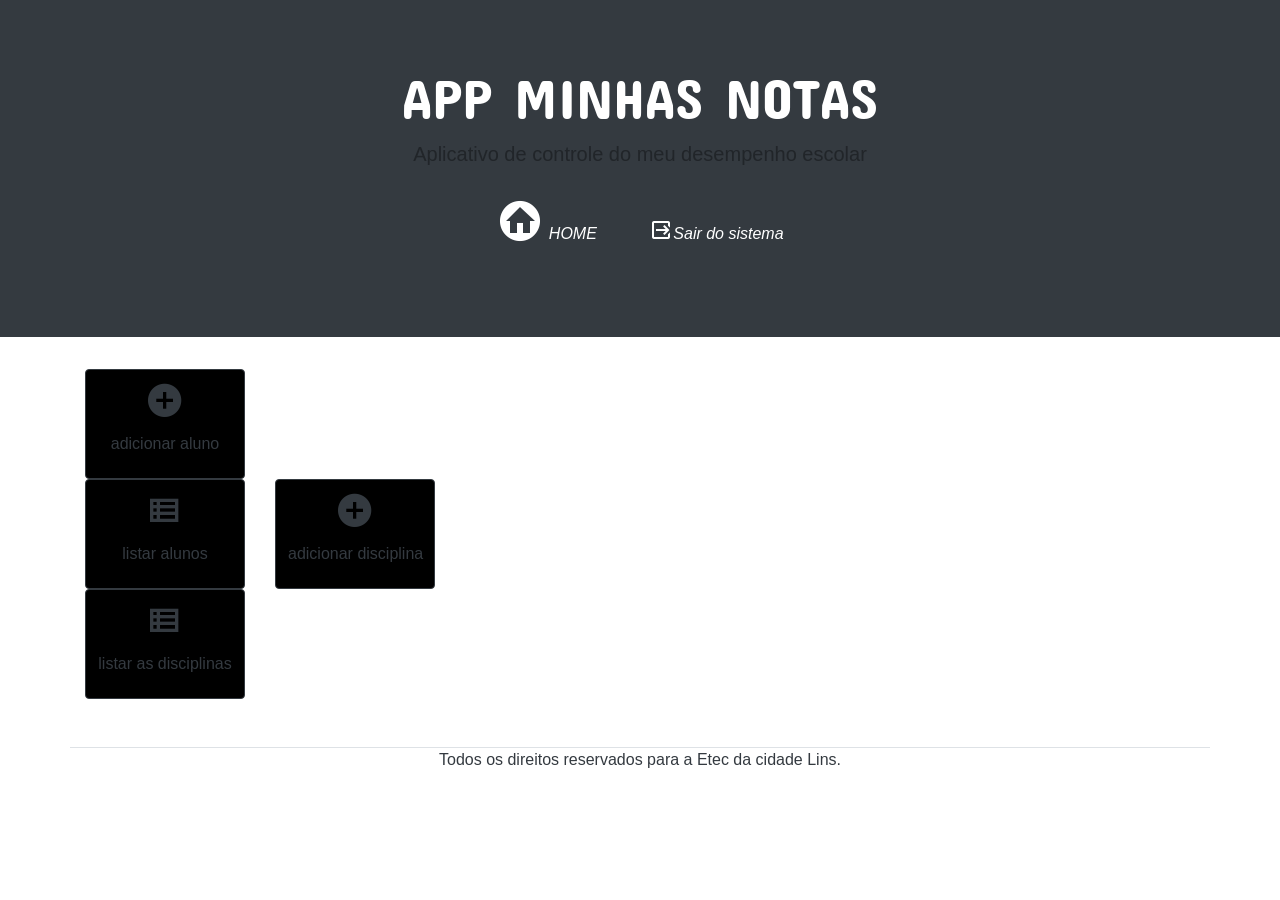
==== commit 0d08fe40: "commit alteracao" ====
--- a/painel.html
+++ b/painel.html
@@ -68,7 +68,7 @@
                             <h1 class="text-center">
                                 <i class="mdi mdi-view-list-outline mdi48px"></i>
                             </h1>
-                            <p class="text-center">listar disciplinas</p>
+                            <p class="text-center">listar as disciplinas</p>
                         </a>
                     </div>
                 </div>
